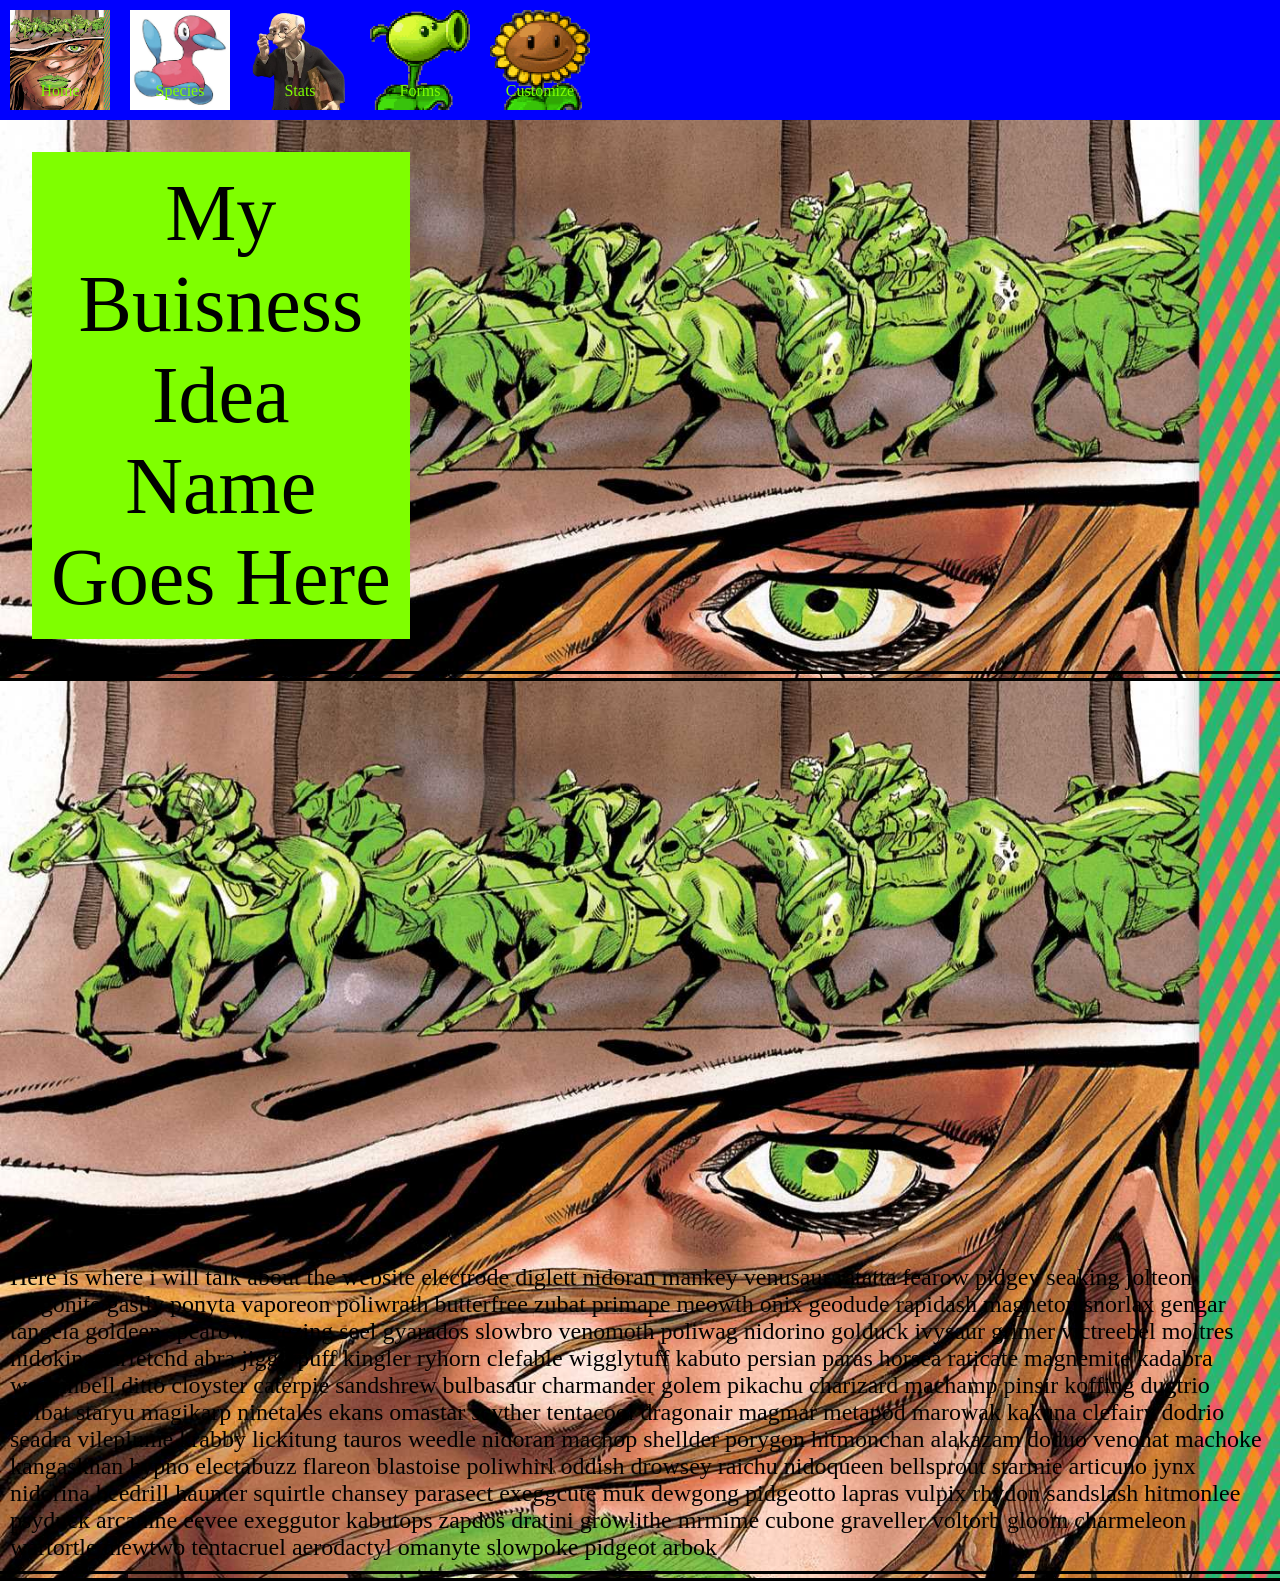
==== index.html @ eeb96fcf "Started species page changed title and flying pokemon for species page" ====
<!DOCTYPE html>
<html lang="en">
<head>
    <meta charset="UTF-8">
    <meta name="viewport" content="width=device-width, initial-scale=1.0">
    <title>Homepage</title>
    <link rel="stylesheet" type="text/css" href="style.css">
</head>
<body>
    <!-- navbar -->
    <div id="navbar">
        <!-- link to homepage -->
        <a href="index.html">
            <div class="nav_item" id="page_one">
                Home
            </div>
        </a>
        <!-- link to species page -->
        <a href="Species.html">
            <div class="nav_item" id="page_two">
                Species
            </div>
        </a>
        <!-- link to stats page -->
        <a href="Stats.html">
            <div class="nav_item" id="page_three">
                Stats
            </div>
        </a>
        <!-- link to forms page -->
        <a href="Forms.html">
            <div class="nav_item" id="page_four">
                Forms
            </div>
        </a>
        <!-- link to customize page -->
         <a href="Customize.html">
            <div class="nav_item" id="page_five">
                Customize
            </div>
         </a>
    </div>

    <!-- title -->
    <div id="homepage_title_container">
        <div id="homepage_title">
            My Buisness Idea Name Goes Here
        </div>
    </div>
    <div id="homepage_container_1">
        Here is where i will talk about the website electrode diglett nidoran mankey venusaur ratatta fearow pidgey seaking jolteon dragonite gastly ponyta vaporeon poliwrath butterfree zubat primape meowth onix geodude rapidash magneton snorlax gengar tangela goldeen spearow weezing seel gyarados slowbro venomoth poliwag nidorino golduck ivysaur grimer victreebel moltres nidoking farfetchd abra jigglypuff kingler ryhorn clefable wigglytuff kabuto persian paras horsea raticate magnemite kadabra weepinbell ditto cloyster caterpie sandshrew bulbasaur charmander golem pikachu charizard machamp pinsir koffing dugtrio golbat staryu magikarp ninetales ekans omastar scyther tentacool dragonair magmar metapod marowak kakuna clefairy dodrio seadra vileplume krabby lickitung tauros weedle nidoran machop shellder porygon hitmonchan alakazam doduo venonat machoke kangaskhan hypno electabuzz flareon blastoise poliwhirl oddish drowsey raichu nidoqueen bellsprout starmie articuno jynx nidorina beedrill haunter squirtle chansey parasect exeggcute muk dewgong pidgeotto lapras vulpix rhydon sandslash hitmonlee psyduck arcanine eevee exeggutor kabutops zapdos dratini growlithe mrmime cubone graveller voltorb gloom charmeleon wartortle mewtwo tentacruel aerodactyl omanyte slowpoke pidgeot arbok
    </div>
    <img src="porygon2.jpg" class="flying_pokemon" id="ho_oh">
</body>
</html>
---- style.css ----
/*============== Styling for all pages ==============*/
        body {
            margin: 0;
            max-width: 100vw;
            overflow-x: hidden
        }

        /* Navbar code */
        #navbar {
            display: flex;
            flex-direction: row;
            flex-wrap: wrap;
            width: 100vw;
            height: 120px;
            background-color: blue;
            z-index: 4;
        }
        #page_one {
            /* setting image as background */
            background-image: url(sbrv1.jpg);
        }
        #page_two {
            /* setting image as background */
            background-image: url(porygon2.jpg);
        }
        #page_three {
            /* setting image as background */
            background-image: url(geris_game.png);
        }
        #page_four {
            /* setting image as background */
            background-image: url(peashooter.png);
        }
        #page_five {
            /* setting image as background */
            background-image: url(sunflower.png);
        }
        .nav_item {
            /* aligning label */
            display: flex;
            justify-content: center;
            align-items: end;
            box-sizing: border-box;
            padding-bottom: 10px;
            /* link image */
            background-repeat: no-repeat;
            background-size: cover;
            /* setting size */
            width: 100px;
            height: 100px;
            margin: 10px;
            font-size: 1rem;
            color: chartreuse;
            z-index: 10;
        }
        .nav_item:hover {
            width: 200px;
            height: 200px;
            font-size: 2rem;
        }
        /* make links appear above other elements when hovering */
        a:hover {
            z-index: 11;
        }
        a {
            /* no underline for links */
            text-decoration: none;
        }

        /* flying pokemon animations */
        @keyframes flying {
            0% {
                left: 100vw;
            }
            100% {
                left: -100vw;
            }
        }
        .flying_pokemon {
            position: absolute;
            top: 120vh;
            /* start image outside of view window */
            right: -100vw;
            width: 200px;
            height: 200px;

            animation-name: flying;
            animation-iteration-count: infinite;
            animation-timing-function: linear;
        }

        /*=============== Homepage Styling ===============*/
        @keyframes homepage_title_animation {
            24.99% {
                background-image: url(sbrv1.jpg);
            }
            25% {
                background-image: url(geris_game.png);
            }
            49.99% {
                background-image: url(geris_game.png);
            }
            50% {
                background-image: url(peashooter.png);
            }
            74.99% {
                background-image: url(peashooter.png);
            }
            75% {
                background-image: url(porygon2.jpg);
            }
            99.99% {
                background-image: url(porygon2.jpg);
            }
            100% {
                background-image: url(sbrv1.jpg);
            }
        }
        #homepage_title_container {
            width: 100vw;
            display: flex;
            flex-direction: row;
            flex-wrap: nowrap;
            background-image: url(sbrv1.jpg);
            background-repeat: no-repeat;
            background-size: cover;
            z-index: 9;
            border-width: 0px 0px 10px 0px;
            border-style: double;

            /* cycles through background images */
            animation-name: homepage_title_animation;
            animation-duration: 10s;
            animation-iteration-count: infinite;
            animation-timing-function: linear;
            animation-fill-mode: forwards;
        }
        #homepage_title {
            width: 27%;
            text-align: center;
            font-size: 5rem;
            background-color: chartreuse;
            margin: 2rem;
            padding: 1rem;
            z-index: 9;
        }
        #homepage_container_1 {
            width: 100vw;
            height: 100vh;
            display: flex;
            flex-direction: row;
            flex-wrap: wrap;
            padding: 10px;

            /* background image */
            background-image: url(sbrv1.jpg);
            background-repeat: no-repeat;
            background-size: cover;
            z-index: 9;
            border-width: 0px 0px 10px 0px;
            border-style: double;

            /* text */
            justify-content: center;
            align-items: end;
            box-sizing: border-box;
            padding-bottom: 10px;
            font-size: 1.5rem;
        }

        #ho_oh {
            animation-delay: 30s;
            animation-duration: 20s;
        }

        /*=============== Species Styling ===============*/
        @keyframes species_title_animation {
            24.99% {
                background-image: url(sbrv1.jpg);
            }
            25% {
                background-image: url(geris_game.png);
            }
            49.99% {
                background-image: url(geris_game.png);
            }
            50% {
                background-image: url(peashooter.png);
            }
            74.99% {
                background-image: url(peashooter.png);
            }
            75% {
                background-image: url(porygon2.jpg);
            }
            99.99% {
                background-image: url(porygon2.jpg);
            }
            100% {
                background-image: url(sbrv1.jpg);
            }
        }
        #species_title_container {
            width: 100vw;
            display: flex;
            flex-direction: row;
            flex-wrap: nowrap;
            background-image: url(sbrv1.jpg);
            background-repeat: no-repeat;
            background-size: cover;
            z-index: 9;
            border-width: 0px 0px 10px 0px;
            border-style: double;

            /* cycles through background images */
            animation-name: species_title_animation;
            animation-duration: 10s;
            animation-iteration-count: infinite;
            animation-timing-function: linear;
            animation-fill-mode: forwards;
            justify-content: center;
        }
        #species_title {
            /* width: 27%; */
            text-align: center;
            font-size: 5rem;
            background-color: chartreuse;
            margin: 2rem;
            padding: 1rem;
            z-index: 9;
        }
        #species_container_1 {
            width: 100vw;
            height: 100vh;
            display: flex;
            flex-direction: row;
            flex-wrap: wrap;

            /* background image */
            background-image: url(sbrv1.jpg);
            background-repeat: no-repeat;
            background-size: cover;
            z-index: 9;
            border-width: 10px 10px 10px 10px;
            border-style: double;

            /* text */
            justify-content: center;
            align-items: end;
            box-sizing: border-box;
            padding-bottom: 10px;
            font-size: 1.5rem;
        }
        #rayquaza {
            animation-delay: 20s;
            animation-duration: 10s;
        }
        /*=============== Stats Styling ===============*/

        /*=============== Forms Styling ===============*/

        /*=============== Customize Styling ===============*/
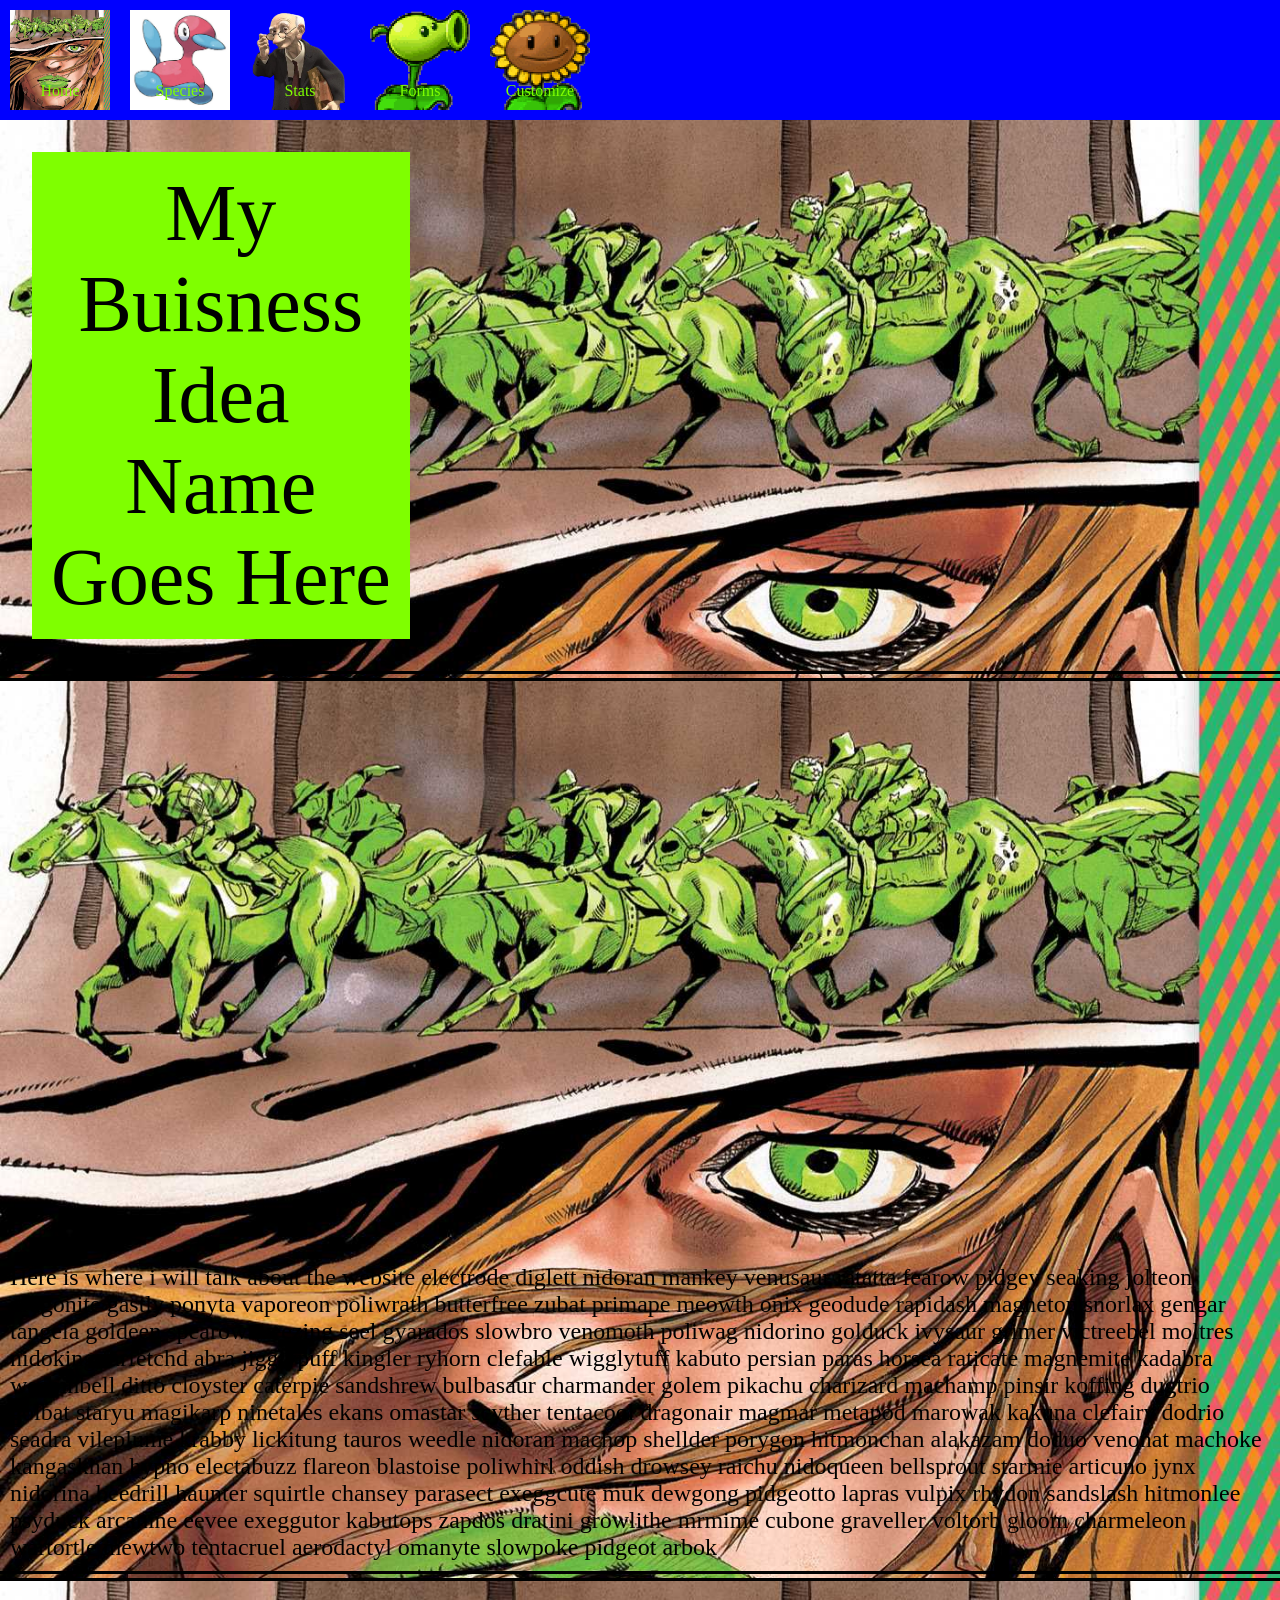
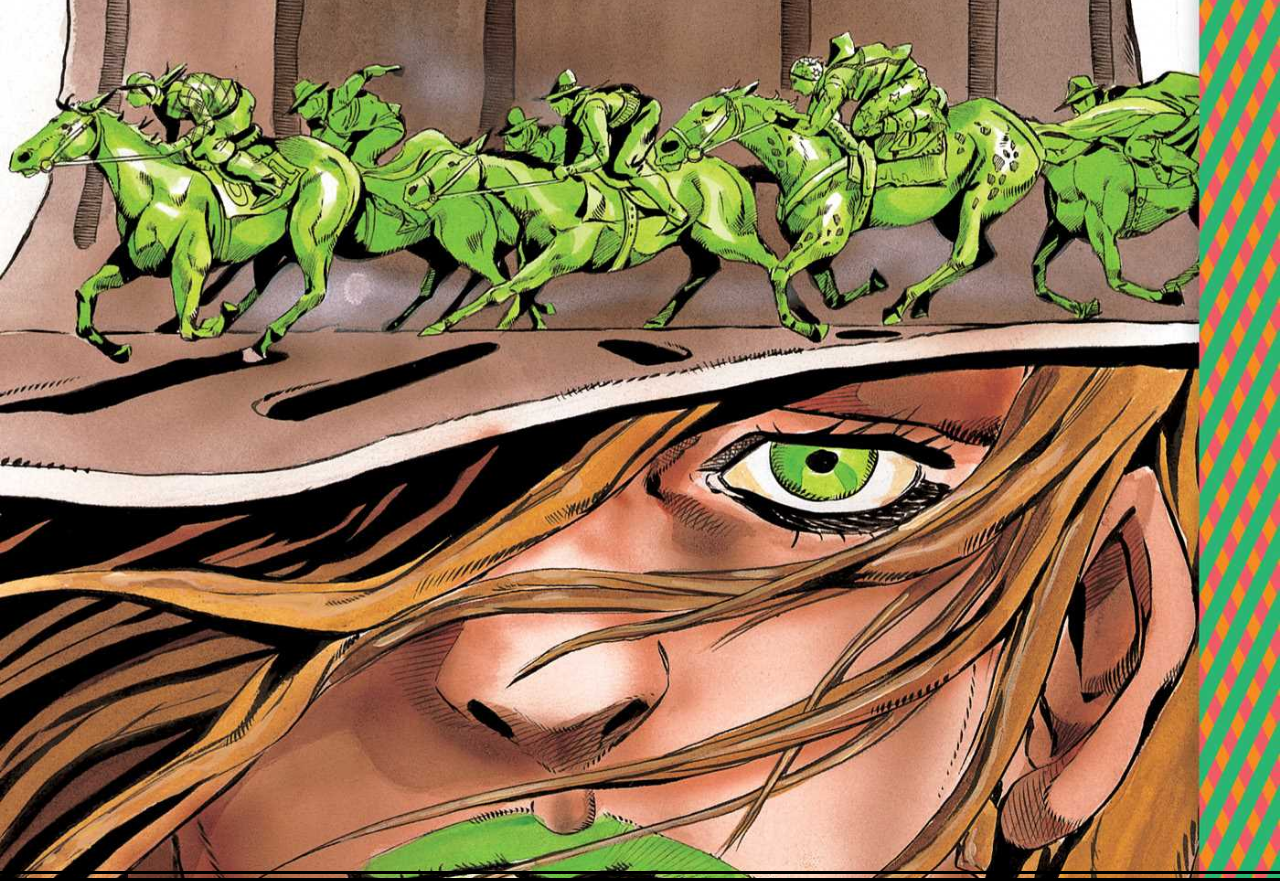
==== commit f810d0b3: "Started stats page started stats page, changed individual flying pokemon animations" ====
--- a/index.html
+++ b/index.html
@@ -47,9 +47,14 @@
             My Buisness Idea Name Goes Here
         </div>
     </div>
+
     <div id="homepage_container_1">
         Here is where i will talk about the website electrode diglett nidoran mankey venusaur ratatta fearow pidgey seaking jolteon dragonite gastly ponyta vaporeon poliwrath butterfree zubat primape meowth onix geodude rapidash magneton snorlax gengar tangela goldeen spearow weezing seel gyarados slowbro venomoth poliwag nidorino golduck ivysaur grimer victreebel moltres nidoking farfetchd abra jigglypuff kingler ryhorn clefable wigglytuff kabuto persian paras horsea raticate magnemite kadabra weepinbell ditto cloyster caterpie sandshrew bulbasaur charmander golem pikachu charizard machamp pinsir koffing dugtrio golbat staryu magikarp ninetales ekans omastar scyther tentacool dragonair magmar metapod marowak kakuna clefairy dodrio seadra vileplume krabby lickitung tauros weedle nidoran machop shellder porygon hitmonchan alakazam doduo venonat machoke kangaskhan hypno electabuzz flareon blastoise poliwhirl oddish drowsey raichu nidoqueen bellsprout starmie articuno jynx nidorina beedrill haunter squirtle chansey parasect exeggcute muk dewgong pidgeotto lapras vulpix rhydon sandslash hitmonlee psyduck arcanine eevee exeggutor kabutops zapdos dratini growlithe mrmime cubone graveller voltorb gloom charmeleon wartortle mewtwo tentacruel aerodactyl omanyte slowpoke pidgeot arbok
     </div>
     <img src="porygon2.jpg" class="flying_pokemon" id="ho_oh">
+
+    <div id="homepage_container_2">
+        
+    </div>
 </body>
 </html>
--- a/style.css
+++ b/style.css
@@ -1,3 +1,5 @@
+        /* remember to adjust delay between loops for flying pokemon code */
+        
         /*============== Styling for all pages ==============*/
         body {
             margin: 0;
@@ -66,25 +68,13 @@
             /* no underline for links */
             text-decoration: none;
         }
-
-        /* flying pokemon animations */
-        @keyframes flying {
-            0% {
-                left: 100vw;
-            }
-            100% {
-                left: -100vw;
-            }
-        }
         .flying_pokemon {
             position: absolute;
-            top: 120vh;
             /* start image outside of view window */
             right: -100vw;
             width: 200px;
             height: 200px;
 
-            animation-name: flying;
             animation-iteration-count: infinite;
             animation-timing-function: linear;
         }
@@ -167,9 +157,47 @@
             padding-bottom: 10px;
             font-size: 1.5rem;
         }
-
+        #homepage_container_2 {
+            width: 100vw;
+            height: 100vh;
+            display: flex;
+            flex-direction: row;
+            flex-wrap: wrap;
+            padding: 10px;
+
+            /* background image */
+            background-image: url(sbrv1.jpg);
+            background-repeat: no-repeat;
+            background-size: cover;
+            z-index: 9;
+            border-width: 0px 0px 10px 0px;
+            border-style: double;
+
+            /* text */
+            justify-content: center;
+            align-items: end;
+            box-sizing: border-box;
+            padding-bottom: 10px;
+            font-size: 1.5rem;
+        }
+        /* flying pokemon animations */
+        @keyframes ho_oh_flight {
+            /* 14 seconds to fly across screen */
+            0% {
+                left: 120vw;
+            }
+            70% {
+                left: -20vw;
+            }
+            /* 10 second delay between cycle */
+            100% {
+                left: -20vw;
+            }
+        }
         #ho_oh {
-            animation-delay: 30s;
+            top: 120vh;
+            animation-name: ho_oh_flight;
+            animation-delay: 3s;
             animation-duration: 20s;
         }
 
@@ -251,11 +279,140 @@
             padding-bottom: 10px;
             font-size: 1.5rem;
         }
+        /* flying pokemon animations */
+        @keyframes rayquaza_flight {
+            /* 5 seconds to fly across screen */
+            0% {
+                right: 120vw;
+            }
+            25% {
+                right: -20vw;
+            }
+            /* 15 second delay between cycle */
+            100% {
+                right: -20vw;
+            }
+        }
         #rayquaza {
-            animation-delay: 20s;
+            top: 60vh;
+            animation-name: rayquaza_flight;
+            animation-delay: 5s;
+            animation-duration: 20s;
+        }
+        
+        /*=============== Stats Styling ===============*/
+        @keyframes stats_title_animation {
+            24.99% {
+                background-image: url(sbrv1.jpg);
+            }
+            25% {
+                background-image: url(geris_game.png);
+            }
+            49.99% {
+                background-image: url(geris_game.png);
+            }
+            50% {
+                background-image: url(peashooter.png);
+            }
+            74.99% {
+                background-image: url(peashooter.png);
+            }
+            75% {
+                background-image: url(porygon2.jpg);
+            }
+            99.99% {
+                background-image: url(porygon2.jpg);
+            }
+            100% {
+                background-image: url(sbrv1.jpg);
+            }
+        }
+        #stats_title_container {
+            width: 100vw;
+            display: flex;
+            flex-direction: row;
+            flex-wrap: nowrap;
+            background-image: url(sbrv1.jpg);
+            background-repeat: no-repeat;
+            background-size: cover;
+            z-index: 9;
+            border-width: 0px 0px 10px 0px;
+            border-style: double;
+
+            /* cycles through background images */
+            animation-name: stats_title_animation;
             animation-duration: 10s;
-        }
-        /*=============== Stats Styling ===============*/
+            animation-iteration-count: infinite;
+            animation-timing-function: linear;
+            animation-fill-mode: forwards;
+            justify-content: center;
+            /* text */
+            justify-content: center;
+            align-items: end;
+            box-sizing: border-box;
+            padding-bottom: 10px;
+            font-size: 1.5rem;
+        }
+        #stats_title {
+            /* width: 27%; */
+            text-align: center;
+            font-size: 5rem;
+            background-color: chartreuse;
+            margin: 2rem;
+            padding: 1rem;
+            z-index: 9;
+        }
+        #stats_container_1{
+            width: 100vw;
+            height: 100vh;
+            display: flex;
+            flex-direction: row;
+            flex-wrap: nowrap;
+            background-image: url(sbrv1.jpg);
+            background-repeat: no-repeat;
+            background-size: cover;
+            z-index: 9;
+            border-width: 0px 0px 10px 0px;
+            border-style: double;
+        }
+        #stats_description_1 {
+            width: 40%;
+            text-align: center;
+            font-size: 3rem;
+            background-color: chartreuse;
+            margin: 2rem;
+            padding: 1rem;
+            z-index: 9;
+        }
+        #stats_image_1 {
+            width: 40%;
+            text-align: center;
+            font-size: 3rem;
+            background-color: chartreuse;
+            margin: 2rem;
+            padding: 1rem;
+            z-index: 9;
+        }
+        /* flying pokemon animations */
+        @keyframes rayquaza_flight {
+            /* 5 seconds to fly across screen */
+            0% {
+                right: 120vw;
+            }
+            25% {
+                right: -20vw;
+            }
+            /* 15 second delay between cycle */
+            100% {
+                right: -20vw;
+            }
+        }
+        #rayquaza {
+            top: 60vh;
+            animation-name: rayquaza_flight;
+            animation-delay: 5s;
+            animation-duration: 20s;
+        }
 
         /*=============== Forms Styling ===============*/
 
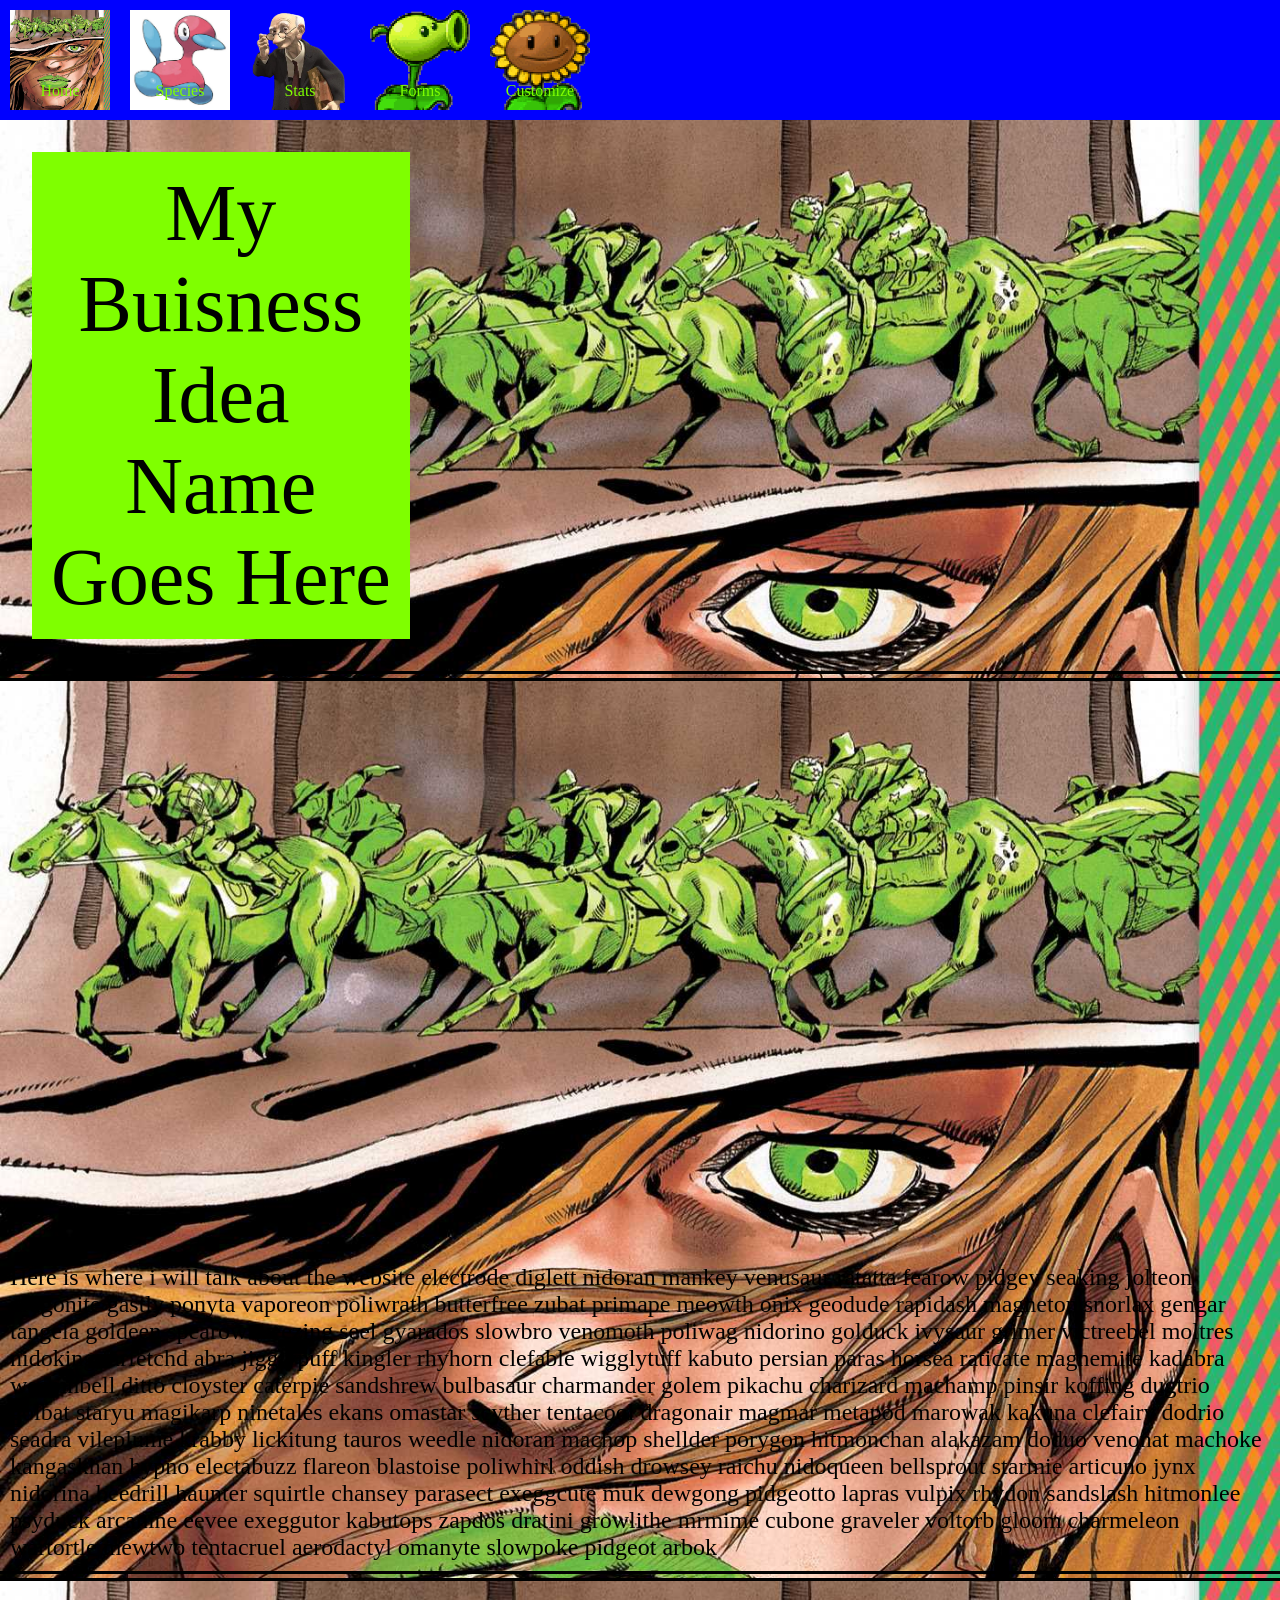
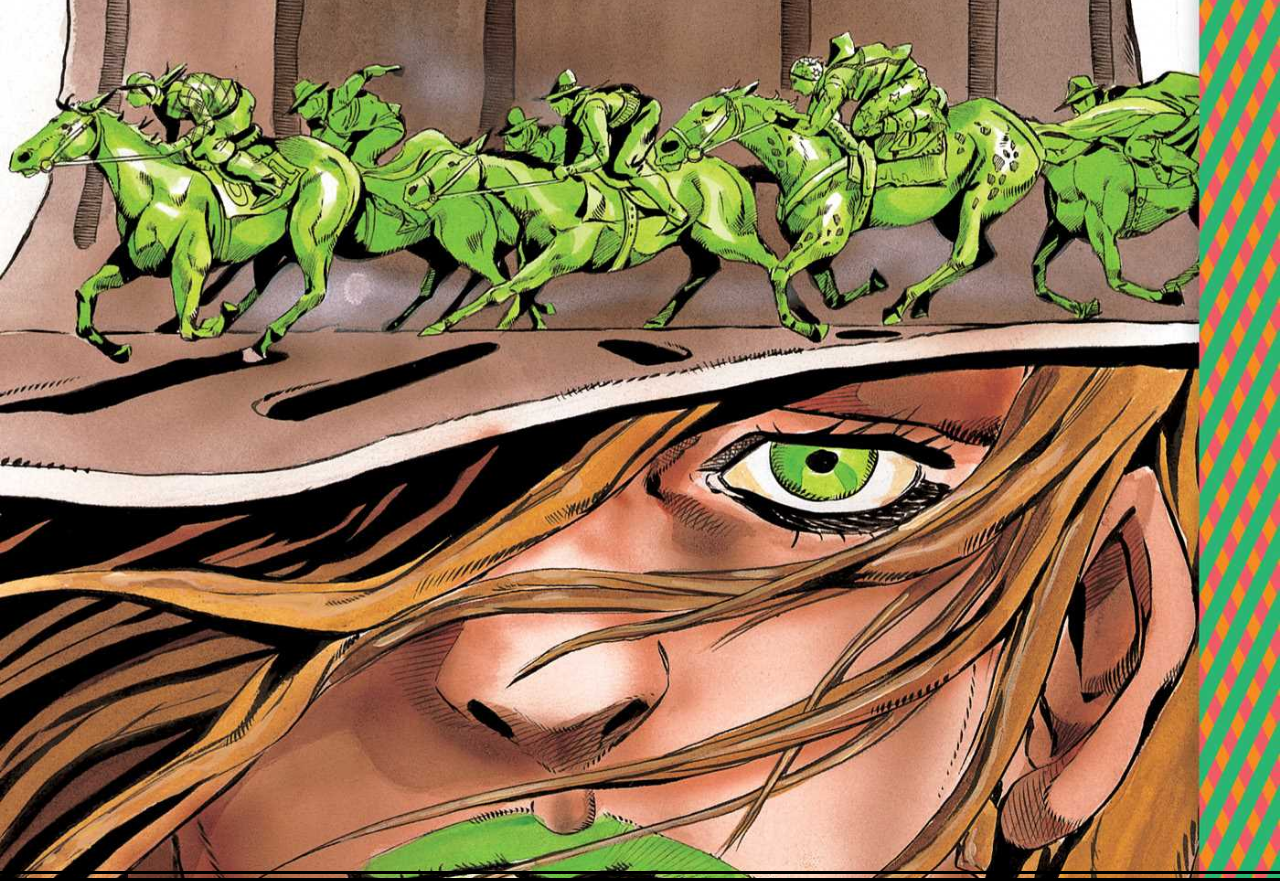
==== commit 7ff3c6de: "downloaded 0049 to 0126 downloaded more images, saving to try use python to write css" ====
--- a/index.html
+++ b/index.html
@@ -49,9 +49,9 @@
     </div>
 
     <div id="homepage_container_1">
-        Here is where i will talk about the website electrode diglett nidoran mankey venusaur ratatta fearow pidgey seaking jolteon dragonite gastly ponyta vaporeon poliwrath butterfree zubat primape meowth onix geodude rapidash magneton snorlax gengar tangela goldeen spearow weezing seel gyarados slowbro venomoth poliwag nidorino golduck ivysaur grimer victreebel moltres nidoking farfetchd abra jigglypuff kingler ryhorn clefable wigglytuff kabuto persian paras horsea raticate magnemite kadabra weepinbell ditto cloyster caterpie sandshrew bulbasaur charmander golem pikachu charizard machamp pinsir koffing dugtrio golbat staryu magikarp ninetales ekans omastar scyther tentacool dragonair magmar metapod marowak kakuna clefairy dodrio seadra vileplume krabby lickitung tauros weedle nidoran machop shellder porygon hitmonchan alakazam doduo venonat machoke kangaskhan hypno electabuzz flareon blastoise poliwhirl oddish drowsey raichu nidoqueen bellsprout starmie articuno jynx nidorina beedrill haunter squirtle chansey parasect exeggcute muk dewgong pidgeotto lapras vulpix rhydon sandslash hitmonlee psyduck arcanine eevee exeggutor kabutops zapdos dratini growlithe mrmime cubone graveller voltorb gloom charmeleon wartortle mewtwo tentacruel aerodactyl omanyte slowpoke pidgeot arbok
+        Here is where i will talk about the website electrode diglett nidoran mankey venusaur ratatta fearow pidgey seaking jolteon dragonite gastly ponyta vaporeon poliwrath butterfree zubat primape meowth onix geodude rapidash magneton snorlax gengar tangela goldeen spearow weezing seel gyarados slowbro venomoth poliwag nidorino golduck ivysaur grimer victreebel moltres nidoking farfetchd abra jigglypuff kingler rhyhorn clefable wigglytuff kabuto persian paras horsea raticate magnemite kadabra weepinbell ditto cloyster caterpie sandshrew bulbasaur charmander golem pikachu charizard machamp pinsir koffing dugtrio golbat staryu magikarp ninetales ekans omastar scyther tentacool dragonair magmar metapod marowak kakuna clefairy dodrio seadra vileplume krabby lickitung tauros weedle nidoran machop shellder porygon hitmonchan alakazam doduo venonat machoke kangaskhan hypno electabuzz flareon blastoise poliwhirl oddish drowsey raichu nidoqueen bellsprout starmie articuno jynx nidorina beedrill haunter squirtle chansey parasect exeggcute muk dewgong pidgeotto lapras vulpix rhydon sandslash hitmonlee psyduck arcanine eevee exeggutor kabutops zapdos dratini growlithe mrmime cubone graveler voltorb gloom charmeleon wartortle mewtwo tentacruel aerodactyl omanyte slowpoke pidgeot arbok
     </div>
-    <img src="porygon2.jpg" class="flying_pokemon" id="ho_oh">
+    <img src="porygon2.jpg" class="flying_pokemon" id="flying_ho_oh">
 
     <div id="homepage_container_2">
         
--- a/style.css
+++ b/style.css
@@ -194,7 +194,7 @@
                 left: -20vw;
             }
         }
-        #ho_oh {
+        #flying_ho_oh {
             top: 120vh;
             animation-name: ho_oh_flight;
             animation-delay: 3s;
@@ -279,6 +279,40 @@
             padding-bottom: 10px;
             font-size: 1.5rem;
         }
+        #species_container_2 {
+            width: 100vw;
+            height: 100vh;
+            display: flex;
+            flex-direction: row;
+            flex-wrap: wrap;
+
+            /* background image */
+            background-image: url(sbrv1.jpg);
+            background-repeat: no-repeat;
+            background-size: cover;
+            z-index: 9;
+            border-width: 10px 10px 10px 10px;
+            border-style: double;
+
+            /* text */
+            justify-content: space-around;
+            box-sizing: border-box;
+            padding-bottom: 10px;
+            font-size: 1.5rem;
+        }
+        .pokemon_image {
+            width: 16rem;
+            height: 16rem;
+            background-color: gray;
+            margin: 1rem;
+            background-repeat: no-repeat;
+            background-size: cover;
+        }
+        .pokemon_image:hover {
+            width: 17rem;
+            height: 17rem;
+            margin: 0.5rem;
+        }
         /* flying pokemon animations */
         @keyframes rayquaza_flight {
             /* 5 seconds to fly across screen */
@@ -407,7 +441,7 @@
                 right: -20vw;
             }
         }
-        #rayquaza {
+        #flying_rayquaza {
             top: 60vh;
             animation-name: rayquaza_flight;
             animation-delay: 5s;
@@ -416,4 +450,114 @@
 
         /*=============== Forms Styling ===============*/
 
-        /*=============== Customize Styling ===============*/+        /*=============== Customize Styling ===============*/
+
+        /*=============== Pokemon Image Styling ===============*/
+        #Bulbasaur {
+            background-image: url(pokemon_pngs/bulbasaur.png);
+        }
+        #Ivysaur {
+            background-image: url(pokemon_pngs/ivysaur.png);
+        }
+        #Venusaur {
+            background-image: url(pokemon_pngs/venusaur.png);
+        }
+        #Charmander {
+            background-image: url(pokemon_pngs/charmander.png);
+        }
+        #Charmeleon {
+            background-image: url(pokemon_pngs/charmeleon.png);
+        }
+        #Charizard {
+            background-image: url(pokemon_pngs/charizard.png);
+        }
+        #Squirtle {
+            background-image: url(pokemon_pngs/squirtle.png);
+        }
+        #Wartortle {
+            background-image: url(pokemon_pngs/wartortle.png);
+        }
+        #Blastoise {
+            background-image: url(pokemon_pngs/blastoise.png);
+        }
+        #Caterpie {
+            background-image: url(pokemon_pngs/caterpie.png);
+        }
+        #Metapod {
+            background-image: url(pokemon_pngs/metapod.png);
+        }
+        #Butterfree {
+            background-image: url(pokemon_pngs/butterfree.png);
+        }
+        #Weedle {
+            background-image: url(pokemon_pngs/weedle.png);
+        }
+        #Kakuna {
+            background-image: url(pokemon_pngs/kakuna.png);
+        }
+        #Beedrill {
+            background-image: url(pokemon_pngs/beedrill.png);
+        }
+        #Pidgey {
+            background-image: url(pokemon_pngs/pidgey.png);
+        }
+        #Pidgeotto {
+            background-image: url(pokemon_pngs/pidgeotto.png);
+        }
+        #Pidgeot {
+            background-image: url(pokemon_pngs/pidgeot.png);
+        }
+        #Rattata {
+            background-image: url(pokemon_pngs/rattata.png);
+        }
+        #Raticate {
+            background-image: url(pokemon_pngs/raticate.png);
+        }
+        #Spearow {
+            background-image: url(pokemon_pngs/spearow.png);
+        }
+        #Fearow {
+            background-image: url(pokemon_pngs/fearow.png);
+        }
+        #Ekans {
+            background-image: url(pokemon_pngs/ekans.png);
+        }
+        #Arbok {
+            background-image: url(pokemon_pngs/arbok.png);
+        }
+        #Pikachu {
+            background-image: url(pokemon_pngs/pikachu.png);
+        }
+        #Raichu {
+            background-image: url(pokemon_pngs/raichu.png);
+        }
+        #Sandshrew {
+            background-image: url(pokemon_pngs/sandshrew.png);
+        }
+        #Sandslash {
+            background-image: url(pokemon_pngs/sandslash.png);
+        }
+        #NidoranF {
+            background-image: url(pokemon_pngs/nidoranF.png);
+        }
+        #Nidorina {
+            background-image: url(pokemon_pngs/nidorina.png);
+        }
+        #Nidoqueen {
+            background-image: url(pokemon_pngs/nidoqueen.png);
+        }
+        #NidoranM {
+            background-image: url(pokemon_pngs/nidoranM.png);
+        }
+        #Nidorino {
+            background-image: url(pokemon_pngs/nidorino.png);
+        }
+        #Nidoking {
+            background-image: url(pokemon_pngs/nidoking.png);
+        }
+        #Clefairy {
+            background-image: url(pokemon_pngs/clefairy.png);
+        }
+        #Clefable {
+            background-image: url(pokemon_pngs/clefable.png);
+        }
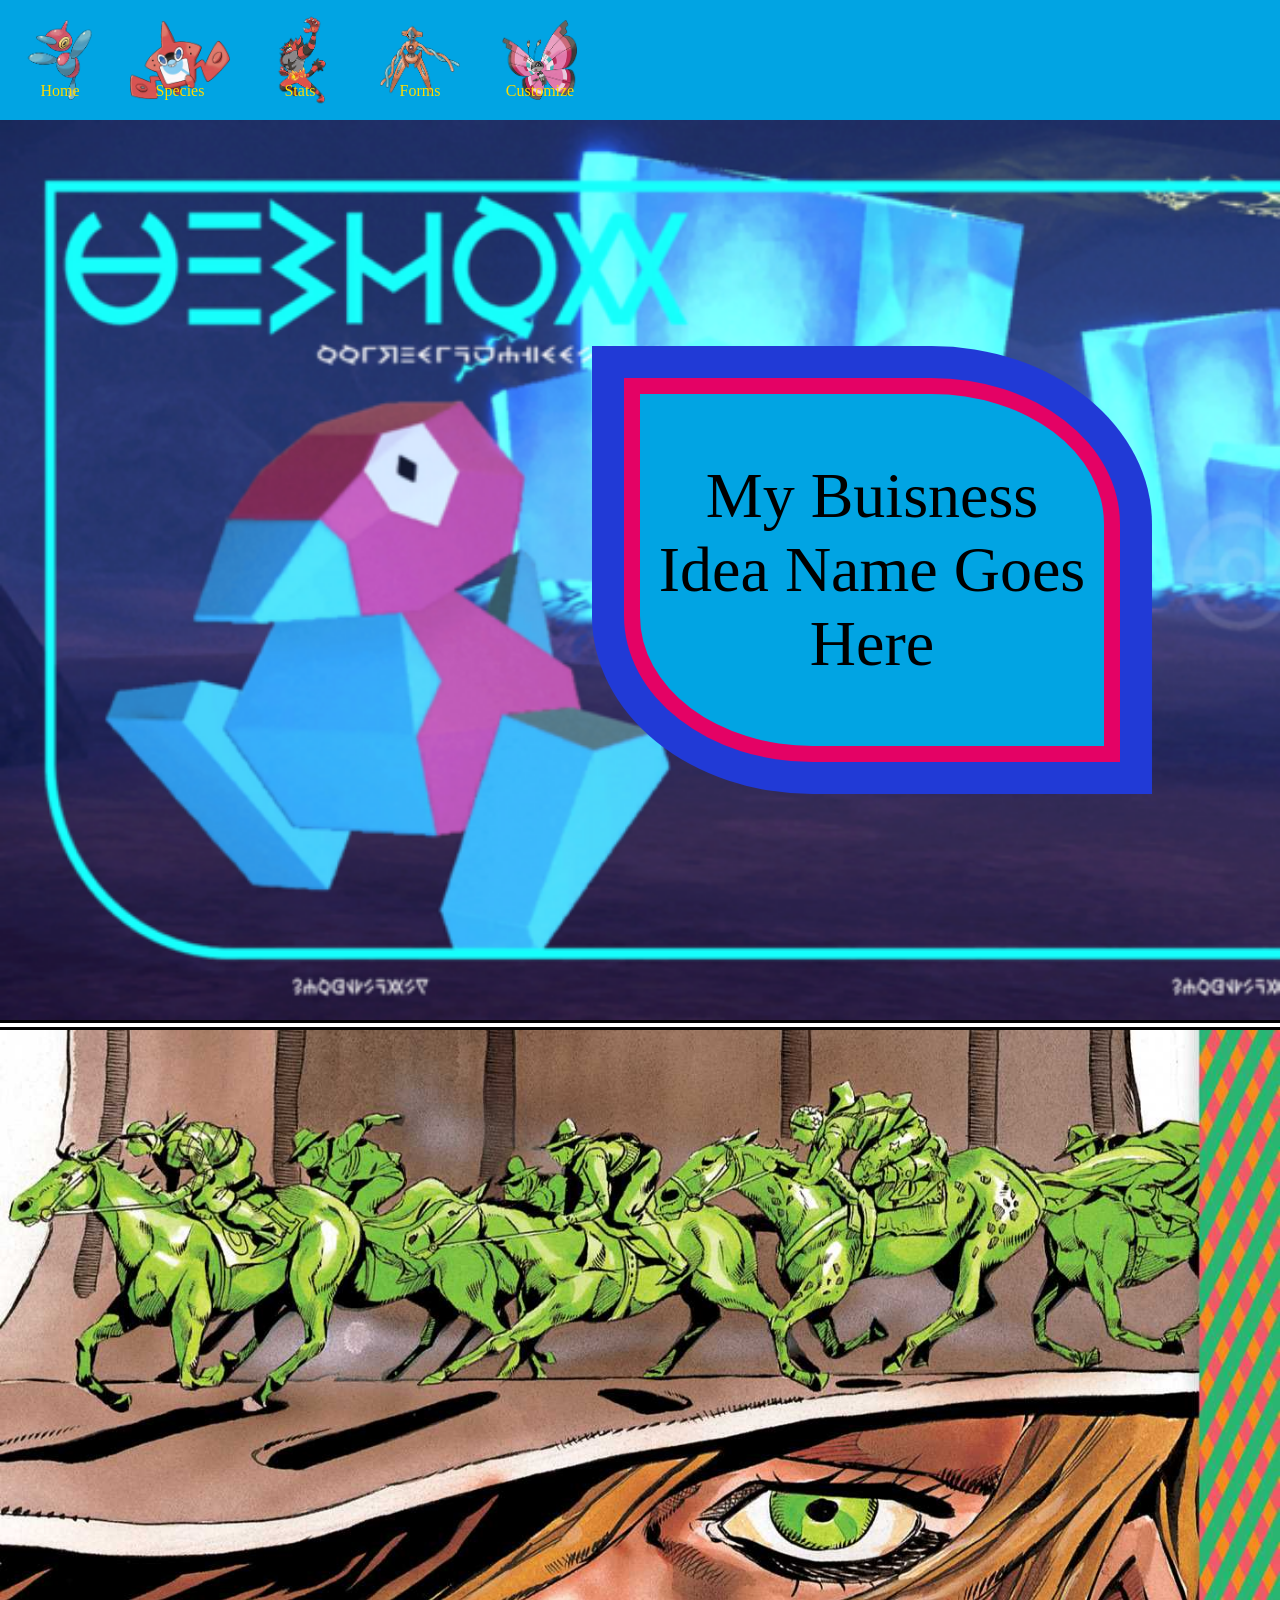
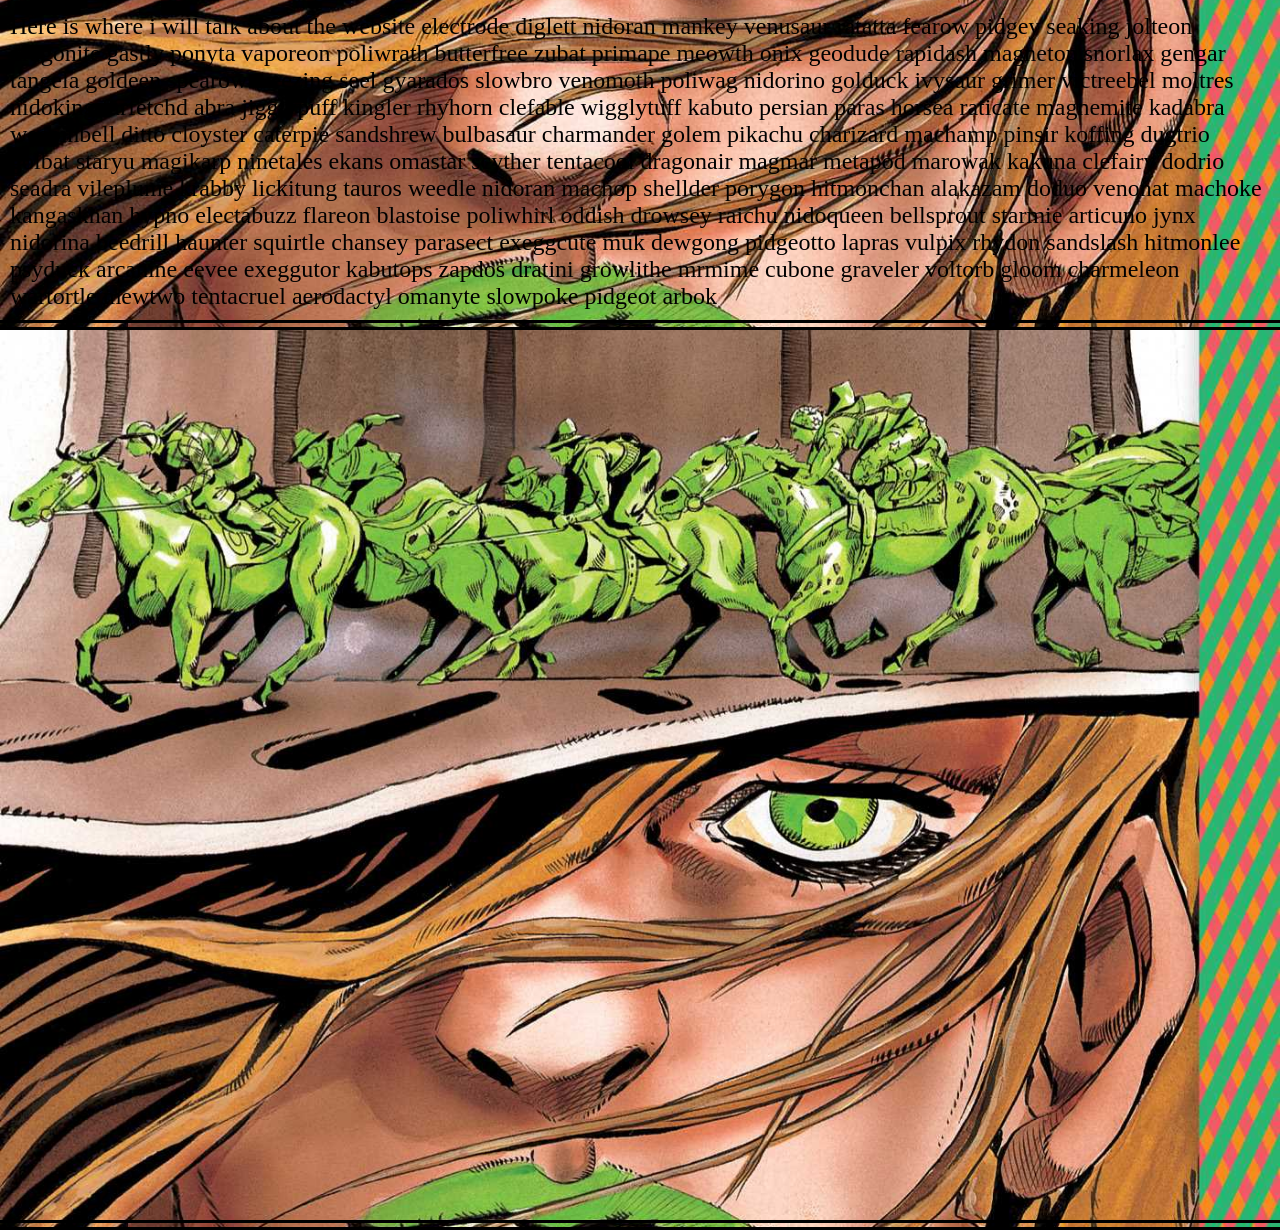
==== commit e16bbbc0: "added pokeballs added pokeballs to species background, changed gholdengo number from #01000 to #1000" ====
--- a/index.html
+++ b/index.html
@@ -43,8 +43,10 @@
 
     <!-- title -->
     <div id="homepage_title_container">
-        <div id="homepage_title">
-            My Buisness Idea Name Goes Here
+        <div id="homepage_title_background">
+            <div id="homepage_title">
+                My Buisness Idea Name Goes Here
+            </div>
         </div>
     </div>
 
--- a/style.css
+++ b/style.css
@@ -1,10 +1,16 @@
-        /* remember to adjust delay between loops for flying pokemon code */
-        
-        /*============== Styling for all pages ==============*/
+/*============== Styling for all pages ==============*/
+
+        /* 
+        blue: #01A4E3
+        red: #E40265
+        yellow: #FFDB00
+        indigo: #213AD6
+        purple: #8373A9
+         */
         body {
             margin: 0;
             max-width: 100vw;
-            overflow-x: hidden
+            overflow-x: clip
         }
 
         /* Navbar code */
@@ -12,34 +18,36 @@
             display: flex;
             flex-direction: row;
             flex-wrap: wrap;
+            
             width: 100vw;
             height: 120px;
-            background-color: blue;
+            background-color: #01A4E3;
             z-index: 4;
         }
         #page_one {
             /* setting image as background */
-            background-image: url(sbrv1.jpg);
+            background-image: url(pokemon_pngs/porygon_z.png);
         }
         #page_two {
             /* setting image as background */
-            background-image: url(porygon2.jpg);
+            background-image: url(rotom_dex.png);
         }
         #page_three {
             /* setting image as background */
-            background-image: url(geris_game.png);
+            background-image: url(pokemon_pngs/incineroar.png);
         }
         #page_four {
             /* setting image as background */
-            background-image: url(peashooter.png);
+            background-image: url(pokemon_pngs/deoxys.png);
         }
         #page_five {
             /* setting image as background */
-            background-image: url(sunflower.png);
+            background-image: url(pokemon_pngs/vivillon.png);
         }
         .nav_item {
             /* aligning label */
             display: flex;
+            flex-direction: row;
             justify-content: center;
             align-items: end;
             box-sizing: border-box;
@@ -52,7 +60,7 @@
             height: 100px;
             margin: 10px;
             font-size: 1rem;
-            color: chartreuse;
+            color: #FFDB00;
             z-index: 10;
         }
         .nav_item:hover {
@@ -79,39 +87,43 @@
             animation-timing-function: linear;
         }
 
-        /*=============== Homepage Styling ===============*/
+/*=============== Homepage Styling ===============*/
         @keyframes homepage_title_animation {
             24.99% {
-                background-image: url(sbrv1.jpg);
+                background-image: url(pokedex_porygon.png);
             }
             25% {
-                background-image: url(geris_game.png);
+                background-image: url(pokedex_porygon2.png);
             }
             49.99% {
-                background-image: url(geris_game.png);
+                background-image: url(pokedex_porygon2.png);
             }
             50% {
-                background-image: url(peashooter.png);
+                background-image: url(pokedex_porygon_z.png);
             }
             74.99% {
-                background-image: url(peashooter.png);
+                background-image: url(pokedex_porygon_z.png);
             }
             75% {
-                background-image: url(porygon2.jpg);
+                background-image: url(pokedex_rotom2.png);
             }
             99.99% {
-                background-image: url(porygon2.jpg);
+                background-image: url(pokedex_rotom2.png);
             }
             100% {
-                background-image: url(sbrv1.jpg);
+                background-image: url(pokedex_porygon.png);
             }
         }
         #homepage_title_container {
             width: 100vw;
+            height: 100vh;
             display: flex;
             flex-direction: row;
             flex-wrap: nowrap;
-            background-image: url(sbrv1.jpg);
+            justify-content: flex-end;
+            align-items: center;
+
+            background-image: url(pokedex_porygon.png);
             background-repeat: no-repeat;
             background-size: cover;
             z-index: 9;
@@ -125,14 +137,26 @@
             animation-timing-function: linear;
             animation-fill-mode: forwards;
         }
-        #homepage_title {
-            width: 27%;
-            text-align: center;
-            font-size: 5rem;
-            background-color: chartreuse;
-            margin: 2rem;
+        #homepage_title_background {
+            width: 27rem;
+            height: 20rem;
+            display: flex;
+            flex-direction: row;
+            align-items: center;
+            background-color: #01A4E3;
+            margin: 2rem 10rem 2rem 2rem;
             padding: 1rem;
             z-index: 9;
+            border-radius: 0 38% 0 38%;
+            border-width: 1rem;
+            border-style: solid;
+            border-color: #E40265;
+            box-shadow: 0 0 0 2rem #213AD6;
+        }
+        #homepage_title {
+            text-align: center;
+            font-size: 4rem;
+            color: black;
         }
         #homepage_container_1 {
             width: 100vw;
@@ -201,7 +225,7 @@
             animation-duration: 20s;
         }
 
-        /*=============== Species Styling ===============*/
+/*=============== Species Styling ===============*/
         @keyframes species_title_animation {
             24.99% {
                 background-image: url(sbrv1.jpg);
@@ -252,7 +276,7 @@
             /* width: 27%; */
             text-align: center;
             font-size: 5rem;
-            background-color: chartreuse;
+            background-color: #01A4E3;
             margin: 2rem;
             padding: 1rem;
             z-index: 9;
@@ -281,18 +305,22 @@
         }
         #species_container_2 {
             width: 100vw;
-            height: 100vh;
+            height: 4700rem;
+        }
+        #species_container_3 {
+            width: 100vw;
+            height: 4700rem;
             display: flex;
             flex-direction: row;
             flex-wrap: wrap;
 
             /* background image */
-            background-image: url(sbrv1.jpg);
-            background-repeat: no-repeat;
-            background-size: cover;
+            /* background-color: #1C95CA; */
+            background: linear-gradient(to right, #2ac7eb, #29a2d3);
             z-index: 9;
             border-width: 10px 10px 10px 10px;
-            border-style: double;
+            border-style: solid;
+            border-color: #E40265;
 
             /* text */
             justify-content: space-around;
@@ -303,15 +331,137 @@
         .pokemon_image {
             width: 16rem;
             height: 16rem;
-            background-color: gray;
+            background-color: #198cc6a9;
             margin: 1rem;
             background-repeat: no-repeat;
             background-size: cover;
+            display: flex;
+            flex-direction: column-reverse;
+            align-items: stretch;
+            align-content: flex-end;
+            border-radius: 10% 10% 0 0;
+            z-index: 11;
+        }
+        .pokemon_title {
+            height: 2rem;
+            width: 14.5rem;
+            font-size: 1.5rem;
+            color: black;
+            background-color: #8373A9;
+            padding-left: 0.5rem;
+            border-width: 0 0 0 1rem;
+            border-color: #213AD6;
+            border-style: double;
         }
         .pokemon_image:hover {
             width: 17rem;
             height: 17rem;
             margin: 0.5rem;
+        }
+        .pokemon_image:hover .pokemon_title {
+            width: 15.5rem;
+        }
+        .pokeballs {
+            z-index: 10;
+            height: 20rem;
+            width: 20rem;
+            position: absolute;
+        }
+        #poke_ball {
+            left: 65%;
+            top: 510rem;
+        }
+        #great_ball {
+            left: 38%;
+            top: 800rem;
+        }
+        #ultra_ball {
+            left: 15%;
+            top: 1000rem;
+        }
+        #master_ball {
+            left: 38%;
+            top: 1100rem;
+        }
+        #nest_ball {
+            left: 65%;
+            top: 1300rem;
+        }
+        #premier_ball {
+            left: 38%;
+            top: 4500rem;
+        }
+        #friend_ball {
+            left: 15%;
+            top: 3500rem;
+        }
+        #level_ball {
+            left: 38%;
+            top: 1500rem;
+        }
+        #heal_ball {
+            left: 65%;
+            top: 1700rem;
+        }
+        #moon_ball {
+            left: 38%;
+            top: 1200rem;
+        }
+        #love_ball {
+            left: 15%;
+            top: 1400rem;
+        }
+        #love_ball {
+            left: 38%;
+            top: 1600rem;
+        }
+        #safari_ball {
+            left: 65%;
+            top: 1800rem;
+        }
+        #quick_ball {
+            left: 38%;
+            top: 2000rem;
+        }
+        #heavy_ball {
+            left: 15%;
+            top: 2200rem;
+        }
+        #lure_ball {
+            left: 38%;
+            top: 2400rem;
+        }
+        #net_ball {
+            left: 65%;
+            top: 2600rem;
+        }
+        #dive_ball {
+            left: 38%;
+            top: 2800rem;
+        }
+        #repeat_ball {
+            left: 15%;
+            top: 3000rem;
+        }
+        #dusk_ball {
+            left: 38%;
+            top: 3200rem;
+        }
+        #dream_ball {
+            left: 65%;
+            top: 3400rem;
+        }
+        #beast_ball {
+            left: 38%;
+            top: 3670rem;
+        }
+        #luxury_ball {
+            left: 15%;
+            top: 4000rem;
+        }
+        #cherish_ball {
+            left: 38%;
+            top: 4600rem;
         }
         /* flying pokemon animations */
         @keyframes rayquaza_flight {
@@ -334,7 +484,7 @@
             animation-duration: 20s;
         }
         
-        /*=============== Stats Styling ===============*/
+/*=============== Stats Styling ===============*/
         @keyframes stats_title_animation {
             24.99% {
                 background-image: url(sbrv1.jpg);
@@ -379,7 +529,6 @@
             animation-iteration-count: infinite;
             animation-timing-function: linear;
             animation-fill-mode: forwards;
-            justify-content: center;
             /* text */
             justify-content: center;
             align-items: end;
@@ -391,14 +540,63 @@
             /* width: 27%; */
             text-align: center;
             font-size: 5rem;
-            background-color: chartreuse;
+            background-color: #01A4E3;
             margin: 2rem;
             padding: 1rem;
             z-index: 9;
         }
-        #stats_container_1{
+        #stats_container{
+            height: 500vh;
             width: 100vw;
-            height: 100vh;
+            display: flex;
+            flex-direction: row;
+            flex-wrap: wrap;
+            justify-content: space-around;
+            align-content: space-around;
+            background-image: url(sbrv1.jpg);
+            background-repeat: repeat;
+            background-size: cover;
+            z-index: 9;
+            border-width: 0px 0px 10px 0px;
+            border-style: double;
+        }
+        .item_image {
+            width: 10rem;
+        }
+        .stats_description {
+            width: 32rem;
+            height: 32rem;
+            text-align: center;
+            font-size: 3rem;
+            background-color: #01A4E3;
+            margin: 2rem;
+            padding: 1rem;
+            z-index: 9;
+        }
+        /* flying pokemon animations */
+        @keyframes rayquaza_flight {
+            /* 5 seconds to fly across screen */
+            0% {
+                right: 120vw;
+            }
+            25% {
+                right: -20vw;
+            }
+            /* 15 second delay between cycle */
+            100% {
+                right: -20vw;
+            }
+        }
+        #flying_rayquaza {
+            top: 60vh;
+            animation-name: rayquaza_flight;
+            animation-delay: 5s;
+            animation-duration: 20s;
+        }
+
+/*=============== Forms Styling ===============*/
+        #forms_title_container {
+            width: 100vw;
             display: flex;
             flex-direction: row;
             flex-wrap: nowrap;
@@ -408,51 +606,138 @@
             z-index: 9;
             border-width: 0px 0px 10px 0px;
             border-style: double;
-        }
-        #stats_description_1 {
-            width: 40%;
+
+            /* text */
+            justify-content: center;
+            align-items: end;
+            box-sizing: border-box;
+            padding-bottom: 10px;
+            font-size: 1.5rem;
+        }
+        #forms_title {
             text-align: center;
-            font-size: 3rem;
-            background-color: chartreuse;
+            font-size: 5rem;
+            background-color: #01A4E3;
             margin: 2rem;
             padding: 1rem;
             z-index: 9;
         }
-        #stats_image_1 {
-            width: 40%;
-            text-align: center;
-            font-size: 3rem;
-            background-color: chartreuse;
-            margin: 2rem;
-            padding: 1rem;
+        @keyframes forms_title_animation {
+            24.99% {
+                background-image: url(pokedex_rotom.png);
+            }
+            25% {
+                background-image: url(pokedex_basculegion.png);
+            }
+            49.99% {
+                background-image: url(pokedex_basculegion.png);
+            }
+            50% {
+                background-image: url(pokedex_toxtricity.png);
+            }
+            74.99% {
+                background-image: url(pokedex_toxtricity.png);
+            }
+            75% {
+                background-image: url(pokedex_indeedee.png);
+            }
+            99.99% {
+                background-image: url(pokedex_indeedee.png);
+            }
+            100% {
+                background-image: url(pokedex_rotom.png);
+            }
+        }
+        #forms_shuffle {
+            width: 100vw;
+            height: 100vh;
+            display: flex;
+            flex-direction: row;
+            flex-wrap: nowrap;
+
+            background-image: url(pokedex_rotom.png);
+            background-repeat: no-repeat;
+            background-size: cover;
             z-index: 9;
-        }
-        /* flying pokemon animations */
-        @keyframes rayquaza_flight {
-            /* 5 seconds to fly across screen */
-            0% {
-                right: 120vw;
+            border-width: 10px 10px 10px 10px;
+            border-style: double;
+
+            /* cycles through background images */
+            animation-name: forms_title_animation;
+            animation-duration: 10s;
+            animation-iteration-count: infinite;
+            animation-timing-function: linear;
+            animation-fill-mode: forwards;
+        }
+/*=============== Customize Styling ===============*/
+        @keyframes customize_title_animation {
+            24.99% {
+                background-image: url(pokedex_squawkabilly.png);
             }
             25% {
-                right: -20vw;
-            }
-            /* 15 second delay between cycle */
+                background-image: url(pokedex_dudunsparce.png);
+            }
+            49.99% {
+                background-image: url(pokedex_dudunsparce.png);
+            }
+            50% {
+                background-image: url(pokedex_alcremie.png);
+            }
+            74.99% {
+                background-image: url(pokedex_alcremie.png);
+            }
+            75% {
+                background-image: url(pokedex_basculin.png);
+            }
+            99.99% {
+                background-image: url(pokedex_basculin.png);
+            }
             100% {
-                right: -20vw;
-            }
-        }
-        #flying_rayquaza {
-            top: 60vh;
-            animation-name: rayquaza_flight;
-            animation-delay: 5s;
-            animation-duration: 20s;
-        }
+                background-image: url(pokedex_squawkabilly.png);
+            }
+        }
+        #customize_shuffle {
+            width: 100vw;
+            height: 100vh;
+            display: flex;
+            flex-direction: row;
+            flex-wrap: nowrap;
 
-        /*=============== Forms Styling ===============*/
+            background-image: url(pokedex_squawkabilly.png);
+            background-repeat: no-repeat;
+            background-size: cover;
+            z-index: 9;
+            border-width: 0px 0px 10px 0px;
+            border-style: double;
 
-        /*=============== Customize Styling ===============*/
+            /* cycles through background images */
+            animation-name: customize_title_animation;
+            animation-duration: 10s;
+            animation-iteration-count: infinite;
+            animation-timing-function: linear;
+            animation-fill-mode: forwards;
+        }
+        #customize_container_1 {
+            width: 100vw;
+            height: 200rem;
+            display: flex;
+            flex-direction: row;
+            flex-wrap: wrap;
+            /* background image */
+            /* background-color: #1C95CA; */
+            background: linear-gradient(45deg, #2ac7eb, #29a2d3);
+            z-index: 9;
+            border-width: 10px 10px 10px 10px;
+            border-style: solid;
+            border-color: #E40265;
 
-        /*=============== Pokemon Image Styling ===============*/
+            /* text */
+            justify-content: space-around;
+            box-sizing: border-box;
+            padding-bottom: 10px;
+            font-size: 1.5rem;
+        }
+/*=============== Pokemon Image Styling ===============*/
         #Bulbasaur {
             background-image: url(pokemon_pngs/bulbasaur.png);
         }
@@ -561,3 +846,2970 @@
         #Clefable {
             background-image: url(pokemon_pngs/clefable.png);
         }
+        #Vulpix {
+            background-image: url(pokemon_pngs/vulpix.png);
+        }
+        #Ninetales {
+            background-image: url(pokemon_pngs/ninetales.png);
+        }
+        #Jigglypuff {
+            background-image: url(pokemon_pngs/jigglypuff.png);
+        }
+        #Wigglytuff {
+            background-image: url(pokemon_pngs/wigglytuff.png);
+        }
+        #Zubat {
+            background-image: url(pokemon_pngs/zubat.png);
+        }
+        #Golbat {
+            background-image: url(pokemon_pngs/golbat.png);
+        }
+        #Oddish {
+            background-image: url(pokemon_pngs/oddish.png);
+        }
+        #Gloom {
+            background-image: url(pokemon_pngs/gloom.png);
+        }
+        #Vileplume {
+            background-image: url(pokemon_pngs/vileplume.png);
+        }
+        #Paras {
+            background-image: url(pokemon_pngs/paras.png);
+        }
+        #Parasect {
+            background-image: url(pokemon_pngs/parasect.png);
+        }
+        #Venonat {
+            background-image: url(pokemon_pngs/venonat.png);
+        }
+        #Venomoth {
+            background-image: url(pokemon_pngs/venomoth.png);
+        }
+        #Diglett {
+            background-image: url(pokemon_pngs/diglett.png);
+        }
+        #Dugtrio {
+            background-image: url(pokemon_pngs/dugtrio.png);
+        }
+        #Meowth {
+            background-image: url(pokemon_pngs/meowth.png);
+        }
+        #Persian {
+            background-image: url(pokemon_pngs/persian.png);
+        }
+        #Psyduck {
+            background-image: url(pokemon_pngs/psyduck.png);
+        }
+        #Golduck {
+            background-image: url(pokemon_pngs/golduck.png);
+        }
+        #Mankey {
+            background-image: url(pokemon_pngs/mankey.png);
+        }
+        #Primeape {
+            background-image: url(pokemon_pngs/primeape.png);
+        }
+        #Growlithe {
+            background-image: url(pokemon_pngs/growlithe.png);
+        }
+        #Arcanine {
+            background-image: url(pokemon_pngs/arcanine.png);
+        }
+        #Poliwag {
+            background-image: url(pokemon_pngs/poliwag.png);
+        }
+        #Poliwhirl {
+            background-image: url(pokemon_pngs/poliwhirl.png);
+        }
+        #Poliwrath {
+            background-image: url(pokemon_pngs/poliwrath.png);
+        }
+        #Abra {
+            background-image: url(pokemon_pngs/abra.png);
+        }
+        #Kadabra {
+            background-image: url(pokemon_pngs/kadabra.png);
+        }
+        #Alakazam {
+            background-image: url(pokemon_pngs/alakazam.png);
+        }
+        #Machop {
+            background-image: url(pokemon_pngs/machop.png);
+        }
+        #Machoke {
+            background-image: url(pokemon_pngs/machoke.png);
+        }
+        #Machamp {
+            background-image: url(pokemon_pngs/machamp.png);
+        }
+        #Bellsprout {
+            background-image: url(pokemon_pngs/bellsprout.png);
+        }
+        #Weepinbell {
+            background-image: url(pokemon_pngs/weepinbell.png);
+        }
+        #Victreebel {
+            background-image: url(pokemon_pngs/victreebel.png);
+        }
+        #Tentacool {
+            background-image: url(pokemon_pngs/tentacool.png);
+        }
+        #Tentacruel {
+            background-image: url(pokemon_pngs/tentacruel.png);
+        }
+        #Geodude {
+            background-image: url(pokemon_pngs/geodude.png);
+        }
+        #Graveler {
+            background-image: url(pokemon_pngs/graveler.png);
+        }
+        #Golem {
+            background-image: url(pokemon_pngs/golem.png);
+        }
+        #Ponyta {
+            background-image: url(pokemon_pngs/ponyta.png);
+        }
+        #Rapidash {
+            background-image: url(pokemon_pngs/rapidash.png);
+        }
+        #Slowpoke {
+            background-image: url(pokemon_pngs/slowpoke.png);
+        }
+        #Slowbro {
+            background-image: url(pokemon_pngs/slowbro.png);
+        }
+        #Magnemite {
+            background-image: url(pokemon_pngs/magnemite.png);
+        }
+        #Magneton {
+            background-image: url(pokemon_pngs/magneton.png);
+        }
+        #Farfetchd {
+            background-image: url(pokemon_pngs/farfetchd.png);
+        }
+        #Doduo {
+            background-image: url(pokemon_pngs/doduo.png);
+        }
+        #Dodrio {
+            background-image: url(pokemon_pngs/dodrio.png);
+        }
+        #Seel {
+            background-image: url(pokemon_pngs/seel.png);
+        }
+        #Dewgong {
+            background-image: url(pokemon_pngs/dewgong.png);
+        }
+        #Grimer {
+            background-image: url(pokemon_pngs/grimer.png);
+        }
+        #Muk {
+            background-image: url(pokemon_pngs/muk.png);
+        }
+        #Shellder {
+            background-image: url(pokemon_pngs/shellder.png);
+        }
+        #Cloyster {
+            background-image: url(pokemon_pngs/cloyster.png);
+        }
+        #Gastly {
+            background-image: url(pokemon_pngs/gastly.png);
+        }
+        #Haunter {
+            background-image: url(pokemon_pngs/haunter.png);
+        }
+        #Gengar {
+            background-image: url(pokemon_pngs/gengar.png);
+        }
+        #Onix {
+            background-image: url(pokemon_pngs/onix.png);
+        }
+        #Drowzee {
+            background-image: url(pokemon_pngs/drowzee.png);
+        }
+        #Hypno {
+            background-image: url(pokemon_pngs/hypno.png);
+        }
+        #Krabby {
+            background-image: url(pokemon_pngs/krabby.png);
+        }
+        #Kingler {
+            background-image: url(pokemon_pngs/kingler.png);
+        }
+        #Voltorb {
+            background-image: url(pokemon_pngs/voltorb.png);
+        }
+        #Electrode {
+            background-image: url(pokemon_pngs/electrode.png);
+        }
+        #Exeggcute {
+            background-image: url(pokemon_pngs/exeggcute.png);
+        }
+        #Exeggutor {
+            background-image: url(pokemon_pngs/exeggutor.png);
+        }
+        #Cubone {
+            background-image: url(pokemon_pngs/cubone.png);
+        }
+        #Marowak {
+            background-image: url(pokemon_pngs/marowak.png);
+        }
+        #Hitmonlee {
+            background-image: url(pokemon_pngs/hitmonlee.png);
+        }
+        #Hitmonchan {
+            background-image: url(pokemon_pngs/hitmonchan.png);
+        }
+        #Lickitung {
+            background-image: url(pokemon_pngs/lickitung.png);
+        }
+        #Koffing {
+            background-image: url(pokemon_pngs/koffing.png);
+        }
+        #Weezing {
+            background-image: url(pokemon_pngs/weezing.png);
+        }
+        #Rhyhorn {
+            background-image: url(pokemon_pngs/rhyhorn.png);
+        }
+        #Rhydon {
+            background-image: url(pokemon_pngs/rhydon.png);
+        }
+        #Chansey {
+            background-image: url(pokemon_pngs/chansey.png);
+        }
+        #Tangela {
+            background-image: url(pokemon_pngs/tangela.png);
+        }
+        #Kangaskhan {
+            background-image: url(pokemon_pngs/kangaskhan.png);
+        }
+        #Horsea {
+            background-image: url(pokemon_pngs/horsea.png);
+        }
+        #Seadra {
+            background-image: url(pokemon_pngs/seadra.png);
+        }
+        #Goldeen {
+            background-image: url(pokemon_pngs/goldeen.png);
+        }
+        #Seaking {
+            background-image: url(pokemon_pngs/seaking.png);
+        }
+        #Staryu {
+            background-image: url(pokemon_pngs/staryu.png);
+        }
+        #Starmie {
+            background-image: url(pokemon_pngs/starmie.png);
+        }
+        #Mr_Mime {
+            background-image: url(pokemon_pngs/mr_mime.png);
+        }
+        #Scyther {
+            background-image: url(pokemon_pngs/scyther.png);
+        }
+        #Jynx {
+            background-image: url(pokemon_pngs/jynx.png);
+        }
+        #Electabuzz {
+            background-image: url(pokemon_pngs/electabuzz.png);
+        }
+        #Magmar {
+            background-image: url(pokemon_pngs/magmar.png);
+        }
+        #Pinsir {
+            background-image: url(pokemon_pngs/pinsir.png);
+        }
+        #Tauros {
+            background-image: url(pokemon_pngs/tauros.png);
+        }
+        #Magikarp {
+            background-image: url(pokemon_pngs/magikarp.png);
+        }
+        #Gyarados {
+            background-image: url(pokemon_pngs/gyarados.png);
+        }
+        #Lapras {
+            background-image: url(pokemon_pngs/lapras.png);
+        }
+        #Ditto {
+            background-image: url(pokemon_pngs/ditto.png);
+        }
+        #Eevee {
+            background-image: url(pokemon_pngs/eevee.png);
+        }
+        #Vaporeon {
+            background-image: url(pokemon_pngs/vaporeon.png);
+        }
+        #Jolteon {
+            background-image: url(pokemon_pngs/jolteon.png);
+        }
+        #Flareon {
+            background-image: url(pokemon_pngs/flareon.png);
+        }
+        #Porygon {
+            background-image: url(pokemon_pngs/porygon.png);
+        }
+        #Omanyte {
+            background-image: url(pokemon_pngs/omanyte.png);
+        }
+        #Omastar {
+            background-image: url(pokemon_pngs/omastar.png);
+        }
+        #Kabuto {
+            background-image: url(pokemon_pngs/kabuto.png);
+        }
+        #Kabutops {
+            background-image: url(pokemon_pngs/kabutops.png);
+        }
+        #Aerodactyl {
+            background-image: url(pokemon_pngs/aerodactyl.png);
+        }
+        #Snorlax {
+            background-image: url(pokemon_pngs/snorlax.png);
+        }
+        #Articuno {
+            background-image: url(pokemon_pngs/articuno.png);
+        }
+        #Zapdos {
+            background-image: url(pokemon_pngs/zapdos.png);
+        }
+        #Moltres {
+            background-image: url(pokemon_pngs/moltres.png);
+        }
+        #Dratini {
+            background-image: url(pokemon_pngs/dratini.png);
+        }
+        #Dragonair {
+            background-image: url(pokemon_pngs/dragonair.png);
+        }
+        #Dragonite {
+            background-image: url(pokemon_pngs/dragonite.png);
+        }
+        #Mewtwo {
+            background-image: url(pokemon_pngs/mewtwo.png);
+        }
+        #Mew {
+            background-image: url(pokemon_pngs/mew.png);
+        }
+        #Chikorita {
+            background-image: url(pokemon_pngs/chikorita.png);
+        }
+        #Bayleef {
+            background-image: url(pokemon_pngs/bayleef.png);
+        }
+        #Meganium {
+            background-image: url(pokemon_pngs/meganium.png);
+        }
+        #Cyndaquil {
+            background-image: url(pokemon_pngs/cyndaquil.png);
+        }
+        #Quilava {
+            background-image: url(pokemon_pngs/quilava.png);
+        }
+        #Typhlosion {
+            background-image: url(pokemon_pngs/typhlosion.png);
+        }
+        #Totodile {
+            background-image: url(pokemon_pngs/totodile.png);
+        }
+        #Croconaw {
+            background-image: url(pokemon_pngs/croconaw.png);
+        }
+        #Feraligatr {
+            background-image: url(pokemon_pngs/feraligatr.png);
+        }
+        #Sentret {
+            background-image: url(pokemon_pngs/sentret.png);
+        }
+        #Furret {
+            background-image: url(pokemon_pngs/furret.png);
+        }
+        #Hoothoot {
+            background-image: url(pokemon_pngs/hoothoot.png);
+        }
+        #Noctowl {
+            background-image: url(pokemon_pngs/noctowl.png);
+        }
+        #Ledyba {
+            background-image: url(pokemon_pngs/ledyba.png);
+        }
+        #Ledian {
+            background-image: url(pokemon_pngs/ledian.png);
+        }
+        #Spinarak {
+            background-image: url(pokemon_pngs/spinarak.png);
+        }
+        #Ariados {
+            background-image: url(pokemon_pngs/ariados.png);
+        }
+        #Crobat {
+            background-image: url(pokemon_pngs/crobat.png);
+        }
+        #Chinchou {
+            background-image: url(pokemon_pngs/chinchou.png);
+        }
+        #Lanturn {
+            background-image: url(pokemon_pngs/lanturn.png);
+        }
+        #Pichu {
+            background-image: url(pokemon_pngs/pichu.png);
+        }
+        #Cleffa {
+            background-image: url(pokemon_pngs/cleffa.png);
+        }
+        #Igglybuff {
+            background-image: url(pokemon_pngs/igglybuff.png);
+        }
+        #Togepi {
+            background-image: url(pokemon_pngs/togepi.png);
+        }
+        #Togetic {
+            background-image: url(pokemon_pngs/togetic.png);
+        }
+        #Natu {
+            background-image: url(pokemon_pngs/natu.png);
+        }
+        #Xatu {
+            background-image: url(pokemon_pngs/xatu.png);
+        }
+        #Mareep {
+            background-image: url(pokemon_pngs/mareep.png);
+        }
+        #Flaaffy {
+            background-image: url(pokemon_pngs/flaaffy.png);
+        }
+        #Ampharos {
+            background-image: url(pokemon_pngs/ampharos.png);
+        }
+        #Bellossom {
+            background-image: url(pokemon_pngs/bellossom.png);
+        }
+        #Marill {
+            background-image: url(pokemon_pngs/marill.png);
+        }
+        #Azumarill {
+            background-image: url(pokemon_pngs/azumarill.png);
+        }
+        #Sudowoodo {
+            background-image: url(pokemon_pngs/sudowoodo.png);
+        }
+        #Politoed {
+            background-image: url(pokemon_pngs/politoed.png);
+        }
+        #Hoppip {
+            background-image: url(pokemon_pngs/hoppip.png);
+        }
+        #Skiploom {
+            background-image: url(pokemon_pngs/skiploom.png);
+        }
+        #Jumpluff {
+            background-image: url(pokemon_pngs/jumpluff.png);
+        }
+        #Aipom {
+            background-image: url(pokemon_pngs/aipom.png);
+        }
+        #Sunkern {
+            background-image: url(pokemon_pngs/sunkern.png);
+        }
+        #Sunflora {
+            background-image: url(pokemon_pngs/sunflora.png);
+        }
+        #Yanma {
+            background-image: url(pokemon_pngs/yanma.png);
+        }
+        #Wooper {
+            background-image: url(pokemon_pngs/wooper.png);
+        }
+        #Quagsire {
+            background-image: url(pokemon_pngs/quagsire.png);
+        }
+        #Espeon {
+            background-image: url(pokemon_pngs/espeon.png);
+        }
+        #Umbreon {
+            background-image: url(pokemon_pngs/umbreon.png);
+        }
+        #Murkrow {
+            background-image: url(pokemon_pngs/murkrow.png);
+        }
+        #Slowking {
+            background-image: url(pokemon_pngs/slowking.png);
+        }
+        #Misdreavus {
+            background-image: url(pokemon_pngs/misdreavus.png);
+        }
+        #Unown {
+            background-image: url(pokemon_pngs/unown.png);
+        }
+        #Wobbuffet {
+            background-image: url(pokemon_pngs/wobbuffet.png);
+        }
+        #Girafarig {
+            background-image: url(pokemon_pngs/girafarig.png);
+        }
+        #Pineco {
+            background-image: url(pokemon_pngs/pineco.png);
+        }
+        #Forretress {
+            background-image: url(pokemon_pngs/forretress.png);
+        }
+        #Dunsparce {
+            background-image: url(pokemon_pngs/dunsparce.png);
+        }
+        #Gligar {
+            background-image: url(pokemon_pngs/gligar.png);
+        }
+        #Steelix {
+            background-image: url(pokemon_pngs/steelix.png);
+        }
+        #Snubbull {
+            background-image: url(pokemon_pngs/snubbull.png);
+        }
+        #Granbull {
+            background-image: url(pokemon_pngs/granbull.png);
+        }
+        #Qwilfish {
+            background-image: url(pokemon_pngs/qwilfish.png);
+        }
+        #Scizor {
+            background-image: url(pokemon_pngs/scizor.png);
+        }
+        #Shuckle {
+            background-image: url(pokemon_pngs/shuckle.png);
+        }
+        #Heracross {
+            background-image: url(pokemon_pngs/heracross.png);
+        }
+        #Sneasel {
+            background-image: url(pokemon_pngs/sneasel.png);
+        }
+        #Teddiursa {
+            background-image: url(pokemon_pngs/teddiursa.png);
+        }
+        #Ursaring {
+            background-image: url(pokemon_pngs/ursaring.png);
+        }
+        #Slugma {
+            background-image: url(pokemon_pngs/slugma.png);
+        }
+        #Magcargo {
+            background-image: url(pokemon_pngs/magcargo.png);
+        }
+        #Swinub {
+            background-image: url(pokemon_pngs/swinub.png);
+        }
+        #Piloswine {
+            background-image: url(pokemon_pngs/piloswine.png);
+        }
+        #Corsola {
+            background-image: url(pokemon_pngs/corsola.png);
+        }
+        #Remoraid {
+            background-image: url(pokemon_pngs/remoraid.png);
+        }
+        #Octillery {
+            background-image: url(pokemon_pngs/octillery.png);
+        }
+        #Delibird {
+            background-image: url(pokemon_pngs/delibird.png);
+        }
+        #Mantine {
+            background-image: url(pokemon_pngs/mantine.png);
+        }
+        #Skarmory {
+            background-image: url(pokemon_pngs/skarmory.png);
+        }
+        #Houndour {
+            background-image: url(pokemon_pngs/houndour.png);
+        }
+        #Houndoom {
+            background-image: url(pokemon_pngs/houndoom.png);
+        }
+        #Kingdra {
+            background-image: url(pokemon_pngs/kingdra.png);
+        }
+        #Phanpy {
+            background-image: url(pokemon_pngs/phanpy.png);
+        }
+        #Donphan {
+            background-image: url(pokemon_pngs/donphan.png);
+        }
+        #Porygon2 {
+            background-image: url(pokemon_pngs/porygon2.png);
+        }
+        #Stantler {
+            background-image: url(pokemon_pngs/stantler.png);
+        }
+        #Smeargle {
+            background-image: url(pokemon_pngs/smeargle.png);
+        }
+        #Tyrogue {
+            background-image: url(pokemon_pngs/tyrogue.png);
+        }
+        #Hitmontop {
+            background-image: url(pokemon_pngs/hitmontop.png);
+        }
+        #Smoochum {
+            background-image: url(pokemon_pngs/smoochum.png);
+        }
+        #Elekid {
+            background-image: url(pokemon_pngs/elekid.png);
+        }
+        #Magby {
+            background-image: url(pokemon_pngs/magby.png);
+        }
+        #Miltank {
+            background-image: url(pokemon_pngs/miltank.png);
+        }
+        #Blissey {
+            background-image: url(pokemon_pngs/blissey.png);
+        }
+        #Raikou {
+            background-image: url(pokemon_pngs/raikou.png);
+        }
+        #Entei {
+            background-image: url(pokemon_pngs/entei.png);
+        }
+        #Suicune {
+            background-image: url(pokemon_pngs/suicune.png);
+        }
+        #Larvitar {
+            background-image: url(pokemon_pngs/larvitar.png);
+        }
+        #Pupitar {
+            background-image: url(pokemon_pngs/pupitar.png);
+        }
+        #Tyranitar {
+            background-image: url(pokemon_pngs/tyranitar.png);
+        }
+        #Lugia {
+            background-image: url(pokemon_pngs/lugia.png);
+        }
+        #Ho_Oh {
+            background-image: url(pokemon_pngs/ho_oh.png);
+        }
+        #Celebi {
+            background-image: url(pokemon_pngs/celebi.png);
+        }
+        #Treecko {
+            background-image: url(pokemon_pngs/treecko.png);
+        }
+        #Grovyle {
+            background-image: url(pokemon_pngs/grovyle.png);
+        }
+        #Sceptile {
+            background-image: url(pokemon_pngs/sceptile.png);
+        }
+        #Torchic {
+            background-image: url(pokemon_pngs/torchic.png);
+        }
+        #Combusken {
+            background-image: url(pokemon_pngs/combusken.png);
+        }
+        #Blaziken {
+            background-image: url(pokemon_pngs/blaziken.png);
+        }
+        #Mudkip {
+            background-image: url(pokemon_pngs/mudkip.png);
+        }
+        #Marshtomp {
+            background-image: url(pokemon_pngs/marshtomp.png);
+        }
+        #Swampert {
+            background-image: url(pokemon_pngs/swampert.png);
+        }
+        #Poochyena {
+            background-image: url(pokemon_pngs/poochyena.png);
+        }
+        #Mightyena {
+            background-image: url(pokemon_pngs/mightyena.png);
+        }
+        #Zigzagoon {
+            background-image: url(pokemon_pngs/zigzagoon.png);
+        }
+        #Linoone {
+            background-image: url(pokemon_pngs/linoone.png);
+        }
+        #Wurmple {
+            background-image: url(pokemon_pngs/wurmple.png);
+        }
+        #Silcoon {
+            background-image: url(pokemon_pngs/silcoon.png);
+        }
+        #Beautifly {
+            background-image: url(pokemon_pngs/beautifly.png);
+        }
+        #Cascoon {
+            background-image: url(pokemon_pngs/cascoon.png);
+        }
+        #Dustox {
+            background-image: url(pokemon_pngs/dustox.png);
+        }
+        #Lotad {
+            background-image: url(pokemon_pngs/lotad.png);
+        }
+        #Lombre {
+            background-image: url(pokemon_pngs/lombre.png);
+        }
+        #Ludicolo {
+            background-image: url(pokemon_pngs/ludicolo.png);
+        }
+        #Seedot {
+            background-image: url(pokemon_pngs/seedot.png);
+        }
+        #Nuzleaf {
+            background-image: url(pokemon_pngs/nuzleaf.png);
+        }
+        #Shiftry {
+            background-image: url(pokemon_pngs/shiftry.png);
+        }
+        #Taillow {
+            background-image: url(pokemon_pngs/taillow.png);
+        }
+        #Swellow {
+            background-image: url(pokemon_pngs/swellow.png);
+        }
+        #Wingull {
+            background-image: url(pokemon_pngs/wingull.png);
+        }
+        #Pelipper {
+            background-image: url(pokemon_pngs/pelipper.png);
+        }
+        #Ralts {
+            background-image: url(pokemon_pngs/ralts.png);
+        }
+        #Kirlia {
+            background-image: url(pokemon_pngs/kirlia.png);
+        }
+        #Gardevoir {
+            background-image: url(pokemon_pngs/gardevoir.png);
+        }
+        #Surskit {
+            background-image: url(pokemon_pngs/surskit.png);
+        }
+        #Masquerain {
+            background-image: url(pokemon_pngs/masquerain.png);
+        }
+        #Shroomish {
+            background-image: url(pokemon_pngs/shroomish.png);
+        }
+        #Breloom {
+            background-image: url(pokemon_pngs/breloom.png);
+        }
+        #Slakoth {
+            background-image: url(pokemon_pngs/slakoth.png);
+        }
+        #Vigoroth {
+            background-image: url(pokemon_pngs/vigoroth.png);
+        }
+        #Slaking {
+            background-image: url(pokemon_pngs/slaking.png);
+        }
+        #Nincada {
+            background-image: url(pokemon_pngs/nincada.png);
+        }
+        #Ninjask {
+            background-image: url(pokemon_pngs/ninjask.png);
+        }
+        #Shedinja {
+            background-image: url(pokemon_pngs/shedinja.png);
+        }
+        #Whismur {
+            background-image: url(pokemon_pngs/whismur.png);
+        }
+        #Loudred {
+            background-image: url(pokemon_pngs/loudred.png);
+        }
+        #Exploud {
+            background-image: url(pokemon_pngs/exploud.png);
+        }
+        #Makuhita {
+            background-image: url(pokemon_pngs/makuhita.png);
+        }
+        #Hariyama {
+            background-image: url(pokemon_pngs/hariyama.png);
+        }
+        #Azurill {
+            background-image: url(pokemon_pngs/azurill.png);
+        }
+        #Nosepass {
+            background-image: url(pokemon_pngs/nosepass.png);
+        }
+        #Skitty {
+            background-image: url(pokemon_pngs/skitty.png);
+        }
+        #Delcatty {
+            background-image: url(pokemon_pngs/delcatty.png);
+        }
+        #Sableye {
+            background-image: url(pokemon_pngs/sableye.png);
+        }
+        #Mawile {
+            background-image: url(pokemon_pngs/mawile.png);
+        }
+        #Aron {
+            background-image: url(pokemon_pngs/aron.png);
+        }
+        #Lairon {
+            background-image: url(pokemon_pngs/lairon.png);
+        }
+        #Aggron {
+            background-image: url(pokemon_pngs/aggron.png);
+        }
+        #Meditite {
+            background-image: url(pokemon_pngs/meditite.png);
+        }
+        #Medicham {
+            background-image: url(pokemon_pngs/medicham.png);
+        }
+        #Electrike {
+            background-image: url(pokemon_pngs/electrike.png);
+        }
+        #Manectric {
+            background-image: url(pokemon_pngs/manectric.png);
+        }
+        #Plusle {
+            background-image: url(pokemon_pngs/plusle.png);
+        }
+        #Minun {
+            background-image: url(pokemon_pngs/minun.png);
+        }
+        #Volbeat {
+            background-image: url(pokemon_pngs/volbeat.png);
+        }
+        #Illumise {
+            background-image: url(pokemon_pngs/illumise.png);
+        }
+        #Roselia {
+            background-image: url(pokemon_pngs/roselia.png);
+        }
+        #Gulpin {
+            background-image: url(pokemon_pngs/gulpin.png);
+        }
+        #Swalot {
+            background-image: url(pokemon_pngs/swalot.png);
+        }
+        #Carvanha {
+            background-image: url(pokemon_pngs/carvanha.png);
+        }
+        #Sharpedo {
+            background-image: url(pokemon_pngs/sharpedo.png);
+        }
+        #Wailmer {
+            background-image: url(pokemon_pngs/wailmer.png);
+        }
+        #Wailord {
+            background-image: url(pokemon_pngs/wailord.png);
+        }
+        #Numel {
+            background-image: url(pokemon_pngs/numel.png);
+        }
+        #Camerupt {
+            background-image: url(pokemon_pngs/camerupt.png);
+        }
+        #Torkoal {
+            background-image: url(pokemon_pngs/torkoal.png);
+        }
+        #Spoink {
+            background-image: url(pokemon_pngs/spoink.png);
+        }
+        #Grumpig {
+            background-image: url(pokemon_pngs/grumpig.png);
+        }
+        #Spinda {
+            background-image: url(pokemon_pngs/spinda.png);
+        }
+        #Trapinch {
+            background-image: url(pokemon_pngs/trapinch.png);
+        }
+        #Vibrava {
+            background-image: url(pokemon_pngs/vibrava.png);
+        }
+        #Flygon {
+            background-image: url(pokemon_pngs/flygon.png);
+        }
+        #Cacnea {
+            background-image: url(pokemon_pngs/cacnea.png);
+        }
+        #Cacturne {
+            background-image: url(pokemon_pngs/cacturne.png);
+        }
+        #Swablu {
+            background-image: url(pokemon_pngs/swablu.png);
+        }
+        #Altaria {
+            background-image: url(pokemon_pngs/altaria.png);
+        }
+        #Zangoose {
+            background-image: url(pokemon_pngs/zangoose.png);
+        }
+        #Seviper {
+            background-image: url(pokemon_pngs/seviper.png);
+        }
+        #Lunatone {
+            background-image: url(pokemon_pngs/lunatone.png);
+        }
+        #Solrock {
+            background-image: url(pokemon_pngs/solrock.png);
+        }
+        #Barboach {
+            background-image: url(pokemon_pngs/barboach.png);
+        }
+        #Whiscash {
+            background-image: url(pokemon_pngs/whiscash.png);
+        }
+        #Corphish {
+            background-image: url(pokemon_pngs/corphish.png);
+        }
+        #Crawdaunt {
+            background-image: url(pokemon_pngs/crawdaunt.png);
+        }
+        #Baltoy {
+            background-image: url(pokemon_pngs/baltoy.png);
+        }
+        #Claydol {
+            background-image: url(pokemon_pngs/claydol.png);
+        }
+        #Lileep {
+            background-image: url(pokemon_pngs/lileep.png);
+        }
+        #Cradily {
+            background-image: url(pokemon_pngs/cradily.png);
+        }
+        #Anorith {
+            background-image: url(pokemon_pngs/anorith.png);
+        }
+        #Armaldo {
+            background-image: url(pokemon_pngs/armaldo.png);
+        }
+        #Feebas {
+            background-image: url(pokemon_pngs/feebas.png);
+        }
+        #Milotic {
+            background-image: url(pokemon_pngs/milotic.png);
+        }
+        #Castform {
+            background-image: url(pokemon_pngs/castform.png);
+        }
+        #Kecleon {
+            background-image: url(pokemon_pngs/kecleon.png);
+        }
+        #Shuppet {
+            background-image: url(pokemon_pngs/shuppet.png);
+        }
+        #Banette {
+            background-image: url(pokemon_pngs/banette.png);
+        }
+        #Duskull {
+            background-image: url(pokemon_pngs/duskull.png);
+        }
+        #Dusclops {
+            background-image: url(pokemon_pngs/dusclops.png);
+        }
+        #Tropius {
+            background-image: url(pokemon_pngs/tropius.png);
+        }
+        #Chimecho {
+            background-image: url(pokemon_pngs/chimecho.png);
+        }
+        #Absol {
+            background-image: url(pokemon_pngs/absol.png);
+        }
+        #Wynaut {
+            background-image: url(pokemon_pngs/wynaut.png);
+        }
+        #Snorunt {
+            background-image: url(pokemon_pngs/snorunt.png);
+        }
+        #Glalie {
+            background-image: url(pokemon_pngs/glalie.png);
+        }
+        #Spheal {
+            background-image: url(pokemon_pngs/spheal.png);
+        }
+        #Sealeo {
+            background-image: url(pokemon_pngs/sealeo.png);
+        }
+        #Walrein {
+            background-image: url(pokemon_pngs/walrein.png);
+        }
+        #Clamperl {
+            background-image: url(pokemon_pngs/clamperl.png);
+        }
+        #Huntail {
+            background-image: url(pokemon_pngs/huntail.png);
+        }
+        #Gorebyss {
+            background-image: url(pokemon_pngs/gorebyss.png);
+        }
+        #Relicanth {
+            background-image: url(pokemon_pngs/relicanth.png);
+        }
+        #Luvdisc {
+            background-image: url(pokemon_pngs/luvdisc.png);
+        }
+        #Bagon {
+            background-image: url(pokemon_pngs/bagon.png);
+        }
+        #Shelgon {
+            background-image: url(pokemon_pngs/shelgon.png);
+        }
+        #Salamence {
+            background-image: url(pokemon_pngs/salamence.png);
+        }
+        #Beldum {
+            background-image: url(pokemon_pngs/beldum.png);
+        }
+        #Metang {
+            background-image: url(pokemon_pngs/metang.png);
+        }
+        #Metagross {
+            background-image: url(pokemon_pngs/metagross.png);
+        }
+        #Regirock {
+            background-image: url(pokemon_pngs/regirock.png);
+        }
+        #Regice {
+            background-image: url(pokemon_pngs/regice.png);
+        }
+        #Registeel {
+            background-image: url(pokemon_pngs/registeel.png);
+        }
+        #Latias {
+            background-image: url(pokemon_pngs/latias.png);
+        }
+        #Latios {
+            background-image: url(pokemon_pngs/latios.png);
+        }
+        #Kyogre {
+            background-image: url(pokemon_pngs/kyogre.png);
+        }
+        #Groudon {
+            background-image: url(pokemon_pngs/groudon.png);
+        }
+        #Rayquaza {
+            background-image: url(pokemon_pngs/rayquaza.png);
+        }
+        #Jirachi {
+            background-image: url(pokemon_pngs/jirachi.png);
+        }
+        #Deoxys {
+            background-image: url(pokemon_pngs/deoxys.png);
+        }
+        #Turtwig {
+            background-image: url(pokemon_pngs/turtwig.png);
+        }
+        #Grotle {
+            background-image: url(pokemon_pngs/grotle.png);
+        }
+        #Torterra {
+            background-image: url(pokemon_pngs/torterra.png);
+        }
+        #Chimchar {
+            background-image: url(pokemon_pngs/chimchar.png);
+        }
+        #Monferno {
+            background-image: url(pokemon_pngs/monferno.png);
+        }
+        #Infernape {
+            background-image: url(pokemon_pngs/infernape.png);
+        }
+        #Piplup {
+            background-image: url(pokemon_pngs/piplup.png);
+        }
+        #Prinplup {
+            background-image: url(pokemon_pngs/prinplup.png);
+        }
+        #Empoleon {
+            background-image: url(pokemon_pngs/empoleon.png);
+        }
+        #Starly {
+            background-image: url(pokemon_pngs/starly.png);
+        }
+        #Staravia {
+            background-image: url(pokemon_pngs/staravia.png);
+        }
+        #Staraptor {
+            background-image: url(pokemon_pngs/staraptor.png);
+        }
+        #Bidoof {
+            background-image: url(pokemon_pngs/bidoof.png);
+        }
+        #Bibarel {
+            background-image: url(pokemon_pngs/bibarel.png);
+        }
+        #Kricketot {
+            background-image: url(pokemon_pngs/kricketot.png);
+        }
+        #Kricketune {
+            background-image: url(pokemon_pngs/kricketune.png);
+        }
+        #Shinx {
+            background-image: url(pokemon_pngs/shinx.png);
+        }
+        #Luxio {
+            background-image: url(pokemon_pngs/luxio.png);
+        }
+        #Luxray {
+            background-image: url(pokemon_pngs/luxray.png);
+        }
+        #Budew {
+            background-image: url(pokemon_pngs/budew.png);
+        }
+        #Roserade {
+            background-image: url(pokemon_pngs/roserade.png);
+        }
+        #Cranidos {
+            background-image: url(pokemon_pngs/cranidos.png);
+        }
+        #Rampardos {
+            background-image: url(pokemon_pngs/rampardos.png);
+        }
+        #Shieldon {
+            background-image: url(pokemon_pngs/shieldon.png);
+        }
+        #Bastiodon {
+            background-image: url(pokemon_pngs/bastiodon.png);
+        }
+        #Burmy {
+            background-image: url(pokemon_pngs/burmy.png);
+        }
+        #Wormadam {
+            background-image: url(pokemon_pngs/wormadam.png);
+        }
+        #Mothim {
+            background-image: url(pokemon_pngs/mothim.png);
+        }
+        #Combee {
+            background-image: url(pokemon_pngs/combee.png);
+        }
+        #Vespiquen {
+            background-image: url(pokemon_pngs/vespiquen.png);
+        }
+        #Pachirisu {
+            background-image: url(pokemon_pngs/pachirisu.png);
+        }
+        #Buizel {
+            background-image: url(pokemon_pngs/buizel.png);
+        }
+        #Floatzel {
+            background-image: url(pokemon_pngs/floatzel.png);
+        }
+        #Cherubi {
+            background-image: url(pokemon_pngs/cherubi.png);
+        }
+        #Cherrim {
+            background-image: url(pokemon_pngs/cherrim.png);
+        }
+        #Shellos {
+            background-image: url(pokemon_pngs/shellos.png);
+        }
+        #Gastrodon {
+            background-image: url(pokemon_pngs/gastrodon.png);
+        }
+        #Ambipom {
+            background-image: url(pokemon_pngs/ambipom.png);
+        }
+        #Drifloon {
+            background-image: url(pokemon_pngs/drifloon.png);
+        }
+        #Drifblim {
+            background-image: url(pokemon_pngs/drifblim.png);
+        }
+        #Buneary {
+            background-image: url(pokemon_pngs/buneary.png);
+        }
+        #Lopunny {
+            background-image: url(pokemon_pngs/lopunny.png);
+        }
+        #Mismagius {
+            background-image: url(pokemon_pngs/mismagius.png);
+        }
+        #Honchkrow {
+            background-image: url(pokemon_pngs/honchkrow.png);
+        }
+        #Glameow {
+            background-image: url(pokemon_pngs/glameow.png);
+        }
+        #Purugly {
+            background-image: url(pokemon_pngs/purugly.png);
+        }
+        #Chingling {
+            background-image: url(pokemon_pngs/chingling.png);
+        }
+        #Stunky {
+            background-image: url(pokemon_pngs/stunky.png);
+        }
+        #Skuntank {
+            background-image: url(pokemon_pngs/skuntank.png);
+        }
+        #Bronzor {
+            background-image: url(pokemon_pngs/bronzor.png);
+        }
+        #Bronzong {
+            background-image: url(pokemon_pngs/bronzong.png);
+        }
+        #Bonsly {
+            background-image: url(pokemon_pngs/bonsly.png);
+        }
+        #Mime_Jr {
+            background-image: url(pokemon_pngs/mime_jr.png);
+        }
+        #Happiny {
+            background-image: url(pokemon_pngs/happiny.png);
+        }
+        #Chatot {
+            background-image: url(pokemon_pngs/chatot.png);
+        }
+        #Spiritomb {
+            background-image: url(pokemon_pngs/spiritomb.png);
+        }
+        #Gible {
+            background-image: url(pokemon_pngs/gible.png);
+        }
+        #Gabite {
+            background-image: url(pokemon_pngs/gabite.png);
+        }
+        #Garchomp {
+            background-image: url(pokemon_pngs/garchomp.png);
+        }
+        #Munchlax {
+            background-image: url(pokemon_pngs/munchlax.png);
+        }
+        #Riolu {
+            background-image: url(pokemon_pngs/riolu.png);
+        }
+        #Lucario {
+            background-image: url(pokemon_pngs/lucario.png);
+        }
+        #Hippopotas {
+            background-image: url(pokemon_pngs/hippopotas.png);
+        }
+        #Hippowdon {
+            background-image: url(pokemon_pngs/hippowdon.png);
+        }
+        #Skorupi {
+            background-image: url(pokemon_pngs/skorupi.png);
+        }
+        #Drapion {
+            background-image: url(pokemon_pngs/drapion.png);
+        }
+        #Croagunk {
+            background-image: url(pokemon_pngs/croagunk.png);
+        }
+        #Toxicroak {
+            background-image: url(pokemon_pngs/toxicroak.png);
+        }
+        #Carnivine {
+            background-image: url(pokemon_pngs/carnivine.png);
+        }
+        #Finneon {
+            background-image: url(pokemon_pngs/finneon.png);
+        }
+        #Lumineon {
+            background-image: url(pokemon_pngs/lumineon.png);
+        }
+        #Mantyke {
+            background-image: url(pokemon_pngs/mantyke.png);
+        }
+        #Snover {
+            background-image: url(pokemon_pngs/snover.png);
+        }
+        #Abomasnow {
+            background-image: url(pokemon_pngs/abomasnow.png);
+        }
+        #Weavile {
+            background-image: url(pokemon_pngs/weavile.png);
+        }
+        #Magnezone {
+            background-image: url(pokemon_pngs/magnezone.png);
+        }
+        #Lickilicky {
+            background-image: url(pokemon_pngs/lickilicky.png);
+        }
+        #Rhyperior {
+            background-image: url(pokemon_pngs/rhyperior.png);
+        }
+        #Tangrowth {
+            background-image: url(pokemon_pngs/tangrowth.png);
+        }
+        #Electivire {
+            background-image: url(pokemon_pngs/electivire.png);
+        }
+        #Magmortar {
+            background-image: url(pokemon_pngs/magmortar.png);
+        }
+        #Togekiss {
+            background-image: url(pokemon_pngs/togekiss.png);
+        }
+        #Yanmega {
+            background-image: url(pokemon_pngs/yanmega.png);
+        }
+        #Leafeon {
+            background-image: url(pokemon_pngs/leafeon.png);
+        }
+        #Glaceon {
+            background-image: url(pokemon_pngs/glaceon.png);
+        }
+        #Gliscor {
+            background-image: url(pokemon_pngs/gliscor.png);
+        }
+        #Mamoswine {
+            background-image: url(pokemon_pngs/mamoswine.png);
+        }
+        #Porygon_Z {
+            background-image: url(pokemon_pngs/porygon_z.png);
+        }
+        #Gallade {
+            background-image: url(pokemon_pngs/gallade.png);
+        }
+        #Probopass {
+            background-image: url(pokemon_pngs/probopass.png);
+        }
+        #Dusknoir {
+            background-image: url(pokemon_pngs/dusknoir.png);
+        }
+        #Froslass {
+            background-image: url(pokemon_pngs/froslass.png);
+        }
+        #Rotom {
+            background-image: url(pokemon_pngs/rotom.png);
+        }
+        #Uxie {
+            background-image: url(pokemon_pngs/uxie.png);
+        }
+        #Mesprit {
+            background-image: url(pokemon_pngs/mesprit.png);
+        }
+        #Azelf {
+            background-image: url(pokemon_pngs/azelf.png);
+        }
+        #Dialga {
+            background-image: url(pokemon_pngs/dialga.png);
+        }
+        #Palkia {
+            background-image: url(pokemon_pngs/palkia.png);
+        }
+        #Heatran {
+            background-image: url(pokemon_pngs/heatran.png);
+        }
+        #Regigigas {
+            background-image: url(pokemon_pngs/regigigas.png);
+        }
+        #Giratina {
+            background-image: url(pokemon_pngs/giratina.png);
+        }
+        #Cresselia {
+            background-image: url(pokemon_pngs/cresselia.png);
+        }
+        #Phione {
+            background-image: url(pokemon_pngs/phione.png);
+        }
+        #Manaphy {
+            background-image: url(pokemon_pngs/manaphy.png);
+        }
+        #Darkrai {
+            background-image: url(pokemon_pngs/darkrai.png);
+        }
+        #Shaymin {
+            background-image: url(pokemon_pngs/shaymin.png);
+        }
+        #Arceus {
+            background-image: url(pokemon_pngs/arceus.png);
+        }
+        #Victini {
+            background-image: url(pokemon_pngs/victini.png);
+        }
+        #Snivy {
+            background-image: url(pokemon_pngs/snivy.png);
+        }
+        #Servine {
+            background-image: url(pokemon_pngs/servine.png);
+        }
+        #Serperior {
+            background-image: url(pokemon_pngs/serperior.png);
+        }
+        #Tepig {
+            background-image: url(pokemon_pngs/tepig.png);
+        }
+        #Pignite {
+            background-image: url(pokemon_pngs/pignite.png);
+        }
+        #Emboar {
+            background-image: url(pokemon_pngs/emboar.png);
+        }
+        #Oshawott {
+            background-image: url(pokemon_pngs/oshawott.png);
+        }
+        #Dewott {
+            background-image: url(pokemon_pngs/dewott.png);
+        }
+        #Samurott {
+            background-image: url(pokemon_pngs/samurott.png);
+        }
+        #Patrat {
+            background-image: url(pokemon_pngs/patrat.png);
+        }
+        #Watchog {
+            background-image: url(pokemon_pngs/watchog.png);
+        }
+        #Lillipup {
+            background-image: url(pokemon_pngs/lillipup.png);
+        }
+        #Herdier {
+            background-image: url(pokemon_pngs/herdier.png);
+        }
+        #Stoutland {
+            background-image: url(pokemon_pngs/stoutland.png);
+        }
+        #Purrloin {
+            background-image: url(pokemon_pngs/purrloin.png);
+        }
+        #Liepard {
+            background-image: url(pokemon_pngs/liepard.png);
+        }
+        #Pansage {
+            background-image: url(pokemon_pngs/pansage.png);
+        }
+        #Simisage {
+            background-image: url(pokemon_pngs/simisage.png);
+        }
+        #Pansear {
+            background-image: url(pokemon_pngs/pansear.png);
+        }
+        #Simisear {
+            background-image: url(pokemon_pngs/simisear.png);
+        }
+        #Panpour {
+            background-image: url(pokemon_pngs/panpour.png);
+        }
+        #Simipour {
+            background-image: url(pokemon_pngs/simipour.png);
+        }
+        #Munna {
+            background-image: url(pokemon_pngs/munna.png);
+        }
+        #Musharna {
+            background-image: url(pokemon_pngs/musharna.png);
+        }
+        #Pidove {
+            background-image: url(pokemon_pngs/pidove.png);
+        }
+        #Tranquill {
+            background-image: url(pokemon_pngs/tranquill.png);
+        }
+        #Unfezant {
+            background-image: url(pokemon_pngs/unfezant.png);
+        }
+        #Blitzle {
+            background-image: url(pokemon_pngs/blitzle.png);
+        }
+        #Zebstrika {
+            background-image: url(pokemon_pngs/zebstrika.png);
+        }
+        #Roggenrola {
+            background-image: url(pokemon_pngs/roggenrola.png);
+        }
+        #Boldore {
+            background-image: url(pokemon_pngs/boldore.png);
+        }
+        #Gigalith {
+            background-image: url(pokemon_pngs/gigalith.png);
+        }
+        #Woobat {
+            background-image: url(pokemon_pngs/woobat.png);
+        }
+        #Swoobat {
+            background-image: url(pokemon_pngs/swoobat.png);
+        }
+        #Drilbur {
+            background-image: url(pokemon_pngs/drilbur.png);
+        }
+        #Excadrill {
+            background-image: url(pokemon_pngs/excadrill.png);
+        }
+        #Audino {
+            background-image: url(pokemon_pngs/audino.png);
+        }
+        #Timburr {
+            background-image: url(pokemon_pngs/timburr.png);
+        }
+        #Gurdurr {
+            background-image: url(pokemon_pngs/gurdurr.png);
+        }
+        #Conkeldurr {
+            background-image: url(pokemon_pngs/conkeldurr.png);
+        }
+        #Tympole {
+            background-image: url(pokemon_pngs/tympole.png);
+        }
+        #Palpitoad {
+            background-image: url(pokemon_pngs/palpitoad.png);
+        }
+        #Seismitoad {
+            background-image: url(pokemon_pngs/seismitoad.png);
+        }
+        #Throh {
+            background-image: url(pokemon_pngs/throh.png);
+        }
+        #Sawk {
+            background-image: url(pokemon_pngs/sawk.png);
+        }
+        #Sewaddle {
+            background-image: url(pokemon_pngs/sewaddle.png);
+        }
+        #Swadloon {
+            background-image: url(pokemon_pngs/swadloon.png);
+        }
+        #Leavanny {
+            background-image: url(pokemon_pngs/leavanny.png);
+        }
+        #Venipede {
+            background-image: url(pokemon_pngs/venipede.png);
+        }
+        #Whirlipede {
+            background-image: url(pokemon_pngs/whirlipede.png);
+        }
+        #Scolipede {
+            background-image: url(pokemon_pngs/scolipede.png);
+        }
+        #Cottonee {
+            background-image: url(pokemon_pngs/cottonee.png);
+        }
+        #Whimsicott {
+            background-image: url(pokemon_pngs/whimsicott.png);
+        }
+        #Petilil {
+            background-image: url(pokemon_pngs/petilil.png);
+        }
+        #Lilligant {
+            background-image: url(pokemon_pngs/lilligant.png);
+        }
+        #Basculin {
+            background-image: url(pokemon_pngs/basculin.png);
+        }
+        #Sandile {
+            background-image: url(pokemon_pngs/sandile.png);
+        }
+        #Krokorok {
+            background-image: url(pokemon_pngs/krokorok.png);
+        }
+        #Krookodile {
+            background-image: url(pokemon_pngs/krookodile.png);
+        }
+        #Darumaka {
+            background-image: url(pokemon_pngs/darumaka.png);
+        }
+        #Darmanitan {
+            background-image: url(pokemon_pngs/darmanitan.png);
+        }
+        #Maractus {
+            background-image: url(pokemon_pngs/maractus.png);
+        }
+        #Dwebble {
+            background-image: url(pokemon_pngs/dwebble.png);
+        }
+        #Crustle {
+            background-image: url(pokemon_pngs/crustle.png);
+        }
+        #Scraggy {
+            background-image: url(pokemon_pngs/scraggy.png);
+        }
+        #Scrafty {
+            background-image: url(pokemon_pngs/scrafty.png);
+        }
+        #Sigilyph {
+            background-image: url(pokemon_pngs/sigilyph.png);
+        }
+        #Yamask {
+            background-image: url(pokemon_pngs/yamask.png);
+        }
+        #Cofagrigus {
+            background-image: url(pokemon_pngs/cofagrigus.png);
+        }
+        #Tirtouga {
+            background-image: url(pokemon_pngs/tirtouga.png);
+        }
+        #Carracosta {
+            background-image: url(pokemon_pngs/carracosta.png);
+        }
+        #Archen {
+            background-image: url(pokemon_pngs/archen.png);
+        }
+        #Archeops {
+            background-image: url(pokemon_pngs/archeops.png);
+        }
+        #Trubbish {
+            background-image: url(pokemon_pngs/trubbish.png);
+        }
+        #Garbodor {
+            background-image: url(pokemon_pngs/garbodor.png);
+        }
+        #Zorua {
+            background-image: url(pokemon_pngs/zorua.png);
+        }
+        #Zoroark {
+            background-image: url(pokemon_pngs/zoroark.png);
+        }
+        #Minccino {
+            background-image: url(pokemon_pngs/minccino.png);
+        }
+        #Cinccino {
+            background-image: url(pokemon_pngs/cinccino.png);
+        }
+        #Gothita {
+            background-image: url(pokemon_pngs/gothita.png);
+        }
+        #Gothorita {
+            background-image: url(pokemon_pngs/gothorita.png);
+        }
+        #Gothitelle {
+            background-image: url(pokemon_pngs/gothitelle.png);
+        }
+        #Solosis {
+            background-image: url(pokemon_pngs/solosis.png);
+        }
+        #Duosion {
+            background-image: url(pokemon_pngs/duosion.png);
+        }
+        #Reuniclus {
+            background-image: url(pokemon_pngs/reuniclus.png);
+        }
+        #Ducklett {
+            background-image: url(pokemon_pngs/ducklett.png);
+        }
+        #Swanna {
+            background-image: url(pokemon_pngs/swanna.png);
+        }
+        #Vanillite {
+            background-image: url(pokemon_pngs/vanillite.png);
+        }
+        #Vanillish {
+            background-image: url(pokemon_pngs/vanillish.png);
+        }
+        #Vanilluxe {
+            background-image: url(pokemon_pngs/vanilluxe.png);
+        }
+        #Deerling {
+            background-image: url(pokemon_pngs/deerling.png);
+        }
+        #Sawsbuck {
+            background-image: url(pokemon_pngs/sawsbuck.png);
+        }
+        #Emolga {
+            background-image: url(pokemon_pngs/emolga.png);
+        }
+        #Karrablast {
+            background-image: url(pokemon_pngs/karrablast.png);
+        }
+        #Escavalier {
+            background-image: url(pokemon_pngs/escavalier.png);
+        }
+        #Foongus {
+            background-image: url(pokemon_pngs/foongus.png);
+        }
+        #Amoonguss {
+            background-image: url(pokemon_pngs/amoonguss.png);
+        }
+        #Frillish {
+            background-image: url(pokemon_pngs/frillish.png);
+        }
+        #Jellicent {
+            background-image: url(pokemon_pngs/jellicent.png);
+        }
+        #Alomomola {
+            background-image: url(pokemon_pngs/alomomola.png);
+        }
+        #Joltik {
+            background-image: url(pokemon_pngs/joltik.png);
+        }
+        #Galvantula {
+            background-image: url(pokemon_pngs/galvantula.png);
+        }
+        #Ferroseed {
+            background-image: url(pokemon_pngs/ferroseed.png);
+        }
+        #Ferrothorn {
+            background-image: url(pokemon_pngs/ferrothorn.png);
+        }
+        #Klink {
+            background-image: url(pokemon_pngs/klink.png);
+        }
+        #Klang {
+            background-image: url(pokemon_pngs/klang.png);
+        }
+        #Klinklang {
+            background-image: url(pokemon_pngs/klinklang.png);
+        }
+        #Tynamo {
+            background-image: url(pokemon_pngs/tynamo.png);
+        }
+        #Eelektrik {
+            background-image: url(pokemon_pngs/eelektrik.png);
+        }
+        #Eelektross {
+            background-image: url(pokemon_pngs/eelektross.png);
+        }
+        #Elgyem {
+            background-image: url(pokemon_pngs/elgyem.png);
+        }
+        #Beheeyem {
+            background-image: url(pokemon_pngs/beheeyem.png);
+        }
+        #Litwick {
+            background-image: url(pokemon_pngs/litwick.png);
+        }
+        #Lampent {
+            background-image: url(pokemon_pngs/lampent.png);
+        }
+        #Chandelure {
+            background-image: url(pokemon_pngs/chandelure.png);
+        }
+        #Axew {
+            background-image: url(pokemon_pngs/axew.png);
+        }
+        #Fraxure {
+            background-image: url(pokemon_pngs/fraxure.png);
+        }
+        #Haxorus {
+            background-image: url(pokemon_pngs/haxorus.png);
+        }
+        #Cubchoo {
+            background-image: url(pokemon_pngs/cubchoo.png);
+        }
+        #Beartic {
+            background-image: url(pokemon_pngs/beartic.png);
+        }
+        #Cryogonal {
+            background-image: url(pokemon_pngs/cryogonal.png);
+        }
+        #Shelmet {
+            background-image: url(pokemon_pngs/shelmet.png);
+        }
+        #Accelgor {
+            background-image: url(pokemon_pngs/accelgor.png);
+        }
+        #Stunfisk {
+            background-image: url(pokemon_pngs/stunfisk.png);
+        }
+        #Mienfoo {
+            background-image: url(pokemon_pngs/mienfoo.png);
+        }
+        #Mienshao {
+            background-image: url(pokemon_pngs/mienshao.png);
+        }
+        #Druddigon {
+            background-image: url(pokemon_pngs/druddigon.png);
+        }
+        #Golett {
+            background-image: url(pokemon_pngs/golett.png);
+        }
+        #Golurk {
+            background-image: url(pokemon_pngs/golurk.png);
+        }
+        #Pawniard {
+            background-image: url(pokemon_pngs/pawniard.png);
+        }
+        #Bisharp {
+            background-image: url(pokemon_pngs/bisharp.png);
+        }
+        #Bouffalant {
+            background-image: url(pokemon_pngs/bouffalant.png);
+        }
+        #Rufflet {
+            background-image: url(pokemon_pngs/rufflet.png);
+        }
+        #Braviary {
+            background-image: url(pokemon_pngs/braviary.png);
+        }
+        #Vullaby {
+            background-image: url(pokemon_pngs/vullaby.png);
+        }
+        #Mandibuzz {
+            background-image: url(pokemon_pngs/mandibuzz.png);
+        }
+        #Heatmor {
+            background-image: url(pokemon_pngs/heatmor.png);
+        }
+        #Durant {
+            background-image: url(pokemon_pngs/durant.png);
+        }
+        #Deino {
+            background-image: url(pokemon_pngs/deino.png);
+        }
+        #Zweilous {
+            background-image: url(pokemon_pngs/zweilous.png);
+        }
+        #Hydreigon {
+            background-image: url(pokemon_pngs/hydreigon.png);
+        }
+        #Larvesta {
+            background-image: url(pokemon_pngs/larvesta.png);
+        }
+        #Volcarona {
+            background-image: url(pokemon_pngs/volcarona.png);
+        }
+        #Cobalion {
+            background-image: url(pokemon_pngs/cobalion.png);
+        }
+        #Terrakion {
+            background-image: url(pokemon_pngs/terrakion.png);
+        }
+        #Virizion {
+            background-image: url(pokemon_pngs/virizion.png);
+        }
+        #Tornadus {
+            background-image: url(pokemon_pngs/tornadus.png);
+        }
+        #Thundurus {
+            background-image: url(pokemon_pngs/thundurus.png);
+        }
+        #Reshiram {
+            background-image: url(pokemon_pngs/reshiram.png);
+        }
+        #Zekrom {
+            background-image: url(pokemon_pngs/zekrom.png);
+        }
+        #Landorus {
+            background-image: url(pokemon_pngs/landorus.png);
+        }
+        #Kyurem {
+            background-image: url(pokemon_pngs/kyurem.png);
+        }
+        #Keldeo {
+            background-image: url(pokemon_pngs/keldeo.png);
+        }
+        #Meloetta {
+            background-image: url(pokemon_pngs/meloetta.png);
+        }
+        #Genesect {
+            background-image: url(pokemon_pngs/genesect.png);
+        }
+        #Chespin {
+            background-image: url(pokemon_pngs/chespin.png);
+        }
+        #Quilladin {
+            background-image: url(pokemon_pngs/quilladin.png);
+        }
+        #Chesnaught {
+            background-image: url(pokemon_pngs/chesnaught.png);
+        }
+        #Fennekin {
+            background-image: url(pokemon_pngs/fennekin.png);
+        }
+        #Braixen {
+            background-image: url(pokemon_pngs/braixen.png);
+        }
+        #Delphox {
+            background-image: url(pokemon_pngs/delphox.png);
+        }
+        #Froakie {
+            background-image: url(pokemon_pngs/froakie.png);
+        }
+        #Frogadier {
+            background-image: url(pokemon_pngs/frogadier.png);
+        }
+        #Greninja {
+            background-image: url(pokemon_pngs/greninja.png);
+        }
+        #Bunnelby {
+            background-image: url(pokemon_pngs/bunnelby.png);
+        }
+        #Diggersby {
+            background-image: url(pokemon_pngs/diggersby.png);
+        }
+        #Fletchling {
+            background-image: url(pokemon_pngs/fletchling.png);
+        }
+        #Fletchinder {
+            background-image: url(pokemon_pngs/fletchinder.png);
+        }
+        #Talonflame {
+            background-image: url(pokemon_pngs/talonflame.png);
+        }
+        #Scatterbug {
+            background-image: url(pokemon_pngs/scatterbug.png);
+        }
+        #Spewpa {
+            background-image: url(pokemon_pngs/spewpa.png);
+        }
+        #Vivillon {
+            background-image: url(pokemon_pngs/vivillon.png);
+        }
+        #Litleo {
+            background-image: url(pokemon_pngs/litleo.png);
+        }
+        #Pyroar {
+            background-image: url(pokemon_pngs/pyroar.png);
+        }
+        #Flabébé {
+            background-image: url(pokemon_pngs/flabebe.png);
+        }
+        #Floette {
+            background-image: url(pokemon_pngs/floette.png);
+        }
+        #Florges {
+            background-image: url(pokemon_pngs/florges.png);
+        }
+        #Skiddo {
+            background-image: url(pokemon_pngs/skiddo.png);
+        }
+        #Gogoat {
+            background-image: url(pokemon_pngs/gogoat.png);
+        }
+        #Pancham {
+            background-image: url(pokemon_pngs/pancham.png);
+        }
+        #Pangoro {
+            background-image: url(pokemon_pngs/pangoro.png);
+        }
+        #Furfrou {
+            background-image: url(pokemon_pngs/furfrou.png);
+        }
+        #Espurr {
+            background-image: url(pokemon_pngs/espurr.png);
+        }
+        #Meowstic {
+            background-image: url(pokemon_pngs/meowstic.png);
+        }
+        #Honedge {
+            background-image: url(pokemon_pngs/honedge.png);
+        }
+        #Doublade {
+            background-image: url(pokemon_pngs/doublade.png);
+        }
+        #Aegislash {
+            background-image: url(pokemon_pngs/aegislash.png);
+        }
+        #Spritzee {
+            background-image: url(pokemon_pngs/spritzee.png);
+        }
+        #Aromatisse {
+            background-image: url(pokemon_pngs/aromatisse.png);
+        }
+        #Swirlix {
+            background-image: url(pokemon_pngs/swirlix.png);
+        }
+        #Slurpuff {
+            background-image: url(pokemon_pngs/slurpuff.png);
+        }
+        #Inkay {
+            background-image: url(pokemon_pngs/inkay.png);
+        }
+        #Malamar {
+            background-image: url(pokemon_pngs/malamar.png);
+        }
+        #Binacle {
+            background-image: url(pokemon_pngs/binacle.png);
+        }
+        #Barbaracle {
+            background-image: url(pokemon_pngs/barbaracle.png);
+        }
+        #Skrelp {
+            background-image: url(pokemon_pngs/skrelp.png);
+        }
+        #Dragalge {
+            background-image: url(pokemon_pngs/dragalge.png);
+        }
+        #Clauncher {
+            background-image: url(pokemon_pngs/clauncher.png);
+        }
+        #Clawitzer {
+            background-image: url(pokemon_pngs/clawitzer.png);
+        }
+        #Helioptile {
+            background-image: url(pokemon_pngs/helioptile.png);
+        }
+        #Heliolisk {
+            background-image: url(pokemon_pngs/heliolisk.png);
+        }
+        #Tyrunt {
+            background-image: url(pokemon_pngs/tyrunt.png);
+        }
+        #Tyrantrum {
+            background-image: url(pokemon_pngs/tyrantrum.png);
+        }
+        #Amaura {
+            background-image: url(pokemon_pngs/amaura.png);
+        }
+        #Aurorus {
+            background-image: url(pokemon_pngs/aurorus.png);
+        }
+        #Sylveon {
+            background-image: url(pokemon_pngs/sylveon.png);
+        }
+        #Hawlucha {
+            background-image: url(pokemon_pngs/hawlucha.png);
+        }
+        #Dedenne {
+            background-image: url(pokemon_pngs/dedenne.png);
+        }
+        #Carbink {
+            background-image: url(pokemon_pngs/carbink.png);
+        }
+        #Goomy {
+            background-image: url(pokemon_pngs/goomy.png);
+        }
+        #Sliggoo {
+            background-image: url(pokemon_pngs/sliggoo.png);
+        }
+        #Goodra {
+            background-image: url(pokemon_pngs/goodra.png);
+        }
+        #Klefki {
+            background-image: url(pokemon_pngs/klefki.png);
+        }
+        #Phantump {
+            background-image: url(pokemon_pngs/phantump.png);
+        }
+        #Trevenant {
+            background-image: url(pokemon_pngs/trevenant.png);
+        }
+        #Pumpkaboo {
+            background-image: url(pokemon_pngs/pumpkaboo.png);
+        }
+        #Gourgeist {
+            background-image: url(pokemon_pngs/gourgeist.png);
+        }
+        #Bergmite {
+            background-image: url(pokemon_pngs/bergmite.png);
+        }
+        #Avalugg {
+            background-image: url(pokemon_pngs/avalugg.png);
+        }
+        #Noibat {
+            background-image: url(pokemon_pngs/noibat.png);
+        }
+        #Noivern {
+            background-image: url(pokemon_pngs/noivern.png);
+        }
+        #Xerneas {
+            background-image: url(pokemon_pngs/xerneas.png);
+        }
+        #Yveltal {
+            background-image: url(pokemon_pngs/yveltal.png);
+        }
+        #Zygarde {
+            background-image: url(pokemon_pngs/zygarde.png);
+        }
+        #Diancie {
+            background-image: url(pokemon_pngs/diancie.png);
+        }
+        #Hoopa {
+            background-image: url(pokemon_pngs/hoopa.png);
+        }
+        #Volcanion {
+            background-image: url(pokemon_pngs/volcanion.png);
+        }
+        #Rowlet {
+            background-image: url(pokemon_pngs/rowlet.png);
+        }
+        #Dartrix {
+            background-image: url(pokemon_pngs/dartrix.png);
+        }
+        #Decidueye {
+            background-image: url(pokemon_pngs/decidueye.png);
+        }
+        #Litten {
+            background-image: url(pokemon_pngs/litten.png);
+        }
+        #Torracat {
+            background-image: url(pokemon_pngs/torracat.png);
+        }
+        #Incineroar {
+            background-image: url(pokemon_pngs/incineroar.png);
+        }
+        #Popplio {
+            background-image: url(pokemon_pngs/popplio.png);
+        }
+        #Brionne {
+            background-image: url(pokemon_pngs/brionne.png);
+        }
+        #Primarina {
+            background-image: url(pokemon_pngs/primarina.png);
+        }
+        #Pikipek {
+            background-image: url(pokemon_pngs/pikipek.png);
+        }
+        #Trumbeak {
+            background-image: url(pokemon_pngs/trumbeak.png);
+        }
+        #Toucannon {
+            background-image: url(pokemon_pngs/toucannon.png);
+        }
+        #Yungoos {
+            background-image: url(pokemon_pngs/yungoos.png);
+        }
+        #Gumshoos {
+            background-image: url(pokemon_pngs/gumshoos.png);
+        }
+        #Grubbin {
+            background-image: url(pokemon_pngs/grubbin.png);
+        }
+        #Charjabug {
+            background-image: url(pokemon_pngs/charjabug.png);
+        }
+        #Vikavolt {
+            background-image: url(pokemon_pngs/vikavolt.png);
+        }
+        #Crabrawler {
+            background-image: url(pokemon_pngs/crabrawler.png);
+        }
+        #Crabominable {
+            background-image: url(pokemon_pngs/crabominable.png);
+        }
+        #Oricorio {
+            background-image: url(pokemon_pngs/oricorio.png);
+        }
+        #Cutiefly {
+            background-image: url(pokemon_pngs/cutiefly.png);
+        }
+        #Ribombee {
+            background-image: url(pokemon_pngs/ribombee.png);
+        }
+        #Rockruff {
+            background-image: url(pokemon_pngs/rockruff.png);
+        }
+        #Lycanroc {
+            background-image: url(pokemon_pngs/lycanroc.png);
+        }
+        #Wishiwashi {
+            background-image: url(pokemon_pngs/wishiwashi.png);
+        }
+        #Mareanie {
+            background-image: url(pokemon_pngs/mareanie.png);
+        }
+        #Toxapex {
+            background-image: url(pokemon_pngs/toxapex.png);
+        }
+        #Mudbray {
+            background-image: url(pokemon_pngs/mudbray.png);
+        }
+        #Mudsdale {
+            background-image: url(pokemon_pngs/mudsdale.png);
+        }
+        #Dewpider {
+            background-image: url(pokemon_pngs/dewpider.png);
+        }
+        #Araquanid {
+            background-image: url(pokemon_pngs/araquanid.png);
+        }
+        #Fomantis {
+            background-image: url(pokemon_pngs/fomantis.png);
+        }
+        #Lurantis {
+            background-image: url(pokemon_pngs/lurantis.png);
+        }
+        #Morelull {
+            background-image: url(pokemon_pngs/morelull.png);
+        }
+        #Shiinotic {
+            background-image: url(pokemon_pngs/shiinotic.png);
+        }
+        #Salandit {
+            background-image: url(pokemon_pngs/salandit.png);
+        }
+        #Salazzle {
+            background-image: url(pokemon_pngs/salazzle.png);
+        }
+        #Stufful {
+            background-image: url(pokemon_pngs/stufful.png);
+        }
+        #Bewear {
+            background-image: url(pokemon_pngs/bewear.png);
+        }
+        #Bounsweet {
+            background-image: url(pokemon_pngs/bounsweet.png);
+        }
+        #Steenee {
+            background-image: url(pokemon_pngs/steenee.png);
+        }
+        #Tsareena {
+            background-image: url(pokemon_pngs/tsareena.png);
+        }
+        #Comfey {
+            background-image: url(pokemon_pngs/comfey.png);
+        }
+        #Oranguru {
+            background-image: url(pokemon_pngs/oranguru.png);
+        }
+        #Passimian {
+            background-image: url(pokemon_pngs/passimian.png);
+        }
+        #Wimpod {
+            background-image: url(pokemon_pngs/wimpod.png);
+        }
+        #Golisopod {
+            background-image: url(pokemon_pngs/golisopod.png);
+        }
+        #Sandygast {
+            background-image: url(pokemon_pngs/sandygast.png);
+        }
+        #Palossand {
+            background-image: url(pokemon_pngs/palossand.png);
+        }
+        #Pyukumuku {
+            background-image: url(pokemon_pngs/pyukumuku.png);
+        }
+        #Type_Null {
+            background-image: url(pokemon_pngs/type_null.png);
+        }
+        #Silvally {
+            background-image: url(pokemon_pngs/silvally.png);
+        }
+        #Minior {
+            background-image: url(pokemon_pngs/minior.png);
+        }
+        #Komala {
+            background-image: url(pokemon_pngs/komala.png);
+        }
+        #Turtonator {
+            background-image: url(pokemon_pngs/turtonator.png);
+        }
+        #Togedemaru {
+            background-image: url(pokemon_pngs/togedemaru.png);
+        }
+        #Mimikyu {
+            background-image: url(pokemon_pngs/mimikyu.png);
+        }
+        #Bruxish {
+            background-image: url(pokemon_pngs/bruxish.png);
+        }
+        #Drampa {
+            background-image: url(pokemon_pngs/drampa.png);
+        }
+        #Dhelmise {
+            background-image: url(pokemon_pngs/dhelmise.png);
+        }
+        #Jangmo_o {
+            background-image: url(pokemon_pngs/jangmo_o.png);
+        }
+        #Hakamo_o {
+            background-image: url(pokemon_pngs/hakamo_o.png);
+        }
+        #Kommo_o {
+            background-image: url(pokemon_pngs/kommo_o.png);
+        }
+        #Tapu_Koko {
+            background-image: url(pokemon_pngs/tapu_koko.png);
+        }
+        #Tapu_Lele {
+            background-image: url(pokemon_pngs/tapu_lele.png);
+        }
+        #Tapu_Bulu {
+            background-image: url(pokemon_pngs/tapu_bulu.png);
+        }
+        #Tapu_Fini {
+            background-image: url(pokemon_pngs/tapu_fini.png);
+        }
+        #Cosmog {
+            background-image: url(pokemon_pngs/cosmog.png);
+        }
+        #Cosmoem {
+            background-image: url(pokemon_pngs/cosmoem.png);
+        }
+        #Solgaleo {
+            background-image: url(pokemon_pngs/solgaleo.png);
+        }
+        #Lunala {
+            background-image: url(pokemon_pngs/lunala.png);
+        }
+        #Nihilego {
+            background-image: url(pokemon_pngs/nihilego.png);
+        }
+        #Buzzwole {
+            background-image: url(pokemon_pngs/buzzwole.png);
+        }
+        #Pheromosa {
+            background-image: url(pokemon_pngs/pheromosa.png);
+        }
+        #Xurkitree {
+            background-image: url(pokemon_pngs/xurkitree.png);
+        }
+        #Celesteela {
+            background-image: url(pokemon_pngs/celesteela.png);
+        }
+        #Kartana {
+            background-image: url(pokemon_pngs/kartana.png);
+        }
+        #Guzzlord {
+            background-image: url(pokemon_pngs/guzzlord.png);
+        }
+        #Necrozma {
+            background-image: url(pokemon_pngs/necrozma.png);
+        }
+        #Magearna {
+            background-image: url(pokemon_pngs/magearna.png);
+        }
+        #Marshadow {
+            background-image: url(pokemon_pngs/marshadow.png);
+        }
+        #Poipole {
+            background-image: url(pokemon_pngs/poipole.png);
+        }
+        #Naganadel {
+            background-image: url(pokemon_pngs/naganadel.png);
+        }
+        #Stakataka {
+            background-image: url(pokemon_pngs/stakataka.png);
+        }
+        #Blacephalon {
+            background-image: url(pokemon_pngs/blacephalon.png);
+        }
+        #Zeraora {
+            background-image: url(pokemon_pngs/zeraora.png);
+        }
+        #Meltan {
+            background-image: url(pokemon_pngs/meltan.png);
+        }
+        #Melmetal {
+            background-image: url(pokemon_pngs/melmetal.png);
+        }
+        #Grookey {
+            background-image: url(pokemon_pngs/grookey.png);
+        }
+        #Thwackey {
+            background-image: url(pokemon_pngs/thwackey.png);
+        }
+        #Rillaboom {
+            background-image: url(pokemon_pngs/rillaboom.png);
+        }
+        #Scorbunny {
+            background-image: url(pokemon_pngs/scorbunny.png);
+        }
+        #Raboot {
+            background-image: url(pokemon_pngs/raboot.png);
+        }
+        #Cinderace {
+            background-image: url(pokemon_pngs/cinderace.png);
+        }
+        #Sobble {
+            background-image: url(pokemon_pngs/sobble.png);
+        }
+        #Drizzile {
+            background-image: url(pokemon_pngs/drizzile.png);
+        }
+        #Inteleon {
+            background-image: url(pokemon_pngs/inteleon.png);
+        }
+        #Skwovet {
+            background-image: url(pokemon_pngs/skwovet.png);
+        }
+        #Greedent {
+            background-image: url(pokemon_pngs/greedent.png);
+        }
+        #Rookidee {
+            background-image: url(pokemon_pngs/rookidee.png);
+        }
+        #Corvisquire {
+            background-image: url(pokemon_pngs/corvisquire.png);
+        }
+        #Corviknight {
+            background-image: url(pokemon_pngs/corviknight.png);
+        }
+        #Blipbug {
+            background-image: url(pokemon_pngs/blipbug.png);
+        }
+        #Dottler {
+            background-image: url(pokemon_pngs/dottler.png);
+        }
+        #Orbeetle {
+            background-image: url(pokemon_pngs/orbeetle.png);
+        }
+        #Nickit {
+            background-image: url(pokemon_pngs/nickit.png);
+        }
+        #Thievul {
+            background-image: url(pokemon_pngs/thievul.png);
+        }
+        #Gossifleur {
+            background-image: url(pokemon_pngs/gossifleur.png);
+        }
+        #Eldegoss {
+            background-image: url(pokemon_pngs/eldegoss.png);
+        }
+        #Wooloo {
+            background-image: url(pokemon_pngs/wooloo.png);
+        }
+        #Dubwool {
+            background-image: url(pokemon_pngs/dubwool.png);
+        }
+        #Chewtle {
+            background-image: url(pokemon_pngs/chewtle.png);
+        }
+        #Drednaw {
+            background-image: url(pokemon_pngs/drednaw.png);
+        }
+        #Yamper {
+            background-image: url(pokemon_pngs/yamper.png);
+        }
+        #Boltund {
+            background-image: url(pokemon_pngs/boltund.png);
+        }
+        #Rolycoly {
+            background-image: url(pokemon_pngs/rolycoly.png);
+        }
+        #Carkol {
+            background-image: url(pokemon_pngs/carkol.png);
+        }
+        #Coalossal {
+            background-image: url(pokemon_pngs/coalossal.png);
+        }
+        #Applin {
+            background-image: url(pokemon_pngs/applin.png);
+        }
+        #Flapple {
+            background-image: url(pokemon_pngs/flapple.png);
+        }
+        #Appletun {
+            background-image: url(pokemon_pngs/appletun.png);
+        }
+        #Silicobra {
+            background-image: url(pokemon_pngs/silicobra.png);
+        }
+        #Sandaconda {
+            background-image: url(pokemon_pngs/sandaconda.png);
+        }
+        #Cramorant {
+            background-image: url(pokemon_pngs/cramorant.png);
+        }
+        #Arrokuda {
+            background-image: url(pokemon_pngs/arrokuda.png);
+        }
+        #Barraskewda {
+            background-image: url(pokemon_pngs/barraskewda.png);
+        }
+        #Toxel {
+            background-image: url(pokemon_pngs/toxel.png);
+        }
+        #Toxtricity {
+            background-image: url(pokemon_pngs/toxtricity.png);
+        }
+        #Sizzlipede {
+            background-image: url(pokemon_pngs/sizzlipede.png);
+        }
+        #Centiskorch {
+            background-image: url(pokemon_pngs/centiskorch.png);
+        }
+        #Clobbopus {
+            background-image: url(pokemon_pngs/clobbopus.png);
+        }
+        #Grapploct {
+            background-image: url(pokemon_pngs/grapploct.png);
+        }
+        #Sinistea {
+            background-image: url(pokemon_pngs/sinistea.png);
+        }
+        #Polteageist {
+            background-image: url(pokemon_pngs/polteageist.png);
+        }
+        #Hatenna {
+            background-image: url(pokemon_pngs/hatenna.png);
+        }
+        #Hattrem {
+            background-image: url(pokemon_pngs/hattrem.png);
+        }
+        #Hatterene {
+            background-image: url(pokemon_pngs/hatterene.png);
+        }
+        #Impidimp {
+            background-image: url(pokemon_pngs/impidimp.png);
+        }
+        #Morgrem {
+            background-image: url(pokemon_pngs/morgrem.png);
+        }
+        #Grimmsnarl {
+            background-image: url(pokemon_pngs/grimmsnarl.png);
+        }
+        #Obstagoon {
+            background-image: url(pokemon_pngs/obstagoon.png);
+        }
+        #Perrserker {
+            background-image: url(pokemon_pngs/perrserker.png);
+        }
+        #Cursola {
+            background-image: url(pokemon_pngs/cursola.png);
+        }
+        #Sirfetchd {
+            background-image: url(pokemon_pngs/sirfetchd.png);
+        }
+        #Mr_Rime {
+            background-image: url(pokemon_pngs/mr_rime.png);
+        }
+        #Runerigus {
+            background-image: url(pokemon_pngs/runerigus.png);
+        }
+        #Milcery {
+            background-image: url(pokemon_pngs/milcery.png);
+        }
+        #Alcremie {
+            background-image: url(pokemon_pngs/alcremie.png);
+        }
+        #Falinks {
+            background-image: url(pokemon_pngs/falinks.png);
+        }
+        #Pincurchin {
+            background-image: url(pokemon_pngs/pincurchin.png);
+        }
+        #Snom {
+            background-image: url(pokemon_pngs/snom.png);
+        }
+        #Frosmoth {
+            background-image: url(pokemon_pngs/frosmoth.png);
+        }
+        #Stonjourner {
+            background-image: url(pokemon_pngs/stonjourner.png);
+        }
+        #Eiscue {
+            background-image: url(pokemon_pngs/eiscue.png);
+        }
+        #Indeedee {
+            background-image: url(pokemon_pngs/indeedee.png);
+        }
+        #Morpeko {
+            background-image: url(pokemon_pngs/morpeko.png);
+        }
+        #Cufant {
+            background-image: url(pokemon_pngs/cufant.png);
+        }
+        #Copperajah {
+            background-image: url(pokemon_pngs/copperajah.png);
+        }
+        #Dracozolt {
+            background-image: url(pokemon_pngs/dracozolt.png);
+        }
+        #Arctozolt {
+            background-image: url(pokemon_pngs/arctozolt.png);
+        }
+        #Dracovish {
+            background-image: url(pokemon_pngs/dracovish.png);
+        }
+        #Arctovish {
+            background-image: url(pokemon_pngs/arctovish.png);
+        }
+        #Duraludon {
+            background-image: url(pokemon_pngs/duraludon.png);
+        }
+        #Dreepy {
+            background-image: url(pokemon_pngs/dreepy.png);
+        }
+        #Drakloak {
+            background-image: url(pokemon_pngs/drakloak.png);
+        }
+        #Dragapult {
+            background-image: url(pokemon_pngs/dragapult.png);
+        }
+        #Zacian {
+            background-image: url(pokemon_pngs/zacian.png);
+        }
+        #Zamazenta {
+            background-image: url(pokemon_pngs/zamazenta.png);
+        }
+        #Eternatus {
+            background-image: url(pokemon_pngs/eternatus.png);
+        }
+        #Kubfu {
+            background-image: url(pokemon_pngs/kubfu.png);
+        }
+        #Urshifu {
+            background-image: url(pokemon_pngs/urshifu.png);
+        }
+        #Zarude {
+            background-image: url(pokemon_pngs/zarude.png);
+        }
+        #Regieleki {
+            background-image: url(pokemon_pngs/regieleki.png);
+        }
+        #Regidrago {
+            background-image: url(pokemon_pngs/regidrago.png);
+        }
+        #Glastrier {
+            background-image: url(pokemon_pngs/glastrier.png);
+        }
+        #Spectrier {
+            background-image: url(pokemon_pngs/spectrier.png);
+        }
+        #Calyrex {
+            background-image: url(pokemon_pngs/calyrex.png);
+        }
+        #Wyrdeer {
+            background-image: url(pokemon_pngs/wyrdeer.png);
+        }
+        #Kleavor {
+            background-image: url(pokemon_pngs/kleavor.png);
+        }
+        #Ursaluna {
+            background-image: url(pokemon_pngs/ursaluna.png);
+        }
+        #Basculegion {
+            background-image: url(pokemon_pngs/basculegion.png);
+        }
+        #Sneasler {
+            background-image: url(pokemon_pngs/sneasler.png);
+        }
+        #Overqwil {
+            background-image: url(pokemon_pngs/overqwil.png);
+        }
+        #Enamorus {
+            background-image: url(pokemon_pngs/enamorus.png);
+        }
+        #Sprigatito {
+            background-image: url(pokemon_pngs/sprigatito.png);
+        }
+        #Floragato {
+            background-image: url(pokemon_pngs/floragato.png);
+        }
+        #Meowscarada {
+            background-image: url(pokemon_pngs/meowscarada.png);
+        }
+        #Fuecoco {
+            background-image: url(pokemon_pngs/fuecoco.png);
+        }
+        #Crocalor {
+            background-image: url(pokemon_pngs/crocalor.png);
+        }
+        #Skeledirge {
+            background-image: url(pokemon_pngs/skeledirge.png);
+        }
+        #Quaxly {
+            background-image: url(pokemon_pngs/quaxly.png);
+        }
+        #Quaxwell {
+            background-image: url(pokemon_pngs/quaxwell.png);
+        }
+        #Quaquaval {
+            background-image: url(pokemon_pngs/quaquaval.png);
+        }
+        #Lechonk {
+            background-image: url(pokemon_pngs/lechonk.png);
+        }
+        #Oinkologne {
+            background-image: url(pokemon_pngs/oinkologne.png);
+        }
+        #Tarountula {
+            background-image: url(pokemon_pngs/tarountula.png);
+        }
+        #Spidops {
+            background-image: url(pokemon_pngs/spidops.png);
+        }
+        #Nymble {
+            background-image: url(pokemon_pngs/nymble.png);
+        }
+        #Lokix {
+            background-image: url(pokemon_pngs/lokix.png);
+        }
+        #Pawmi {
+            background-image: url(pokemon_pngs/pawmi.png);
+        }
+        #Pawmo {
+            background-image: url(pokemon_pngs/pawmo.png);
+        }
+        #Pawmot {
+            background-image: url(pokemon_pngs/pawmot.png);
+        }
+        #Tandemaus {
+            background-image: url(pokemon_pngs/tandemaus.png);
+        }
+        #Maushold {
+            background-image: url(pokemon_pngs/maushold.png);
+        }
+        #Fidough {
+            background-image: url(pokemon_pngs/fidough.png);
+        }
+        #Dachsbun {
+            background-image: url(pokemon_pngs/dachsbun.png);
+        }
+        #Smoliv {
+            background-image: url(pokemon_pngs/smoliv.png);
+        }
+        #Dolliv {
+            background-image: url(pokemon_pngs/dolliv.png);
+        }
+        #Arboliva {
+            background-image: url(pokemon_pngs/arboliva.png);
+        }
+        #Squawkabilly {
+            background-image: url(pokemon_pngs/squawkabilly.png);
+        }
+        #Nacli {
+            background-image: url(pokemon_pngs/nacli.png);
+        }
+        #Naclstack {
+            background-image: url(pokemon_pngs/naclstack.png);
+        }
+        #Garganacl {
+            background-image: url(pokemon_pngs/garganacl.png);
+        }
+        #Charcadet {
+            background-image: url(pokemon_pngs/charcadet.png);
+        }
+        #Armarouge {
+            background-image: url(pokemon_pngs/armarouge.png);
+        }
+        #Ceruledge {
+            background-image: url(pokemon_pngs/ceruledge.png);
+        }
+        #Tadbulb {
+            background-image: url(pokemon_pngs/tadbulb.png);
+        }
+        #Bellibolt {
+            background-image: url(pokemon_pngs/bellibolt.png);
+        }
+        #Wattrel {
+            background-image: url(pokemon_pngs/wattrel.png);
+        }
+        #Kilowattrel {
+            background-image: url(pokemon_pngs/kilowattrel.png);
+        }
+        #Maschiff {
+            background-image: url(pokemon_pngs/maschiff.png);
+        }
+        #Mabosstiff {
+            background-image: url(pokemon_pngs/mabosstiff.png);
+        }
+        #Shroodle {
+            background-image: url(pokemon_pngs/shroodle.png);
+        }
+        #Grafaiai {
+            background-image: url(pokemon_pngs/grafaiai.png);
+        }
+        #Bramblin {
+            background-image: url(pokemon_pngs/bramblin.png);
+        }
+        #Brambleghast {
+            background-image: url(pokemon_pngs/brambleghast.png);
+        }
+        #Toedscool {
+            background-image: url(pokemon_pngs/toedscool.png);
+        }
+        #Toedscruel {
+            background-image: url(pokemon_pngs/toedscruel.png);
+        }
+        #Klawf {
+            background-image: url(pokemon_pngs/klawf.png);
+        }
+        #Capsakid {
+            background-image: url(pokemon_pngs/capsakid.png);
+        }
+        #Scovillain {
+            background-image: url(pokemon_pngs/scovillain.png);
+        }
+        #Rellor {
+            background-image: url(pokemon_pngs/rellor.png);
+        }
+        #Rabsca {
+            background-image: url(pokemon_pngs/rabsca.png);
+        }
+        #Flittle {
+            background-image: url(pokemon_pngs/flittle.png);
+        }
+        #Espathra {
+            background-image: url(pokemon_pngs/espathra.png);
+        }
+        #Tinkatink {
+            background-image: url(pokemon_pngs/tinkatink.png);
+        }
+        #Tinkatuff {
+            background-image: url(pokemon_pngs/tinkatuff.png);
+        }
+        #Tinkaton {
+            background-image: url(pokemon_pngs/tinkaton.png);
+        }
+        #Wiglett {
+            background-image: url(pokemon_pngs/wiglett.png);
+        }
+        #Wugtrio {
+            background-image: url(pokemon_pngs/wugtrio.png);
+        }
+        #Bombirdier {
+            background-image: url(pokemon_pngs/bombirdier.png);
+        }
+        #Finizen {
+            background-image: url(pokemon_pngs/finizen.png);
+        }
+        #Palafin {
+            background-image: url(pokemon_pngs/palafin.png);
+        }
+        #Varoom {
+            background-image: url(pokemon_pngs/varoom.png);
+        }
+        #Revavroom {
+            background-image: url(pokemon_pngs/revavroom.png);
+        }
+        #Cyclizar {
+            background-image: url(pokemon_pngs/cyclizar.png);
+        }
+        #Orthworm {
+            background-image: url(pokemon_pngs/orthworm.png);
+        }
+        #Glimmet {
+            background-image: url(pokemon_pngs/glimmet.png);
+        }
+        #Glimmora {
+            background-image: url(pokemon_pngs/glimmora.png);
+        }
+        #Greavard {
+            background-image: url(pokemon_pngs/greavard.png);
+        }
+        #Houndstone {
+            background-image: url(pokemon_pngs/houndstone.png);
+        }
+        #Flamigo {
+            background-image: url(pokemon_pngs/flamigo.png);
+        }
+        #Cetoddle {
+            background-image: url(pokemon_pngs/cetoddle.png);
+        }
+        #Cetitan {
+            background-image: url(pokemon_pngs/cetitan.png);
+        }
+        #Veluza {
+            background-image: url(pokemon_pngs/veluza.png);
+        }
+        #Dondozo {
+            background-image: url(pokemon_pngs/dondozo.png);
+        }
+        #Tatsugiri {
+            background-image: url(pokemon_pngs/tatsugiri.png);
+        }
+        #Annihilape {
+            background-image: url(pokemon_pngs/annihilape.png);
+        }
+        #Clodsire {
+            background-image: url(pokemon_pngs/clodsire.png);
+        }
+        #Farigiraf {
+            background-image: url(pokemon_pngs/farigiraf.png);
+        }
+        #Dudunsparce {
+            background-image: url(pokemon_pngs/dudunsparce.png);
+        }
+        #Kingambit {
+            background-image: url(pokemon_pngs/kingambit.png);
+        }
+        #Great_Tusk {
+            background-image: url(pokemon_pngs/great_tusk.png);
+        }
+        #Scream_Tail {
+            background-image: url(pokemon_pngs/scream_tail.png);
+        }
+        #Brute_Bonnet {
+            background-image: url(pokemon_pngs/brute_bonnet.png);
+        }
+        #Flutter_Mane {
+            background-image: url(pokemon_pngs/flutter_mane.png);
+        }
+        #Slither_Wing {
+            background-image: url(pokemon_pngs/slither_wing.png);
+        }
+        #Sandy_Shocks {
+            background-image: url(pokemon_pngs/sandy_shocks.png);
+        }
+        #Iron_Treads {
+            background-image: url(pokemon_pngs/iron_treads.png);
+        }
+        #Iron_Bundle {
+            background-image: url(pokemon_pngs/iron_bundle.png);
+        }
+        #Iron_Hands {
+            background-image: url(pokemon_pngs/iron_hands.png);
+        }
+        #Iron_Jugulis {
+            background-image: url(pokemon_pngs/iron_jugulis.png);
+        }
+        #Iron_Moth {
+            background-image: url(pokemon_pngs/iron_moth.png);
+        }
+        #Iron_Thorns {
+            background-image: url(pokemon_pngs/iron_thorns.png);
+        }
+        #Frigibax {
+            background-image: url(pokemon_pngs/frigibax.png);
+        }
+        #Arctibax {
+            background-image: url(pokemon_pngs/arctibax.png);
+        }
+        #Baxcalibur {
+            background-image: url(pokemon_pngs/baxcalibur.png);
+        }
+        #Gimmighoul {
+            background-image: url(pokemon_pngs/gimmighoul.png);
+        }
+        #Gholdengo {
+            background-image: url(pokemon_pngs/gholdengo.png);
+        }
+        #Wo_Chien {
+            background-image: url(pokemon_pngs/wo_chien.png);
+        }
+        #Chien_Pao {
+            background-image: url(pokemon_pngs/chien_pao.png);
+        }
+        #Ting_Lu {
+            background-image: url(pokemon_pngs/ting_lu.png);
+        }
+        #Chi_Yu {
+            background-image: url(pokemon_pngs/chi_yu.png);
+        }
+        #Roaring_Moon {
+            background-image: url(pokemon_pngs/roaring_moon.png);
+        }
+        #Iron_Valiant {
+            background-image: url(pokemon_pngs/iron_valiant.png);
+        }
+        #Koraidon {
+            background-image: url(pokemon_pngs/koraidon.png);
+        }
+        #Miraidon {
+            background-image: url(pokemon_pngs/miraidon.png);
+        }
+        #Walking_Wake {
+            background-image: url(pokemon_pngs/walking_wake.png);
+        }
+        #Iron_Leaves {
+            background-image: url(pokemon_pngs/iron_leaves.png);
+        }
+        #Dipplin {
+            background-image: url(pokemon_pngs/dipplin.png);
+        }
+        #Poltchageist {
+            background-image: url(pokemon_pngs/poltchageist.png);
+        }
+        #Sinistcha {
+            background-image: url(pokemon_pngs/sinistcha.png);
+        }
+        #Okidogi {
+            background-image: url(pokemon_pngs/okidogi.png);
+        }
+        #Munkidori {
+            background-image: url(pokemon_pngs/munkidori.png);
+        }
+        #Fezandipiti {
+            background-image: url(pokemon_pngs/fezandipiti.png);
+        }
+        #Ogerpon {
+            background-image: url(pokemon_pngs/ogerpon.png);
+        }
+        #Archaludon {
+            background-image: url(pokemon_pngs/archaludon.png);
+        }
+        #Hydrapple {
+            background-image: url(pokemon_pngs/hydrapple.png);
+        }
+        #Gouging_Fire {
+            background-image: url(pokemon_pngs/gouging_fire.png);
+        }
+        #Raging_Bolt {
+            background-image: url(pokemon_pngs/raging_bolt.png);
+        }
+        #Iron_Boulder {
+            background-image: url(pokemon_pngs/iron_boulder.png);
+        }
+        #Iron_Crown {
+            background-image: url(pokemon_pngs/iron_crown.png);
+        }
+        #Terapagos {
+            background-image: url(pokemon_pngs/terapagos.png);
+        }
+        #Pecharunt {
+            background-image: url(pokemon_pngs/pecharunt.png);
+        }
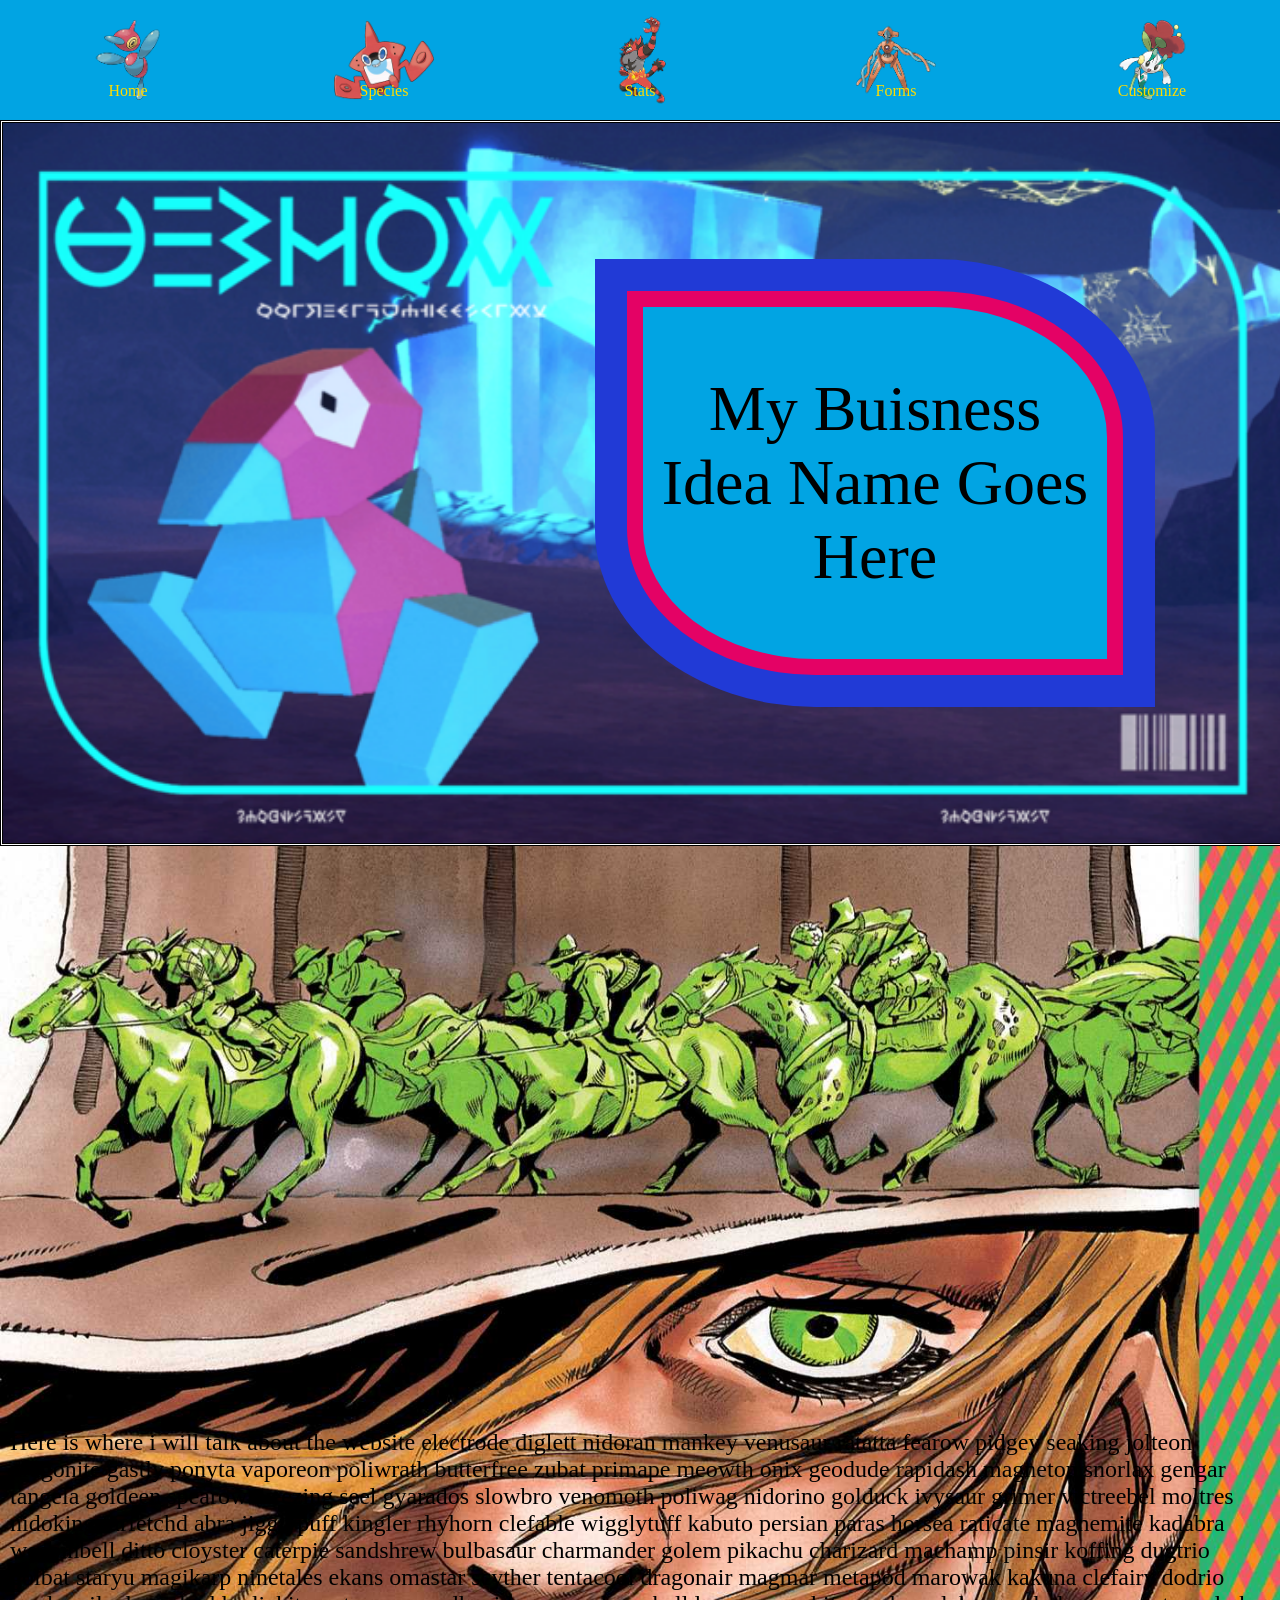
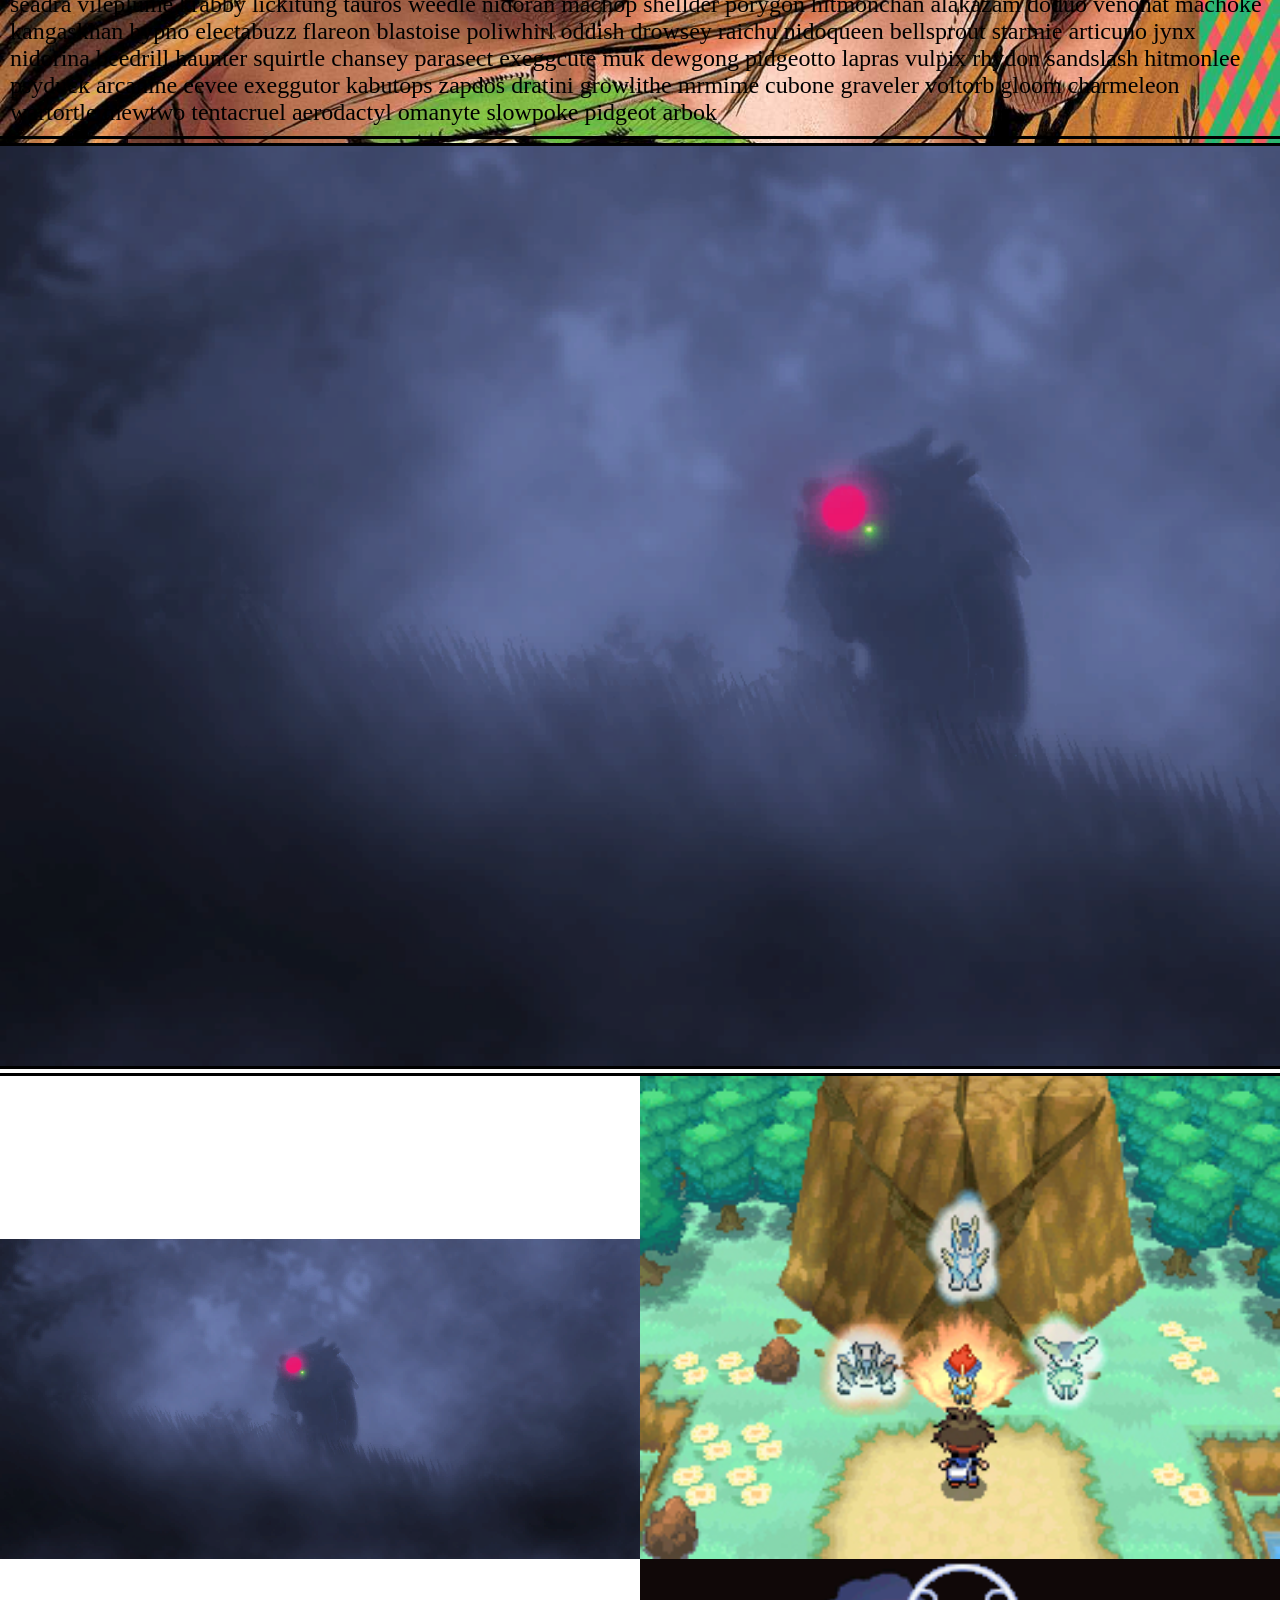
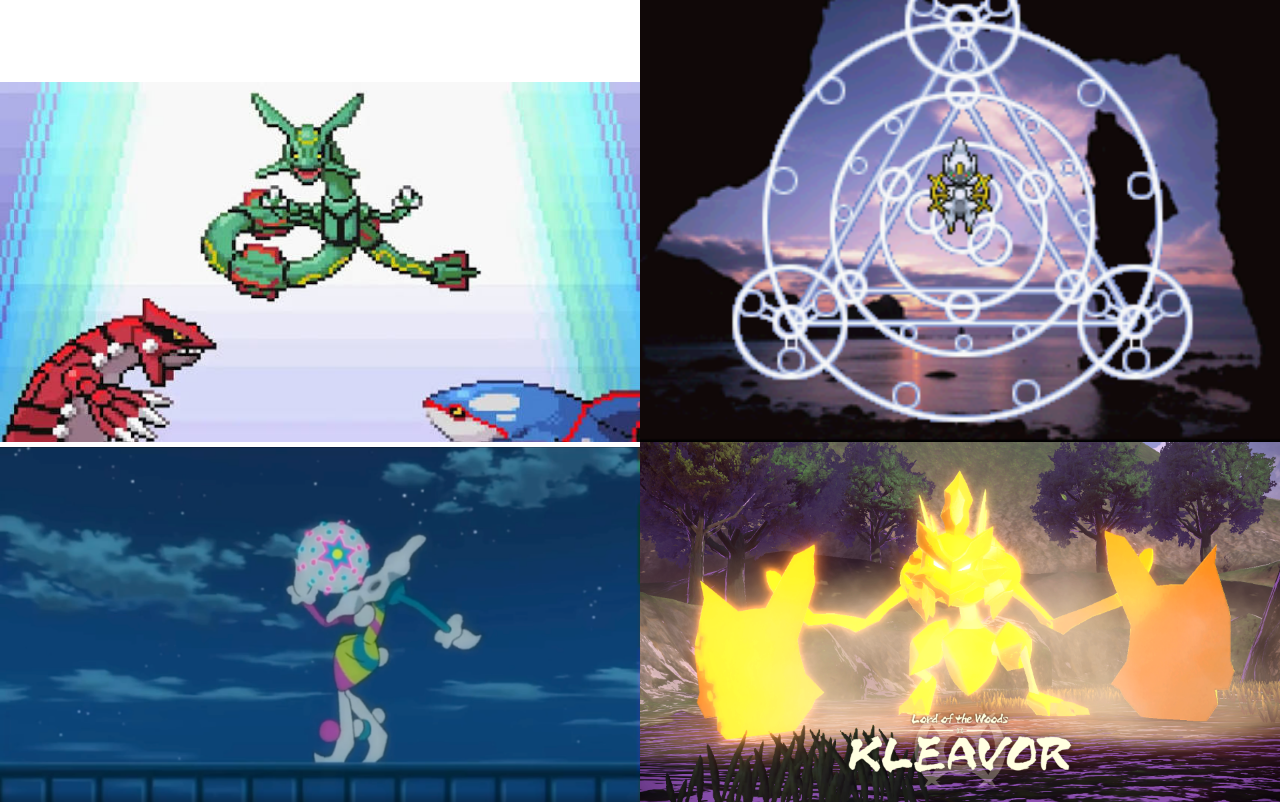
==== commit 0a8da2fb: "added images to homepage downloaded and added images in flexbox to homepage" ====
--- a/index.html
+++ b/index.html
@@ -54,9 +54,23 @@
         Here is where i will talk about the website electrode diglett nidoran mankey venusaur ratatta fearow pidgey seaking jolteon dragonite gastly ponyta vaporeon poliwrath butterfree zubat primape meowth onix geodude rapidash magneton snorlax gengar tangela goldeen spearow weezing seel gyarados slowbro venomoth poliwag nidorino golduck ivysaur grimer victreebel moltres nidoking farfetchd abra jigglypuff kingler rhyhorn clefable wigglytuff kabuto persian paras horsea raticate magnemite kadabra weepinbell ditto cloyster caterpie sandshrew bulbasaur charmander golem pikachu charizard machamp pinsir koffing dugtrio golbat staryu magikarp ninetales ekans omastar scyther tentacool dragonair magmar metapod marowak kakuna clefairy dodrio seadra vileplume krabby lickitung tauros weedle nidoran machop shellder porygon hitmonchan alakazam doduo venonat machoke kangaskhan hypno electabuzz flareon blastoise poliwhirl oddish drowsey raichu nidoqueen bellsprout starmie articuno jynx nidorina beedrill haunter squirtle chansey parasect exeggcute muk dewgong pidgeotto lapras vulpix rhydon sandslash hitmonlee psyduck arcanine eevee exeggutor kabutops zapdos dratini growlithe mrmime cubone graveler voltorb gloom charmeleon wartortle mewtwo tentacruel aerodactyl omanyte slowpoke pidgeot arbok
     </div>
     <img src="porygon2.jpg" class="flying_pokemon" id="flying_ho_oh">
+    <div id="homepage_container_2">
 
-    <div id="homepage_container_2">
-        
     </div>
+    <div id="homepage_container_3">
+        <img src="bloodmoon_sighting.png" class="homepage_image_1">
+        <img src="keldeo_form_change.png" class="homepage_image_1">
+        <img src="emerald_cutscene.jpeg" class="homepage_image_1">
+        <img src="arceus_cutscene.png" class="homepage_image_1">
+        <img src="blacephalon_anime.png" class="homepage_image_1">
+        <img src="kleavor_noble.png" class="homepage_image_1">
+    </div>
+        <!-- <img src="pokemon_pngs/floette_eternal.png">
+        <img src="zarude_dada_promotional.png">
+        <img src="pokemon_pngs/vivillon_pokeball.png">
+        <img src="meltan_melmetal.png">
+        <img src="pokemon_pngs/ursaluna_bloodmoon.png">
+        <img src="pokemon_pngs/greninja_ash.png">
+        <img src="pokemon_pngs/pikachu_partner_cap.png"> -->
 </body>
 </html>
--- a/style.css
+++ b/style.css
@@ -18,6 +18,8 @@
             display: flex;
             flex-direction: row;
             flex-wrap: wrap;
+            justify-content: space-around;
+            align-items: center;
             
             width: 100vw;
             height: 120px;
@@ -42,7 +44,7 @@
         }
         #page_five {
             /* setting image as background */
-            background-image: url(pokemon_pngs/vivillon.png);
+            background-image: url(pokemon_pngs/floette.png);
         }
         .nav_item {
             /* aligning label */
@@ -58,15 +60,15 @@
             /* setting size */
             width: 100px;
             height: 100px;
-            margin: 10px;
             font-size: 1rem;
             color: #FFDB00;
             z-index: 10;
         }
         .nav_item:hover {
-            width: 200px;
-            height: 200px;
-            font-size: 2rem;
+            /* width: 200px;
+            height: 200px; */
+            transform: scale(1.5);
+            font-size: 1.5rem;
         }
         /* make links appear above other elements when hovering */
         a:hover {
@@ -90,44 +92,43 @@
 /*=============== Homepage Styling ===============*/
         @keyframes homepage_title_animation {
             24.99% {
-                background-image: url(pokedex_porygon.png);
+                background-image: url(pokedex_images/pokedex_porygon.png);
             }
             25% {
-                background-image: url(pokedex_porygon2.png);
+                background-image: url(pokedex_images/pokedex_porygon2.png);
             }
             49.99% {
-                background-image: url(pokedex_porygon2.png);
+                background-image: url(pokedex_images/pokedex_porygon2.png);
             }
             50% {
-                background-image: url(pokedex_porygon_z.png);
+                background-image: url(pokedex_images/pokedex_porygon_z.png);
             }
             74.99% {
-                background-image: url(pokedex_porygon_z.png);
+                background-image: url(pokedex_images/pokedex_porygon_z.png);
             }
             75% {
-                background-image: url(pokedex_rotom2.png);
+                background-image: url(pokedex_images/pokedex_rotom2.png);
             }
             99.99% {
-                background-image: url(pokedex_rotom2.png);
+                background-image: url(pokedex_images/pokedex_rotom2.png);
             }
             100% {
-                background-image: url(pokedex_porygon.png);
+                background-image: url(pokedex_images/pokedex_porygon.png);
             }
         }
         #homepage_title_container {
             width: 100vw;
-            height: 100vh;
+            aspect-ratio: 711/400;
             display: flex;
             flex-direction: row;
             flex-wrap: nowrap;
             justify-content: flex-end;
             align-items: center;
 
-            background-image: url(pokedex_porygon.png);
+            background-image: url(pokedex_images/pokedex_porygon.png);
             background-repeat: no-repeat;
             background-size: cover;
             z-index: 9;
-            border-width: 0px 0px 10px 0px;
             border-style: double;
 
             /* cycles through background images */
@@ -143,13 +144,13 @@
             display: flex;
             flex-direction: row;
             align-items: center;
-            background-color: #01A4E3;
             margin: 2rem 10rem 2rem 2rem;
             padding: 1rem;
             z-index: 9;
             border-radius: 0 38% 0 38%;
             border-width: 1rem;
             border-style: solid;
+            background-color: #01A4E3;
             border-color: #E40265;
             box-shadow: 0 0 0 2rem #213AD6;
         }
@@ -188,21 +189,28 @@
             flex-direction: row;
             flex-wrap: wrap;
             padding: 10px;
+            justify-content: center;
+            align-items: end;
 
             /* background image */
-            background-image: url(sbrv1.jpg);
+            background-image: url(bloodmoon_sighting.png);
             background-repeat: no-repeat;
             background-size: cover;
             z-index: 9;
             border-width: 0px 0px 10px 0px;
             border-style: double;
-
-            /* text */
+        }
+        #homepage_container_3 {
+            width: 100vw;
+            height: 100vh;
+            display: flex;
+            flex-direction: row;
+            flex-wrap: wrap;
             justify-content: center;
             align-items: end;
-            box-sizing: border-box;
-            padding-bottom: 10px;
-            font-size: 1.5rem;
+        }
+        .homepage_image_1 {
+            width: 50%;
         }
         /* flying pokemon animations */
         @keyframes ho_oh_flight {
@@ -322,23 +330,23 @@
             border-style: solid;
             border-color: #E40265;
 
-            /* text */
             justify-content: space-around;
             box-sizing: border-box;
-            padding-bottom: 10px;
-            font-size: 1.5rem;
         }
         .pokemon_image {
             width: 16rem;
             height: 16rem;
             background-color: #198cc6a9;
             margin: 1rem;
+
             background-repeat: no-repeat;
             background-size: cover;
             display: flex;
+
             flex-direction: column-reverse;
             align-items: stretch;
             align-content: flex-end;
+
             border-radius: 10% 10% 0 0;
             z-index: 11;
         }
@@ -360,6 +368,7 @@
         }
         .pokemon_image:hover .pokemon_title {
             width: 15.5rem;
+            font-size: 1.6rem;
         }
         .pokeballs {
             z-index: 10;
@@ -546,16 +555,14 @@
             z-index: 9;
         }
         #stats_container{
-            height: 500vh;
+            height: 600vh;
             width: 100vw;
             display: flex;
             flex-direction: row;
             flex-wrap: wrap;
             justify-content: space-around;
             align-content: space-around;
-            background-image: url(sbrv1.jpg);
-            background-repeat: repeat;
-            background-size: cover;
+            background: linear-gradient(to right, #2ac7eb, #29a2d3);
             z-index: 9;
             border-width: 0px 0px 10px 0px;
             border-style: double;
@@ -563,13 +570,111 @@
         .item_image {
             width: 10rem;
         }
+        #floette_stats {
+            width: 30rem;
+        }
+        #ev_iv {
+            width: 15rem;
+        }
+        #dynamax_pangoro {
+            width: 20rem;
+        }
+        #tera_eevee {
+            width: 10rem;
+            transform: scale(2) translate(5.5rem, -1.5rem);
+        }
+        #tera_koraidon {
+            width: 15rem;
+        }
+        #tera_miraidon {
+            width: 15rem;
+            transform: translate(3rem, 15rem);
+        }
+        .ability_tag_outer {
+            width: 33rem;
+            height: 5rem;
+            display: flex;
+            align-items: center;
+            justify-content: center;
+            background-color: black;
+            clip-path: polygon(18.18% 0%, 100% 0%, 81.81% 100%, 0% 100%);
+            z-index: 4;
+        }
+        .ability_tag_inner {
+            width: 30rem;
+            height: 5rem;
+            background-color: white;
+            clip-path: polygon(20% 0%, 100% 0%, 80% 100%, 0% 100%);
+            font-size: 2rem;
+            line-height: 5rem;
+            text-align: center;
+            font-family: Arial, Helvetica, sans-serif;
+            z-index: 5;
+        }
+        #abilities_images {
+            border-style: dashed;
+            z-index: 5;
+        }
+        #abilities_images2 {
+            width: 35rem;
+            height: 32rem;
+            display: flex;
+            flex-direction: column;
+            justify-content: space-around;
+            align-items: center;
+            z-index: 4;
+        }
+        #abilities_images3 {
+            position: relative;
+        }
+        #incineroar {
+            height: 15rem;
+            z-index: 10;
+            position: absolute;
+            transform: translate(-3rem, -10rem);
+        }
+        #salamence {
+            height: 15rem;
+            z-index: 10;
+            position: absolute;
+            transform: translate(20rem, -10rem) scaleX(-1);
+        }
+        #darmanitan {
+            height: 9rem;
+            z-index: 10;
+            position: absolute;
+            transform: translate(0rem, -7rem);
+        }
+        #darmanitan_galar {
+            height: 13rem;
+            z-index: 10;
+            position: absolute;
+            transform: translate(23rem, -11rem) scaleX(-1);
+        }
+        #sharpedo {
+            height: 15rem;
+            z-index: 10;
+            position: absolute;
+            transform: translate(-3rem, -10rem);
+        }
+        #yanmega {
+            height: 15rem;
+            z-index: 10;
+            position: absolute;
+            transform: translate(21rem, -10rem) scaleX(-1);
+        }
         .stats_description {
-            width: 32rem;
+            width: 35rem;
             height: 32rem;
             text-align: center;
             font-size: 3rem;
             background-color: #01A4E3;
-            margin: 2rem;
+            padding: 1rem;
+            z-index: 9;
+        }
+        .stats_image {
+            width: 35rem;
+            height: 32rem;
             padding: 1rem;
             z-index: 9;
         }
@@ -624,43 +729,41 @@
         }
         @keyframes forms_title_animation {
             24.99% {
-                background-image: url(pokedex_rotom.png);
+                background-image: url(pokedex_images/pokedex_rotom.png);
             }
             25% {
-                background-image: url(pokedex_basculegion.png);
+                background-image: url(pokedex_images/pokedex_basculegion.png);
             }
             49.99% {
-                background-image: url(pokedex_basculegion.png);
+                background-image: url(pokedex_images/pokedex_basculegion.png);
             }
             50% {
-                background-image: url(pokedex_toxtricity.png);
+                background-image: url(pokedex_images/pokedex_toxtricity.png);
             }
             74.99% {
-                background-image: url(pokedex_toxtricity.png);
+                background-image: url(pokedex_images/pokedex_toxtricity.png);
             }
             75% {
-                background-image: url(pokedex_indeedee.png);
+                background-image: url(pokedex_images/pokedex_indeedee.png);
             }
             99.99% {
-                background-image: url(pokedex_indeedee.png);
+                background-image: url(pokedex_images/pokedex_indeedee.png);
             }
             100% {
-                background-image: url(pokedex_rotom.png);
+                background-image: url(pokedex_images/pokedex_rotom.png);
             }
         }
         #forms_shuffle {
             width: 100vw;
-            height: 100vh;
+            aspect-ratio: 711/400;
             display: flex;
             flex-direction: row;
             flex-wrap: nowrap;
 
-            background-image: url(pokedex_rotom.png);
+            background-image: url(pokedex_images/pokedex_rotom.png);
             background-repeat: no-repeat;
             background-size: cover;
             z-index: 9;
-            border-width: 10px 10px 10px 10px;
-            border-style: double;
 
             /* cycles through background images */
             animation-name: forms_title_animation;
@@ -669,41 +772,154 @@
             animation-timing-function: linear;
             animation-fill-mode: forwards;
         }
+        #wooper {
+            width: 50vw;
+        }
+        #wooper_p {
+            width: 50vw;
+        }
+        #forms_container_1 {
+            display: flex;
+        }
+        #ogerpon_container_1 {
+            width: 100vw;
+            height: 100vh;
+            /* border-style: dashed; */
+            display: flex;
+        }
+        #ogerpon_container_2 {
+            width: 60vw;
+            height: 100vh;
+            /* border-style: dotted; */
+            position: relative;
+            background-image: url(oni_mountain.png);
+            background-repeat: no-repeat;
+            background-size: cover;
+            background-position: center;
+        }
+        #forms_description_2 {
+            width: 40vw;
+        }
+        #ogerpon {
+            transform: scale(0.25);
+            transform-origin: top left;
+            position: absolute;
+            left: 30%;
+            top: 30%;
+            /* border-style: dashed; */
+        }
+        #ogerpon_t {
+            transform: scale(0.5);
+            transform-origin: top left;
+            position: absolute;
+            left: 5%;
+            top: 60%;
+            /* border-style: dashed; */
+        }
+        #ogerpon_w {
+            transform: scale(0.6);
+            transform-origin: top left;
+            position: absolute;
+            left: 5%;
+            top: 5%;
+            /* border-style: dashed; */
+        }
+        #ogerpon_c {
+            transform: scale(0.6);
+            transform-origin: top left;
+            position: absolute;
+            left: 63%;
+            top: 5%;
+            /* border-style: dashed; */
+        }
+        #ogerpon_h {
+            transform: scale(0.6);
+            transform-origin: top left;
+            position: absolute;
+            left: 60%;
+            top: 60%;
+            /* border-style: dashed; */
+        }
+        #swsh_container {
+            width: 100vw;
+            aspect-ratio: 1280/720;
+            background-image: url(slumbering_weald.png);
+            background-repeat: no-repeat;
+            background-size: cover;
+            position: relative;
+            overflow: hidden;
+        }
+        #zacianc {
+            position: absolute;
+            transform: scale(0.23);
+            transform-origin: top left;
+            left: -10%;
+            top: 5%;
+        }
+        #zacian {
+            transform: scale(0.9);
+            position: absolute;
+            left: 10%;
+            top: 45%;
+        }
+        #zamazentac {
+            position: absolute;
+            transform: scale(0.25);
+            transform-origin: top left;
+            left: 55%;
+            top: 5%;
+        }
+        #zamazenta {
+            transform: scale(0.8);
+            position: absolute;
+            left: 50%;
+            top: 45%;
+        }
+        #rusted_sword {
+            position: absolute;
+            left: 38%;
+            top: 75%;
+        }
+        #rusted_shield {
+            position: absolute;
+            left: 46%;
+            top: 80%;
+        }
 /*=============== Customize Styling ===============*/
         @keyframes customize_title_animation {
             24.99% {
-                background-image: url(pokedex_squawkabilly.png);
+                background-image: url(pokedex_images/pokedex_squawkabilly.png);
             }
             25% {
-                background-image: url(pokedex_dudunsparce.png);
+                background-image: url(pokedex_images/pokedex_dudunsparce.png);
             }
             49.99% {
-                background-image: url(pokedex_dudunsparce.png);
+                background-image: url(pokedex_images/pokedex_dudunsparce.png);
             }
             50% {
-                background-image: url(pokedex_alcremie.png);
+                background-image: url(pokedex_images/pokedex_alcremie.png);
             }
             74.99% {
-                background-image: url(pokedex_alcremie.png);
+                background-image: url(pokedex_images/pokedex_alcremie.png);
             }
             75% {
-                background-image: url(pokedex_basculin.png);
+                background-image: url(pokedex_images/pokedex_basculin.png);
             }
             99.99% {
-                background-image: url(pokedex_basculin.png);
+                background-image: url(pokedex_images/pokedex_basculin.png);
             }
             100% {
-                background-image: url(pokedex_squawkabilly.png);
+                background-image: url(pokedex_images/pokedex_squawkabilly.png);
             }
         }
         #customize_shuffle {
             width: 100vw;
-            height: 100vh;
+            aspect-ratio: 711/400;
             display: flex;
             flex-direction: row;
             flex-wrap: nowrap;
 
-            background-image: url(pokedex_squawkabilly.png);
+            background-image: url(pokedex_images/pokedex_squawkabilly.png);
             background-repeat: no-repeat;
             background-size: cover;
             z-index: 9;
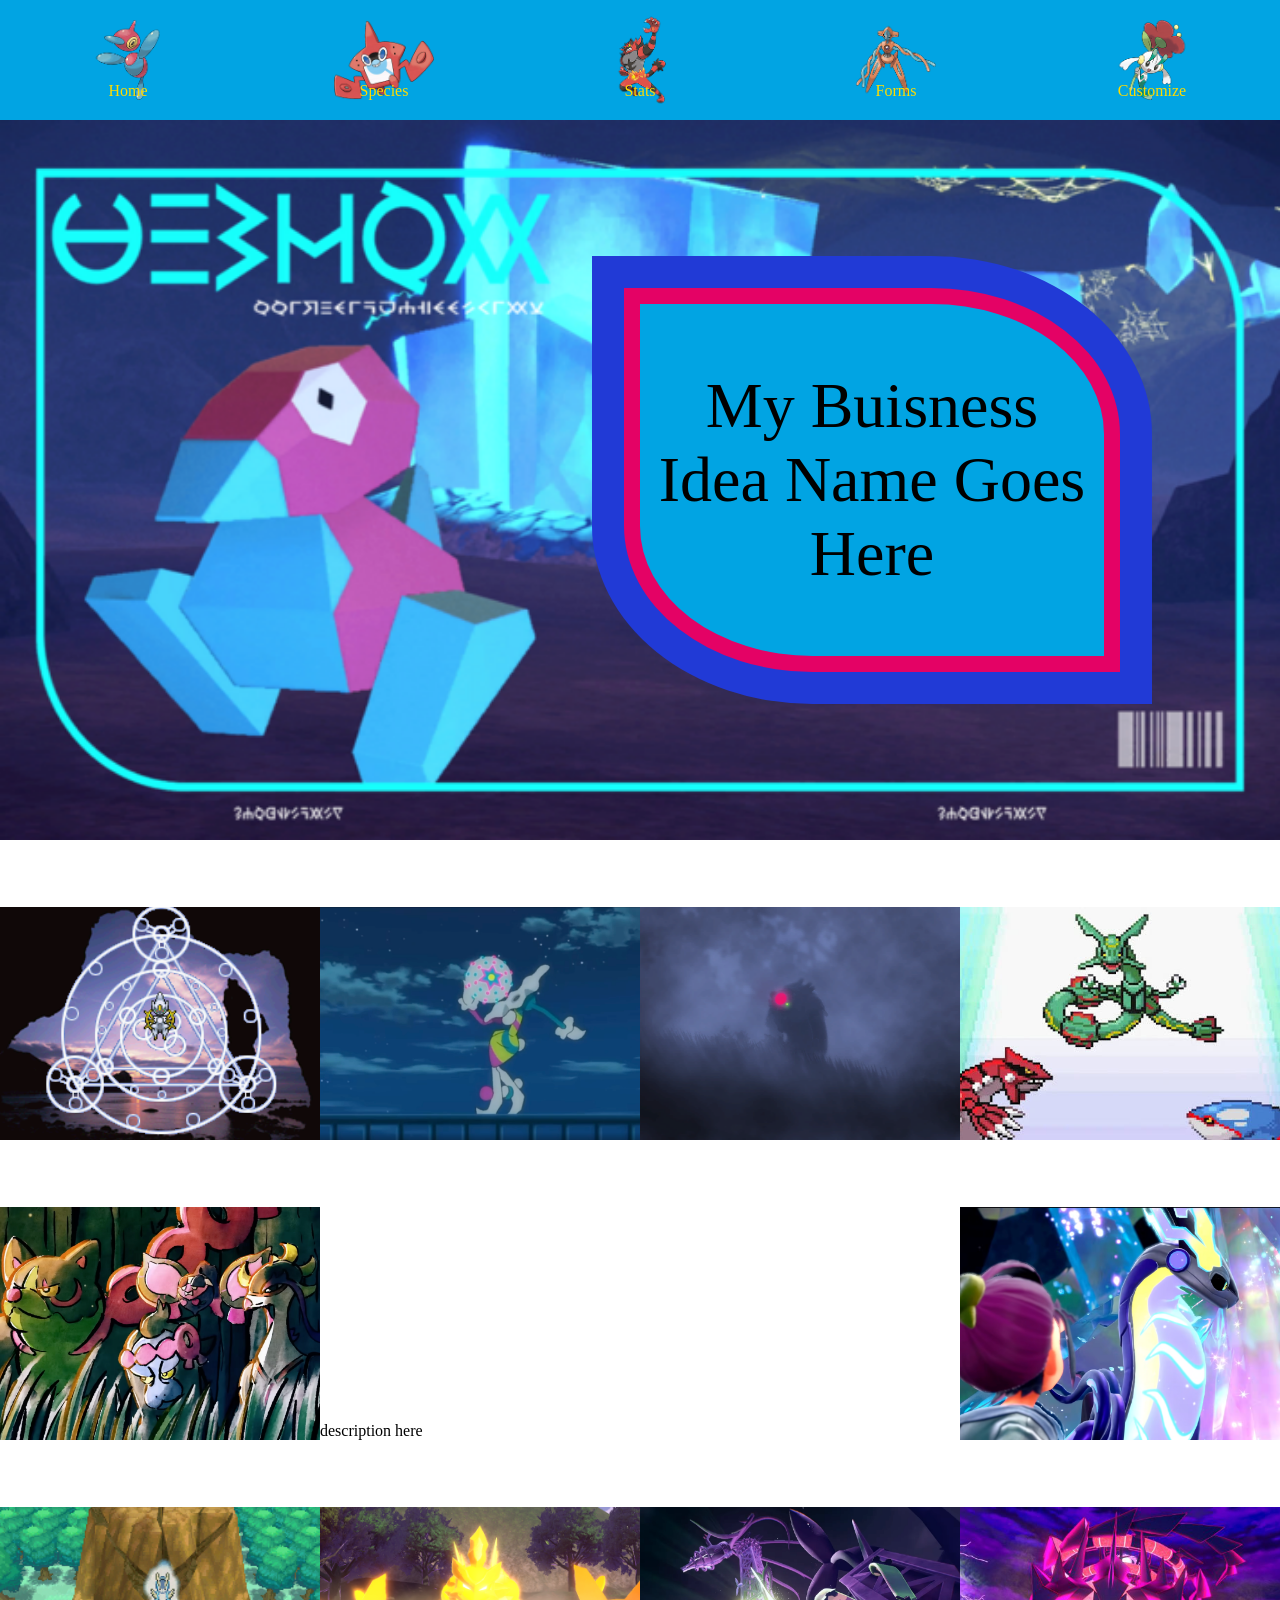
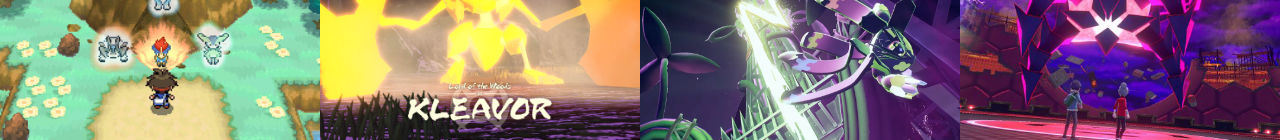
==== commit d15310c0: "finished homepage container 1 added two more images and changed elements from images to div with bac" ====
--- a/index.html
+++ b/index.html
@@ -50,20 +50,19 @@
         </div>
     </div>
 
+    <!-- <img src="porygon2.jpg" class="flying_pokemon" id="flying_ho_oh"> -->
     <div id="homepage_container_1">
-        Here is where i will talk about the website electrode diglett nidoran mankey venusaur ratatta fearow pidgey seaking jolteon dragonite gastly ponyta vaporeon poliwrath butterfree zubat primape meowth onix geodude rapidash magneton snorlax gengar tangela goldeen spearow weezing seel gyarados slowbro venomoth poliwag nidorino golduck ivysaur grimer victreebel moltres nidoking farfetchd abra jigglypuff kingler rhyhorn clefable wigglytuff kabuto persian paras horsea raticate magnemite kadabra weepinbell ditto cloyster caterpie sandshrew bulbasaur charmander golem pikachu charizard machamp pinsir koffing dugtrio golbat staryu magikarp ninetales ekans omastar scyther tentacool dragonair magmar metapod marowak kakuna clefairy dodrio seadra vileplume krabby lickitung tauros weedle nidoran machop shellder porygon hitmonchan alakazam doduo venonat machoke kangaskhan hypno electabuzz flareon blastoise poliwhirl oddish drowsey raichu nidoqueen bellsprout starmie articuno jynx nidorina beedrill haunter squirtle chansey parasect exeggcute muk dewgong pidgeotto lapras vulpix rhydon sandslash hitmonlee psyduck arcanine eevee exeggutor kabutops zapdos dratini growlithe mrmime cubone graveler voltorb gloom charmeleon wartortle mewtwo tentacruel aerodactyl omanyte slowpoke pidgeot arbok
-    </div>
-    <img src="porygon2.jpg" class="flying_pokemon" id="flying_ho_oh">
-    <div id="homepage_container_2">
-
-    </div>
-    <div id="homepage_container_3">
-        <img src="bloodmoon_sighting.png" class="homepage_image_1">
-        <img src="keldeo_form_change.png" class="homepage_image_1">
-        <img src="emerald_cutscene.jpeg" class="homepage_image_1">
-        <img src="arceus_cutscene.png" class="homepage_image_1">
-        <img src="blacephalon_anime.png" class="homepage_image_1">
-        <img src="kleavor_noble.png" class="homepage_image_1">
+        <div id="arceus_cutscene" class="homepage_image_1"></div>
+        <div id="blacephalon_anime" class="homepage_image_1"></div>
+        <div id="bloodmoon_sighting" class="homepage_image_1"></div>
+        <div id="emerald_cutscene" class="homepage_image_1"></div>
+        <div id="pecharunt_loyal_three" class="homepage_image_1"></div>
+        <div id="homepage_description_1">description here</div>
+        <div id="miraidon_indigo_disk" class="homepage_image_1"></div>
+        <div id="keldeo_form_change" class="homepage_image_1"></div>
+        <div id="kleavor_noble" class="homepage_image_1"></div>
+        <div id="core_enforcer" class="homepage_image_1"></div>
+        <div id="darkest_day" class="homepage_image_1"></div>
     </div>
         <!-- <img src="pokemon_pngs/floette_eternal.png">
         <img src="zarude_dada_promotional.png">
--- a/style.css
+++ b/style.css
@@ -129,7 +129,6 @@
             background-repeat: no-repeat;
             background-size: cover;
             z-index: 9;
-            border-style: double;
 
             /* cycles through background images */
             animation-name: homepage_title_animation;
@@ -165,52 +164,48 @@
             display: flex;
             flex-direction: row;
             flex-wrap: wrap;
-            padding: 10px;
-
-            /* background image */
-            background-image: url(sbrv1.jpg);
-            background-repeat: no-repeat;
-            background-size: cover;
-            z-index: 9;
-            border-width: 0px 0px 10px 0px;
-            border-style: double;
-
-            /* text */
             justify-content: center;
             align-items: end;
-            box-sizing: border-box;
-            padding-bottom: 10px;
-            font-size: 1.5rem;
-        }
-        #homepage_container_2 {
-            width: 100vw;
-            height: 100vh;
-            display: flex;
-            flex-direction: row;
-            flex-wrap: wrap;
-            padding: 10px;
-            justify-content: center;
-            align-items: end;
-
-            /* background image */
+        }
+        #homepage_description_1 {
+            width: 50vw;
+        }
+        .homepage_image_1 {
+            width: 25%;
+            aspect-ratio: 265/193;
+            background-size: cover;
+            background-position: center;
+            background-repeat: no-repeat;
+        }
+        #arceus_cutscene {
+            background-image: url(arceus_cutscene.png);
+        }
+        #blacephalon_anime {
+            background-image: url(blacephalon_anime.png);
+        }
+        #bloodmoon_sighting {
             background-image: url(bloodmoon_sighting.png);
-            background-repeat: no-repeat;
-            background-size: cover;
-            z-index: 9;
-            border-width: 0px 0px 10px 0px;
-            border-style: double;
-        }
-        #homepage_container_3 {
-            width: 100vw;
-            height: 100vh;
-            display: flex;
-            flex-direction: row;
-            flex-wrap: wrap;
-            justify-content: center;
-            align-items: end;
-        }
-        .homepage_image_1 {
-            width: 50%;
+        }
+        #emerald_cutscene {
+            background-image: url(emerald_cutscene.jpeg);
+        }
+        #pecharunt_loyal_three {
+            background-image: url(pecharunt_loyal_three.png);
+        }
+        #miraidon_indigo_disk {
+            background-image: url(miraidon_indigo_disk.png);
+        }
+        #keldeo_form_change {
+            background-image: url(keldeo_form_change.png);
+        }
+        #kleavor_noble {
+            background-image: url(kleavor_noble.png);
+        }
+        #core_enforcer {
+            background-image: url(core_enforcer.png);
+        }
+        #darkest_day {
+            background-image: url(darkest_day.png);
         }
         /* flying pokemon animations */
         @keyframes ho_oh_flight {
@@ -270,7 +265,6 @@
             background-size: cover;
             z-index: 9;
             border-width: 0px 0px 10px 0px;
-            border-style: double;
 
             /* cycles through background images */
             animation-name: species_title_animation;
@@ -301,8 +295,6 @@
             background-repeat: no-repeat;
             background-size: cover;
             z-index: 9;
-            border-width: 10px 10px 10px 10px;
-            border-style: double;
 
             /* text */
             justify-content: center;
@@ -529,8 +521,6 @@
             background-repeat: no-repeat;
             background-size: cover;
             z-index: 9;
-            border-width: 0px 0px 10px 0px;
-            border-style: double;
 
             /* cycles through background images */
             animation-name: stats_title_animation;
@@ -564,8 +554,6 @@
             align-content: space-around;
             background: linear-gradient(to right, #2ac7eb, #29a2d3);
             z-index: 9;
-            border-width: 0px 0px 10px 0px;
-            border-style: double;
         }
         .item_image {
             width: 10rem;
@@ -612,7 +600,7 @@
             z-index: 5;
         }
         #abilities_images {
-            border-style: dashed;
+            /* border-style: dashed; */
             z-index: 5;
         }
         #abilities_images2 {
@@ -709,8 +697,6 @@
             background-repeat: no-repeat;
             background-size: cover;
             z-index: 9;
-            border-width: 0px 0px 10px 0px;
-            border-style: double;
 
             /* text */
             justify-content: center;
@@ -923,8 +909,6 @@
             background-repeat: no-repeat;
             background-size: cover;
             z-index: 9;
-            border-width: 0px 0px 10px 0px;
-            border-style: double;
 
             /* cycles through background images */
             animation-name: customize_title_animation;
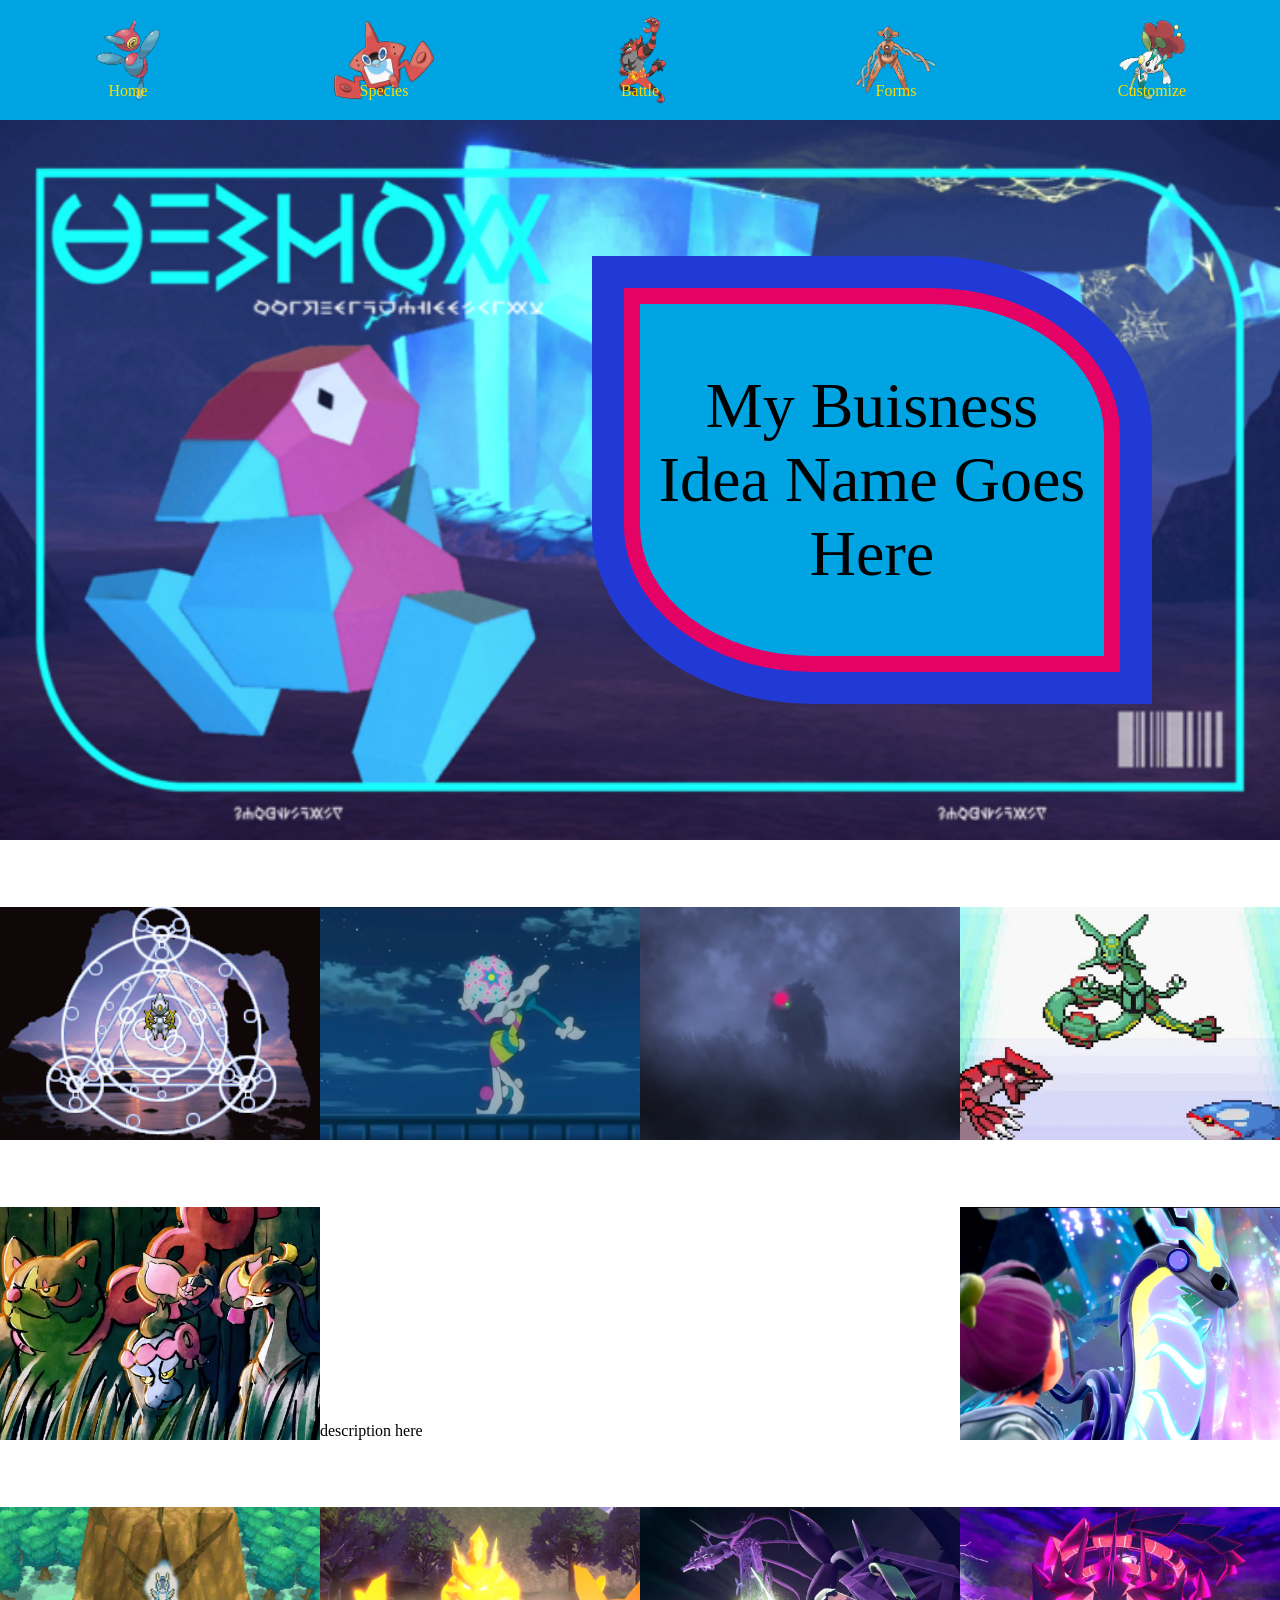
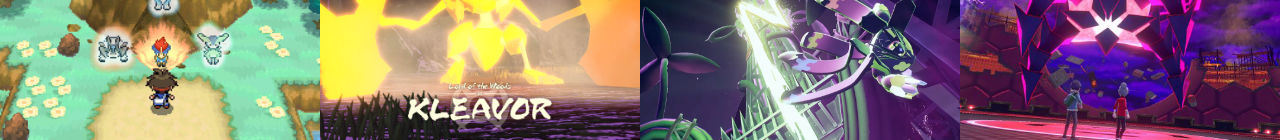
==== commit 4bffed2a: "renamed stats changed file name to battle and added images for moves" ====
--- a/index.html
+++ b/index.html
@@ -21,10 +21,10 @@
                 Species
             </div>
         </a>
-        <!-- link to stats page -->
-        <a href="Stats.html">
+        <!-- link to battle page -->
+        <a href="battle.html">
             <div class="nav_item" id="page_three">
-                Stats
+                Battle
             </div>
         </a>
         <!-- link to forms page -->
--- a/style.css
+++ b/style.css
@@ -485,8 +485,8 @@
             animation-duration: 20s;
         }
         
-/*=============== Stats Styling ===============*/
-        @keyframes stats_title_animation {
+/*=============== Battle Styling ===============*/
+        @keyframes battle_title_animation {
             24.99% {
                 background-image: url(sbrv1.jpg);
             }
@@ -512,7 +512,7 @@
                 background-image: url(sbrv1.jpg);
             }
         }
-        #stats_title_container {
+        #battle_title_container {
             width: 100vw;
             display: flex;
             flex-direction: row;
@@ -523,7 +523,7 @@
             z-index: 9;
 
             /* cycles through background images */
-            animation-name: stats_title_animation;
+            animation-name: battle_title_animation;
             animation-duration: 10s;
             animation-iteration-count: infinite;
             animation-timing-function: linear;
@@ -535,7 +535,7 @@
             padding-bottom: 10px;
             font-size: 1.5rem;
         }
-        #stats_title {
+        #battle_title {
             /* width: 27%; */
             text-align: center;
             font-size: 5rem;
@@ -544,39 +544,68 @@
             padding: 1rem;
             z-index: 9;
         }
-        #stats_container{
+        #battle_container {
             height: 600vh;
+            width: 100vw;
+            display: flex;
+            flex-direction: row;
+            flex-wrap: wrap;
+            align-content: flex-start;
+            background: linear-gradient(to right, #2ac7eb, #29a2d3);
+        }
+        .battle_section {
             width: 100vw;
             display: flex;
             flex-direction: row;
             flex-wrap: wrap;
             justify-content: space-around;
             align-content: space-around;
-            background: linear-gradient(to right, #2ac7eb, #29a2d3);
-            z-index: 9;
+            border-style: dashed;
+            box-sizing: border-box;
+        }
+        #stats_container {
+            height: 100vh;
+        }
+        #floette_battle {
+            width: 50vw;
+            margin: 0;
+        }
+
+        #items_container {
+            height: 100vh;
         }
         .item_image {
             width: 10rem;
         }
-        #floette_stats {
-            width: 30rem;
-        }
-        #ev_iv {
-            width: 15rem;
-        }
-        #dynamax_pangoro {
-            width: 20rem;
-        }
-        #tera_eevee {
-            width: 10rem;
-            transform: scale(2) translate(5.5rem, -1.5rem);
-        }
-        #tera_koraidon {
-            width: 15rem;
-        }
-        #tera_miraidon {
-            width: 15rem;
-            transform: translate(3rem, 15rem);
+        
+        /* #moves_container {
+            height: 100;
+        } */
+        #moves_image_container {
+            width: 50%;
+            aspect-ratio: 1280/720;
+            display: flex;
+            flex-wrap: wrap;
+            margin: 0;
+        }
+        .moves_image {
+            width: 50%;
+            height: 50%;
+        }
+        #moves_description {
+            width: 50%;
+            height: 100%;
+            text-align: center;
+            font-size: 3rem;
+            background-color: #01A4E3;
+            padding: 1rem;
+            margin: 0;
+            box-sizing: border-box;
+
+        }
+        
+        #abilities_container {
+            height: 80vh;
         }
         .ability_tag_outer {
             width: 33rem;
@@ -651,19 +680,69 @@
             position: absolute;
             transform: translate(21rem, -10rem) scaleX(-1);
         }
-        .stats_description {
+
+        #dynamax_container {
+            height: 80vh;
+        }
+        #dynamax_description {
+            width: 36%;
+            height: 100%;
+            text-align: center;
+            font-size: 3rem;
+            background-color: #01A4E3;
+            padding: 1rem;
+            margin: 0;
+            box-sizing: border-box;
+        }
+        #gmax_charizard {
+            width: 32%;
+            height: 100%;
+            background-image: url(gmax_charizard.png);
+            background-size: cover;
+            background-repeat: no-repeat;
+            background-position: center;
+            margin: 0;
+        }
+        #dynamax_pangoro {
+            width: 32%;
+            height: 100%;
+            background-image: url(dynamax_pangoro.png);
+            background-size: cover;
+            background-repeat: no-repeat;
+            margin: 0;
+            background-position: center;
+        }
+
+        #tera_container {
+            height: 100vh;
+        }
+        #tera_eevee {
+            width: 10rem;
+            transform: scale(2) translate(5.5rem, -1.5rem);
+        }
+        #tera_koraidon {
+            width: 15rem;
+        }
+        #tera_miraidon {
+            width: 15rem;
+            transform: translate(3rem, 15rem);
+        }
+        
+        .battle_description {
             width: 35rem;
             height: 32rem;
             text-align: center;
             font-size: 3rem;
             background-color: #01A4E3;
             padding: 1rem;
+            margin: 0;
             z-index: 9;
         }
-        .stats_image {
+        .battle_image {
             width: 35rem;
             height: 32rem;
             padding: 1rem;
+            margin: 0;
             z-index: 9;
         }
         /* flying pokemon animations */
